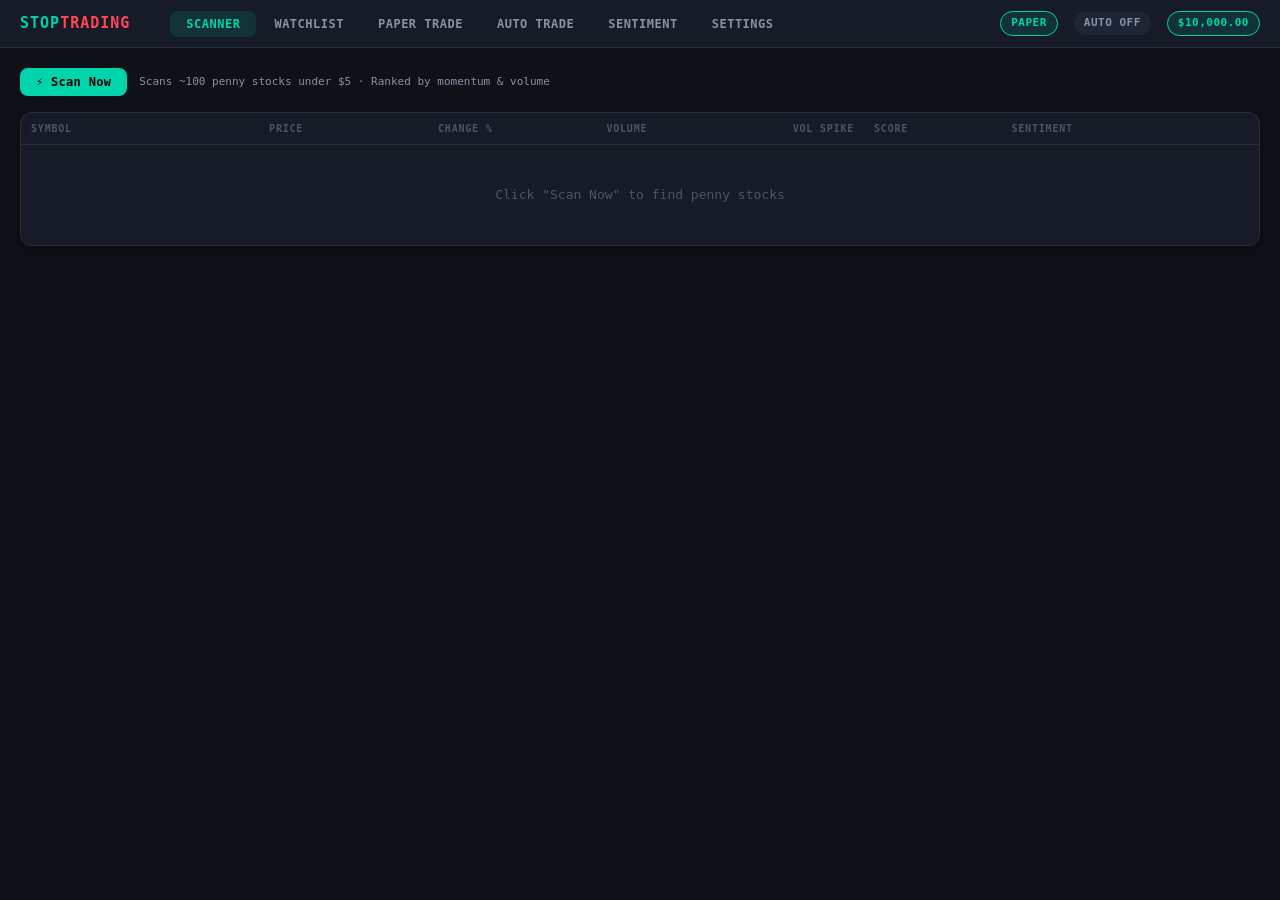
==== index.html @ dddfba0c "Initial StopTrading app — Flask penny stock trading terminal" ====
<!DOCTYPE html>
<html lang="en">
<head>
<meta charset="UTF-8">
<meta name="viewport" content="width=device-width, initial-scale=1.0">
<title>StopTrading — Penny Stock Terminal</title>
<link rel="stylesheet" href="/index.css">
</head>
<body>
<div id="app">

  <!-- Top Bar -->
  <div id="topbar">
    <div class="logo">Stop<span>Trading</span></div>
    <div id="tabs">
      <button class="tab-btn active" onclick="switchTab('scanner')">Scanner</button>
      <button class="tab-btn" onclick="switchTab('watchlist')">Watchlist</button>
      <button class="tab-btn" onclick="switchTab('paper')">Paper Trade</button>
      <button class="tab-btn" onclick="switchTab('autotrade')">Auto Trade</button>
      <button class="tab-btn" onclick="switchTab('sentiment')">Sentiment</button>
      <button class="tab-btn" onclick="switchTab('settings')">Settings</button>
    </div>
    <div class="status-bar">
      <div id="mode-pill" class="status-pill paper">PAPER</div>
      <div id="auto-pill" class="status-pill auto-off">AUTO OFF</div>
      <div id="balance-top" class="status-pill paper">$10,000.00</div>
    </div>
  </div>

  <!-- Content -->
  <div id="content">

    <!-- ── Scanner ── -->
    <div id="scanner-panel" class="tab-panel active">
      <div class="toolbar">
        <button class="btn btn-primary" onclick="runScan()" id="scan-btn">
          <span id="scan-btn-inner">⚡ Scan Now</span>
        </button>
        <span id="scan-meta" class="meta">Scans ~100 penny stocks under $5 · Ranked by momentum &amp; volume</span>
        <span id="scan-ts" class="refresh-tag"></span>
      </div>
      <div class="card" style="padding:0; overflow:hidden;">
        <table class="data-table" id="scanner-table">
          <thead>
            <tr>
              <th>Symbol</th>
              <th class="num">Price</th>
              <th class="num">Change %</th>
              <th class="num">Volume</th>
              <th class="num">Vol Spike</th>
              <th>Score</th>
              <th>Sentiment</th>
              <th></th>
            </tr>
          </thead>
          <tbody id="scanner-body">
            <tr class="empty-row"><td colspan="8">Click "Scan Now" to find penny stocks</td></tr>
          </tbody>
        </table>
      </div>
    </div>

    <!-- ── Watchlist ── -->
    <div id="watchlist-panel" class="tab-panel">
      <div class="add-row">
        <input id="wl-input" class="form-control" type="text" placeholder="Add symbol (e.g. SNDL)" maxlength="10"
          onkeydown="if(event.key==='Enter') addToWatchlist()">
        <button class="btn btn-primary" onclick="addToWatchlist()">+ Add</button>
        <span class="refresh-tag" id="wl-ts"></span>
      </div>
      <div class="card" style="padding:0; overflow:hidden;">
        <table class="data-table" id="watchlist-table">
          <thead>
            <tr>
              <th>Symbol</th>
              <th class="num">Price</th>
              <th class="num">Change %</th>
              <th class="num">Volume</th>
              <th class="num">Position</th>
              <th class="num">P&amp;L</th>
              <th></th>
            </tr>
          </thead>
          <tbody id="watchlist-body">
            <tr class="loading-row"><td colspan="7"><div class="spinner"></div></td></tr>
          </tbody>
        </table>
      </div>
    </div>

    <!-- ── Paper Trade ── -->
    <div id="paper-panel" class="tab-panel">
      <div class="paper-stats" id="paper-stats">
        <div class="stat-box">
          <div class="stat-label">Cash Balance</div>
          <div class="stat-value up" id="pt-balance">$10,000.00</div>
        </div>
        <div class="stat-box">
          <div class="stat-label">Open P&amp;L</div>
          <div class="stat-value" id="pt-pl">$0.00</div>
        </div>
        <div class="stat-box">
          <div class="stat-label">Positions</div>
          <div class="stat-value" id="pt-pos-count">0</div>
        </div>
      </div>

      <div class="trade-form">
        <div class="section-title">Execute Trade</div>
        <div class="form-row">
          <div class="form-group">
            <label>Symbol</label>
            <input id="trade-symbol" class="form-control" type="text" placeholder="SNDL" maxlength="10"
              style="text-transform:uppercase;" oninput="this.value=this.value.toUpperCase()">
          </div>
          <div class="form-group">
            <label>Shares</label>
            <input id="trade-shares" class="form-control" type="number" placeholder="100" min="1">
          </div>
          <button class="btn btn-buy" onclick="executeTrade('buy')">▲ Buy</button>
          <button class="btn btn-sell" onclick="executeTrade('sell')">▼ Sell</button>
          <button class="btn btn-ghost" onclick="resetPaper()" title="Reset paper account">↺ Reset</button>
        </div>
      </div>

      <div class="section-title">Open Positions</div>
      <div class="card" style="padding:0; overflow:hidden; margin-bottom:20px;">
        <table class="data-table" id="positions-table">
          <thead>
            <tr>
              <th>Symbol</th>
              <th class="num">Shares</th>
              <th class="num">Avg Cost</th>
              <th class="num">Current</th>
              <th class="num">Value</th>
              <th class="num">P&amp;L</th>
              <th class="num">P&amp;L %</th>
              <th></th>
            </tr>
          </thead>
          <tbody id="positions-body">
            <tr class="empty-row"><td colspan="8">No open positions</td></tr>
          </tbody>
        </table>
      </div>

      <div class="section-title">Trade History</div>
      <div class="card" style="padding:0; overflow:hidden;">
        <table class="data-table" id="history-table">
          <thead>
            <tr>
              <th>Time</th>
              <th>Action</th>
              <th>Symbol</th>
              <th class="num">Shares</th>
              <th class="num">Price</th>
              <th class="num">Total</th>
              <th class="num">P&amp;L</th>
            </tr>
          </thead>
          <tbody id="history-body">
            <tr class="empty-row"><td colspan="7">No trades yet</td></tr>
          </tbody>
        </table>
      </div>
    </div>

    <!-- ── Auto Trade ── -->
    <div id="autotrade-panel" class="tab-panel">
      <div class="at-header">
        <div class="toggle-wrap">
          <div id="at-toggle" class="toggle" onclick="toggleAutoTrade()"></div>
          <span id="at-toggle-label" class="toggle-label" style="color:var(--text2)">Auto Trade OFF</span>
        </div>
        <span style="color:var(--text2); font-size:12px;">Trades paper account automatically based on momentum signals from your watchlist</span>
      </div>
      <div class="at-settings" id="at-settings-cards">
        <div class="card">
          <div class="card-title">Buy Trigger</div>
          <div style="display:flex; align-items:center; gap:10px;">
            <input id="at-buy-thr" class="form-control" type="number" step="0.5" min="0" style="width:80px;">
            <span style="color:var(--text2);">% momentum (change since prev close)</span>
          </div>
        </div>
        <div class="card">
          <div class="card-title">Sell Target</div>
          <div style="display:flex; align-items:center; gap:10px;">
            <input id="at-sell-tgt" class="form-control" type="number" step="0.5" min="0" style="width:80px;">
            <span style="color:var(--text2);">% profit</span>
          </div>
        </div>
        <div class="card">
          <div class="card-title">Stop Loss</div>
          <div style="display:flex; align-items:center; gap:10px;">
            <input id="at-stop" class="form-control" type="number" step="0.5" min="0" style="width:80px;">
            <span style="color:var(--text2);">% loss</span>
          </div>
        </div>
      </div>
      <button class="btn btn-primary" style="margin-bottom:20px;" onclick="saveAutoSettings()">Save Settings</button>
      <div class="section-title">Activity Log</div>
      <div class="at-log" id="at-log">
        <div style="color:var(--text3); text-align:center; padding:20px;">No activity yet</div>
      </div>
    </div>

    <!-- ── Sentiment ── -->
    <div id="sentiment-panel" class="tab-panel">
      <div class="sent-search">
        <input id="sent-input" class="form-control" type="text" placeholder="Enter symbol (e.g. CLOV)"
          maxlength="10" style="text-transform:uppercase;" oninput="this.value=this.value.toUpperCase()"
          onkeydown="if(event.key==='Enter') lookupSentiment()">
        <button class="btn btn-primary" onclick="lookupSentiment()">Analyze</button>
      </div>
      <div id="sent-result"></div>
    </div>

    <!-- ── Settings ── -->
    <div id="settings-panel" class="tab-panel">
      <div class="settings-section">
        <h3>Alpaca Paper Trading</h3>
        <div class="settings-grid">
          <div class="form-group">
            <label>API Key</label>
            <input id="s-alpaca-paper-key" class="form-control" type="password" placeholder="PK...">
          </div>
          <div class="form-group">
            <label>API Secret</label>
            <input id="s-alpaca-paper-secret" class="form-control" type="password" placeholder="...">
          </div>
        </div>
      </div>
      <div class="settings-section">
        <h3>Alpaca Live Trading</h3>
        <div style="color:var(--red); font-size:11px; margin-bottom:10px; font-weight:600;">
          ⚠ Live trading uses real money. Enable with caution.
        </div>
        <div class="settings-grid">
          <div class="form-group">
            <label>Live API Key</label>
            <input id="s-alpaca-live-key" class="form-control" type="password" placeholder="PK...">
          </div>
          <div class="form-group">
            <label>Live API Secret</label>
            <input id="s-alpaca-live-secret" class="form-control" type="password" placeholder="...">
          </div>
        </div>
        <div style="margin-top:12px; display:flex; align-items:center; gap:12px;">
          <div id="live-toggle" class="toggle" onclick="toggleLiveMode()"></div>
          <span id="live-toggle-label" style="font-size:13px; color:var(--text2);">Live Mode OFF</span>
        </div>
      </div>
      <div class="settings-section">
        <h3>Reddit API</h3>
        <div class="settings-grid">
          <div class="form-group">
            <label>Client ID</label>
            <input id="s-reddit-id" class="form-control" type="password" placeholder="...">
          </div>
          <div class="form-group">
            <label>Client Secret</label>
            <input id="s-reddit-secret" class="form-control" type="password" placeholder="...">
          </div>
          <div class="form-group">
            <label>User Agent</label>
            <input id="s-reddit-ua" class="form-control" type="text" placeholder="StopTrading/1.0">
          </div>
        </div>
      </div>
      <div class="settings-section">
        <h3>Paper Account</h3>
        <div class="settings-grid">
          <div class="form-group">
            <label>Starting Balance ($)</label>
            <input id="s-start-bal" class="form-control" type="number" min="100" step="100">
          </div>
        </div>
      </div>
      <button class="btn btn-primary" onclick="saveSettings()">Save Settings</button>
    </div>

  </div><!-- /content -->
</div><!-- /app -->

<!-- Live Mode Confirmation Modal -->
<div id="live-modal">
  <div class="live-modal-box">
    <div class="warning-icon">⚠️</div>
    <h2>ENABLE LIVE TRADING?</h2>
    <p>
      This will enable <strong>real money trades</strong> via your Alpaca Live account.
      You can lose your entire balance. Paper trading is reset in live mode.
      <br><br>
      <strong style="color:var(--red);">Are you absolutely sure?</strong>
    </p>
    <div class="modal-btns">
      <button class="btn btn-danger" onclick="confirmLiveMode()">Yes, Enable Live</button>
      <button class="btn btn-ghost" onclick="closeLiveModal()">Cancel</button>
    </div>
  </div>
</div>

<!-- Toast container -->
<div class="toast-container" id="toasts"></div>

<script>
// ─── State ────────────────────────────────────────────────────────────────────
var currentTab = 'scanner';
var refreshIntervals = {};
var liveMode = false;

// ─── Tab switching ─────────────────────────────────────────────────────────────
function switchTab(name) {
  document.querySelectorAll('.tab-btn').forEach(function(b) {
    b.classList.toggle('active', b.textContent.toLowerCase().trim() === name ||
      (name === 'paper' && b.textContent.trim() === 'Paper Trade') ||
      (name === 'autotrade' && b.textContent.trim() === 'Auto Trade') ||
      (name === 'sentiment' && b.textContent.trim() === 'Sentiment') ||
      (name === 'settings' && b.textContent.trim() === 'Settings') ||
      (name === 'scanner' && b.textContent.trim() === 'Scanner') ||
      (name === 'watchlist' && b.textContent.trim() === 'Watchlist')
    );
  });
  document.querySelectorAll('.tab-panel').forEach(function(p) { p.classList.remove('active'); });
  document.getElementById(name + '-panel').classList.add('active');
  currentTab = name;
  if (name === 'watchlist') loadWatchlist();
  if (name === 'paper') loadPaper();
  if (name === 'autotrade') loadAutoTrade();
  if (name === 'settings') loadSettings();
}

// ─── Toast ─────────────────────────────────────────────────────────────────────
function toast(msg, type) {
  type = type || 'info';
  var el = document.createElement('div');
  el.className = 'toast ' + type;
  el.textContent = msg;
  document.getElementById('toasts').appendChild(el);
  setTimeout(function() { el.remove(); }, 3500);
}

// ─── Utils ────────────────────────────────────────────────────────────────────
function fmt$(n) { return '$' + (n || 0).toLocaleString('en-US', {minimumFractionDigits:2, maximumFractionDigits:2}); }
function fmtPct(n) { return (n >= 0 ? '+' : '') + (n || 0).toFixed(2) + '%'; }
function fmtVol(n) {
  if (!n) return '—';
  if (n >= 1e9) return (n/1e9).toFixed(1)+'B';
  if (n >= 1e6) return (n/1e6).toFixed(1)+'M';
  if (n >= 1e3) return (n/1e3).toFixed(0)+'K';
  return n.toString();
}
function plClass(n) { return n > 0 ? 'up' : (n < 0 ? 'dn' : 'neutral'); }

// ─── API helper ───────────────────────────────────────────────────────────────
function api(path, opts) {
  opts = opts || {};
  return fetch(path, opts).then(function(r) { return r.json(); });
}
function post(path, body) {
  return api(path, {method:'POST', headers:{'Content-Type':'application/json'}, body:JSON.stringify(body)});
}

// ─── Scanner ──────────────────────────────────────────────────────────────────
function runScan() {
  var btn = document.getElementById('scan-btn');
  var inner = document.getElementById('scan-btn-inner');
  btn.disabled = true;
  inner.innerHTML = '<div class="spinner" style="width:14px;height:14px;border-width:2px;"></div> Scanning...';
  document.getElementById('scanner-body').innerHTML = '<tr class="loading-row"><td colspan="8"><div class="spinner"></div> Fetching ~100 stocks...</td></tr>';
  api('/api/scan').then(function(d) {
    renderScannerTable(d.stocks || []);
    if (d.ts) {
      document.getElementById('scan-ts').textContent = 'Last scan: ' + new Date(d.ts * 1000).toLocaleTimeString();
    }
  }).catch(function(e) {
    toast('Scan failed: ' + e.message, 'error');
    document.getElementById('scanner-body').innerHTML = '<tr class="empty-row"><td colspan="8">Scan failed. Check console.</td></tr>';
  }).finally(function() {
    btn.disabled = false;
    inner.textContent = '⚡ Scan Now';
  });
}

function renderScannerTable(stocks) {
  var body = document.getElementById('scanner-body');
  if (!stocks.length) {
    body.innerHTML = '<tr class="empty-row"><td colspan="8">No results found</td></tr>';
    return;
  }
  body.innerHTML = stocks.map(function(s) {
    var scoreColor = s.score >= 60 ? 'high' : (s.score >= 30 ? 'mid' : 'low');
    var scoreW = Math.max(4, s.score) + 'px';
    var sentLabel = s.sentiment > 10 ? '<span class="badge badge-up">Bullish</span>' :
                    s.sentiment < -10 ? '<span class="badge badge-dn">Bearish</span>' :
                    '<span class="badge badge-neutral">Neutral</span>';
    return '<tr>' +
      '<td><strong>' + s.symbol + '</strong></td>' +
      '<td class="num">' + fmt$(s.price) + '</td>' +
      '<td class="num ' + plClass(s.change_pct) + '">' + fmtPct(s.change_pct) + '</td>' +
      '<td class="num">' + fmtVol(s.volume) + '</td>' +
      '<td class="num">' + s.vol_spike.toFixed(1) + 'x</td>' +
      '<td><div class="score-bar"><div class="score-fill ' + scoreColor + '" style="width:' + scoreW + '"></div><span class="score-val">' + s.score + '</span></div></td>' +
      '<td>' + sentLabel + '</td>' +
      '<td><button class="btn btn-ghost btn-sm" onclick="quickAddWatchlist(\'' + s.symbol + '\')">+ Watch</button></td>' +
    '</tr>';
  }).join('');
}

function quickAddWatchlist(sym) {
  post('/api/watchlist/add', {symbol: sym}).then(function() {
    toast(sym + ' added to watchlist', 'success');
  });
}

// ─── Watchlist ────────────────────────────────────────────────────────────────
function loadWatchlist() {
  api('/api/watchlist').then(function(d) {
    renderWatchlist(d.watchlist || []);
    document.getElementById('wl-ts').textContent = 'Updated ' + new Date().toLocaleTimeString();
  }).catch(function() {
    document.getElementById('watchlist-body').innerHTML = '<tr class="empty-row"><td colspan="7">Failed to load</td></tr>';
  });
}

function renderWatchlist(items) {
  var body = document.getElementById('watchlist-body');
  if (!items.length) {
    body.innerHTML = '<tr class="empty-row"><td colspan="7">No symbols in watchlist. Add one above.</td></tr>';
    return;
  }
  body.innerHTML = items.map(function(s) {
    var posCell = s.shares ? s.shares + ' shares' : '—';
    var plCell = s.pl !== null ? '<span class="' + plClass(s.pl) + '">' + fmt$(s.pl) + ' (' + fmtPct(s.pl_pct) + ')</span>' : '—';
    return '<tr>' +
      '<td><strong>' + s.symbol + '</strong></td>' +
      '<td class="num">' + (s.error ? '<span style="color:var(--text3)">N/A</span>' : fmt$(s.price)) + '</td>' +
      '<td class="num ' + plClass(s.change_pct) + '">' + fmtPct(s.change_pct) + '</td>' +
      '<td class="num">' + fmtVol(s.volume) + '</td>' +
      '<td class="num">' + posCell + '</td>' +
      '<td class="num">' + plCell + '</td>' +
      '<td><button class="btn btn-ghost btn-sm" style="color:var(--red);border-color:var(--red)" onclick="removeFromWatchlist(\'' + s.symbol + '\')">✕</button></td>' +
    '</tr>';
  }).join('');
}

function addToWatchlist() {
  var sym = document.getElementById('wl-input').value.toUpperCase().trim();
  if (!sym) return;
  post('/api/watchlist/add', {symbol: sym}).then(function(d) {
    document.getElementById('wl-input').value = '';
    toast(sym + ' added to watchlist', 'success');
    loadWatchlist();
  }).catch(function() { toast('Failed to add', 'error'); });
}

function removeFromWatchlist(sym) {
  post('/api/watchlist/remove', {symbol: sym}).then(function() {
    toast(sym + ' removed', 'info');
    loadWatchlist();
  });
}

// ─── Paper Trade ──────────────────────────────────────────────────────────────
function loadPaper() {
  api('/api/paper').then(function(d) {
    document.getElementById('pt-balance').textContent = fmt$(d.balance);
    document.getElementById('pt-pl').className = 'stat-value ' + plClass(d.total_pl);
    document.getElementById('pt-pl').textContent = fmt$(d.total_pl);
    document.getElementById('pt-pos-count').textContent = d.positions.length;
    document.getElementById('balance-top').textContent = fmt$(d.balance);
    renderPositions(d.positions || []);
    renderHistory(d.history || []);
  });
}

function renderPositions(positions) {
  var body = document.getElementById('positions-body');
  if (!positions.length) {
    body.innerHTML = '<tr class="empty-row"><td colspan="8">No open positions</td></tr>';
    return;
  }
  body.innerHTML = positions.map(function(p) {
    return '<tr>' +
      '<td><strong>' + p.symbol + '</strong></td>' +
      '<td class="num">' + p.shares + '</td>' +
      '<td class="num">' + fmt$(p.avg_cost) + '</td>' +
      '<td class="num">' + fmt$(p.current_price) + '</td>' +
      '<td class="num">' + fmt$(p.value) + '</td>' +
      '<td class="num ' + plClass(p.pl) + '">' + fmt$(p.pl) + '</td>' +
      '<td class="num ' + plClass(p.pl_pct) + '">' + fmtPct(p.pl_pct) + '</td>' +
      '<td><button class="btn btn-sell btn-sm" onclick="quickSell(\'' + p.symbol + '\',' + p.shares + ')">Sell All</button></td>' +
    '</tr>';
  }).join('');
}

function renderHistory(history) {
  var body = document.getElementById('history-body');
  if (!history.length) {
    body.innerHTML = '<tr class="empty-row"><td colspan="7">No trades yet</td></tr>';
    return;
  }
  body.innerHTML = history.slice(0, 50).map(function(h) {
    return '<tr>' +
      '<td>' + h.ts + '</td>' +
      '<td><span class="badge ' + (h.action === 'BUY' ? 'badge-up' : 'badge-dn') + '">' + h.action + '</span></td>' +
      '<td><strong>' + h.symbol + '</strong></td>' +
      '<td class="num">' + h.shares + '</td>' +
      '<td class="num">' + fmt$(h.price) + '</td>' +
      '<td class="num">' + fmt$(h.total) + '</td>' +
      '<td class="num ' + plClass(h.pl || 0) + '">' + (h.pl !== undefined ? fmt$(h.pl) : '—') + '</td>' +
    '</tr>';
  }).join('');
}

function executeTrade(action) {
  var sym = document.getElementById('trade-symbol').value.toUpperCase().trim();
  var shares = parseInt(document.getElementById('trade-shares').value, 10);
  if (!sym || !shares || shares < 1) { toast('Enter symbol and shares', 'error'); return; }
  post('/api/paper/' + action, {symbol: sym, shares: shares}).then(function(d) {
    if (d.ok) {
      toast(d.msg, 'success');
      loadPaper();
    } else {
      toast(d.error || 'Trade failed', 'error');
    }
  }).catch(function() { toast('Network error', 'error'); });
}

function quickSell(sym, shares) {
  post('/api/paper/sell', {symbol: sym, shares: shares}).then(function(d) {
    if (d.ok) { toast(d.msg, 'success'); loadPaper(); }
    else { toast(d.error, 'error'); }
  });
}

function resetPaper() {
  if (!confirm('Reset paper account to starting balance? All positions and history will be lost.')) return;
  post('/api/paper/reset', {}).then(function() {
    toast('Paper account reset', 'info');
    loadPaper();
  });
}

// ─── Auto Trade ───────────────────────────────────────────────────────────────
function loadAutoTrade() {
  api('/api/autotrade').then(function(d) {
    var tog = document.getElementById('at-toggle');
    tog.classList.toggle('on', d.enabled);
    document.getElementById('at-toggle-label').textContent = d.enabled ? 'Auto Trade ON' : 'Auto Trade OFF';
    document.getElementById('at-toggle-label').style.color = d.enabled ? 'var(--green)' : 'var(--text2)';
    document.getElementById('auto-pill').textContent = d.enabled ? 'AUTO ON' : 'AUTO OFF';
    document.getElementById('auto-pill').className = 'status-pill ' + (d.enabled ? 'auto-on' : 'auto-off');
    document.getElementById('at-buy-thr').value = d.buy_threshold;
    document.getElementById('at-sell-tgt').value = d.sell_target;
    document.getElementById('at-stop').value = d.stop_loss;
    renderAutoLog(d.log || []);
  });
}

function renderAutoLog(log) {
  var el = document.getElementById('at-log');
  if (!log.length) {
    el.innerHTML = '<div style="color:var(--text3); text-align:center; padding:20px;">No activity yet</div>';
    return;
  }
  el.innerHTML = log.map(function(e) {
    return '<div class="log-entry">' +
      '<span class="log-ts">' + e.ts + '</span>' +
      '<span class="log-action ' + e.action + '">' + e.action + '</span>' +
      '<span class="log-msg">' + e.msg + '</span>' +
    '</div>';
  }).join('');
}

function toggleAutoTrade() {
  post('/api/autotrade/toggle', {}).then(function(d) {
    loadAutoTrade();
    toast('Auto trade ' + (d.enabled ? 'ENABLED' : 'DISABLED'), d.enabled ? 'success' : 'info');
  });
}

function saveAutoSettings() {
  var cfg = {
    buy_momentum_threshold: parseFloat(document.getElementById('at-buy-thr').value) || 5,
    sell_profit_target: parseFloat(document.getElementById('at-sell-tgt').value) || 10,
    stop_loss_pct: parseFloat(document.getElementById('at-stop').value) || 5
  };
  post('/api/settings', cfg).then(function() { toast('Settings saved', 'success'); });
}

// ─── Sentiment ────────────────────────────────────────────────────────────────
function lookupSentiment() {
  var sym = document.getElementById('sent-input').value.toUpperCase().trim();
  if (!sym) { toast('Enter a symbol', 'error'); return; }
  document.getElementById('sent-result').innerHTML = '<div style="text-align:center;padding:40px;"><div class="spinner"></div><br><span style="color:var(--text2)">Analyzing ' + sym + '...</span></div>';
  api('/api/sentiment?symbol=' + encodeURIComponent(sym)).then(function(d) {
    renderSentiment(d);
  }).catch(function() {
    document.getElementById('sent-result').innerHTML = '<div style="color:var(--red);padding:20px;">Failed to analyze</div>';
  });
}

function renderSentiment(d) {
  var color = d.score > 10 ? 'var(--green)' : (d.score < -10 ? 'var(--red)' : 'var(--text2)');
  var headlinesHtml = d.headlines && d.headlines.length
    ? d.headlines.map(function(h) { return '<div class="headline-item">• ' + h + '</div>'; }).join('')
    : '<div style="color:var(--text3);">No recent headlines</div>';
  document.getElementById('sent-result').innerHTML =
    '<div class="sent-card">' +
      '<div style="display:flex; align-items:center; gap:24px; flex-wrap:wrap;">' +
        '<div>' +
          '<div class="sent-score-big" style="color:' + color + '">' + (d.score > 0 ? '+' : '') + d.score + '</div>' +
          '<div class="sent-label" style="color:' + color + '">' + d.label + '</div>' +
          '<div style="color:var(--text2); font-size:11px; margin-top:4px;">' + d.symbol + '</div>' +
        '</div>' +
        '<div class="sent-grid">' +
          '<div class="sent-stat"><div class="sent-stat-label">Reddit Mentions</div><div class="sent-stat-val">' + d.reddit_mentions + '</div></div>' +
          '<div class="sent-stat"><div class="sent-stat-label">News Articles</div><div class="sent-stat-val">' + d.news_count + '</div></div>' +
          '<div class="sent-stat"><div class="sent-stat-label" style="color:var(--green)">Bullish Signals</div><div class="sent-stat-val up">' + d.bullish_signals + '</div></div>' +
          '<div class="sent-stat"><div class="sent-stat-label" style="color:var(--red)">Bearish Signals</div><div class="sent-stat-val dn">' + d.bearish_signals + '</div></div>' +
        '</div>' +
      '</div>' +
      '<div class="headlines"><div class="section-title" style="margin-top:16px;">Recent Headlines</div>' + headlinesHtml + '</div>' +
    '</div>';
}

// ─── Settings ─────────────────────────────────────────────────────────────────
function loadSettings() {
  api('/api/settings').then(function(d) {
    document.getElementById('s-start-bal').value = d.starting_balance || 10000;
    document.getElementById('s-reddit-ua').value = d.reddit_user_agent || '';
    var liveOn = d.live_mode || false;
    liveMode = liveOn;
    updateLiveToggle(liveOn);
  });
}

function updateLiveToggle(on) {
  var tog = document.getElementById('live-toggle');
  var lbl = document.getElementById('live-toggle-label');
  tog.classList.toggle('on', on);
  lbl.textContent = on ? 'Live Mode ON — REAL MONEY' : 'Live Mode OFF';
  lbl.style.color = on ? 'var(--red)' : 'var(--text2)';
  document.getElementById('mode-pill').className = 'status-pill ' + (on ? 'live' : 'paper');
  document.getElementById('mode-pill').textContent = on ? 'LIVE' : 'PAPER';
}

function toggleLiveMode() {
  if (!liveMode) {
    document.getElementById('live-modal').classList.add('show');
  } else {
    liveMode = false;
    post('/api/settings', {live_mode: false}).then(function() {
      updateLiveToggle(false);
      toast('Live mode disabled', 'info');
    });
  }
}

function confirmLiveMode() {
  liveMode = true;
  post('/api/settings', {live_mode: true}).then(function() {
    updateLiveToggle(true);
    closeLiveModal();
    toast('LIVE MODE ENABLED — Real money at risk!', 'error');
  });
}

function closeLiveModal() {
  document.getElementById('live-modal').classList.remove('show');
}

function saveSettings() {
  var cfg = {
    alpaca_paper_key: document.getElementById('s-alpaca-paper-key').value,
    alpaca_paper_secret: document.getElementById('s-alpaca-paper-secret').value,
    alpaca_live_key: document.getElementById('s-alpaca-live-key').value,
    alpaca_live_secret: document.getElementById('s-alpaca-live-secret').value,
    reddit_client_id: document.getElementById('s-reddit-id').value,
    reddit_client_secret: document.getElementById('s-reddit-secret').value,
    reddit_user_agent: document.getElementById('s-reddit-ua').value,
    starting_balance: parseFloat(document.getElementById('s-start-bal').value) || 10000
  };
  post('/api/settings', cfg).then(function() {
    toast('Settings saved', 'success');
    document.getElementById('s-alpaca-paper-key').value = '';
    document.getElementById('s-alpaca-paper-secret').value = '';
    document.getElementById('s-alpaca-live-key').value = '';
    document.getElementById('s-alpaca-live-secret').value = '';
    document.getElementById('s-reddit-id').value = '';
    document.getElementById('s-reddit-secret').value = '';
  }).catch(function() { toast('Save failed', 'error'); });
}

// ─── Auto-refresh ─────────────────────────────────────────────────────────────
function startAutoRefresh() {
  setInterval(function() {
    if (currentTab === 'watchlist') loadWatchlist();
    if (currentTab === 'paper') loadPaper();
    if (currentTab === 'autotrade') loadAutoTrade();
  }, 30000);
  // Balance always updates
  setInterval(function() {
    api('/api/paper').then(function(d) {
      document.getElementById('balance-top').textContent = fmt$(d.balance);
    });
  }, 60000);
}

// ─── Init ─────────────────────────────────────────────────────────────────────
(function init() {
  loadSettings();
  startAutoRefresh();
  // Fix tab button active state
  document.querySelectorAll('.tab-btn').forEach(function(b, i) {
    b.addEventListener('click', function() {
      document.querySelectorAll('.tab-btn').forEach(function(x) { x.classList.remove('active'); });
      b.classList.add('active');
    });
  });
})();
</script>
</body>
</html>
---- index.css ----
:root {
  --bg: #0f1117;
  --bg2: #161b27;
  --bg3: #1e2535;
  --bg4: #252d3d;
  --green: #00d4aa;
  --green-dim: rgba(0, 212, 170, 0.12);
  --green-glow: rgba(0, 212, 170, 0.25);
  --red: #ff4757;
  --red-dim: rgba(255, 71, 87, 0.12);
  --yellow: #ffd32a;
  --blue: #1e90ff;
  --text: #e8eaf0;
  --text2: #8892a4;
  --text3: #4a5568;
  --border: rgba(255,255,255,0.07);
  --border2: rgba(255,255,255,0.12);
  --radius: 8px;
  --radius-lg: 12px;
  --shadow: 0 4px 24px rgba(0,0,0,0.4);
  --transition: 150ms ease;
}

*, *::before, *::after { box-sizing: border-box; margin: 0; padding: 0; }

html, body {
  height: 100%;
  font-family: 'SF Mono', 'Fira Code', 'Consolas', monospace;
  background: var(--bg);
  color: var(--text);
  font-size: 13px;
  line-height: 1.5;
  overflow: hidden;
}

/* ── Layout ── */
#app { display: flex; flex-direction: column; height: 100vh; }

#topbar {
  display: flex; align-items: center; gap: 16px;
  padding: 0 20px; height: 48px;
  background: var(--bg2);
  border-bottom: 1px solid var(--border);
  flex-shrink: 0;
}

#topbar .logo {
  font-size: 15px; font-weight: 700;
  color: var(--green); letter-spacing: 1px;
  text-transform: uppercase;
}

#topbar .logo span { color: var(--red); }

#tabs {
  display: flex; gap: 2px; margin-left: 24px; flex: 1;
}

.tab-btn {
  padding: 6px 16px; border: none; background: transparent;
  color: var(--text2); cursor: pointer; border-radius: var(--radius);
  font-family: inherit; font-size: 12px; font-weight: 600;
  letter-spacing: 0.5px; text-transform: uppercase;
  transition: var(--transition);
}
.tab-btn:hover { color: var(--text); background: var(--bg3); }
.tab-btn.active { color: var(--green); background: var(--green-dim); }

#topbar .status-bar {
  display: flex; gap: 16px; margin-left: auto; align-items: center;
}
.status-pill {
  font-size: 11px; padding: 3px 10px; border-radius: 20px;
  font-weight: 600; letter-spacing: 0.5px;
}
.status-pill.live { background: var(--red-dim); color: var(--red); border: 1px solid var(--red); }
.status-pill.paper { background: var(--green-dim); color: var(--green); border: 1px solid var(--green); }
.status-pill.auto-on { background: var(--green-dim); color: var(--green); }
.status-pill.auto-off { background: var(--bg3); color: var(--text2); }

#content { flex: 1; overflow: hidden; position: relative; }
.tab-panel { display: none; height: 100%; overflow-y: auto; padding: 20px; }
.tab-panel.active { display: block; }

/* ── Cards ── */
.card {
  background: var(--bg2); border: 1px solid var(--border);
  border-radius: var(--radius-lg); padding: 16px;
  box-shadow: var(--shadow);
}
.card-title {
  font-size: 11px; font-weight: 700; text-transform: uppercase;
  letter-spacing: 1px; color: var(--text2); margin-bottom: 12px;
}

/* ── Tables ── */
.data-table { width: 100%; border-collapse: collapse; }
.data-table th {
  text-align: left; font-size: 10px; font-weight: 700;
  text-transform: uppercase; letter-spacing: 0.8px;
  color: var(--text3); padding: 8px 10px;
  border-bottom: 1px solid var(--border); white-space: nowrap;
}
.data-table td {
  padding: 9px 10px; border-bottom: 1px solid var(--border);
  vertical-align: middle;
}
.data-table tr:last-child td { border-bottom: none; }
.data-table tr:hover td { background: rgba(255,255,255,0.02); }
.data-table .num { text-align: right; font-variant-numeric: tabular-nums; }

/* ── Colors ── */
.up { color: var(--green); }
.dn { color: var(--red); }
.neutral { color: var(--text2); }

/* ── Buttons ── */
.btn {
  display: inline-flex; align-items: center; gap: 6px;
  padding: 7px 16px; border: none; border-radius: var(--radius);
  font-family: inherit; font-size: 12px; font-weight: 700;
  cursor: pointer; transition: var(--transition); white-space: nowrap;
  letter-spacing: 0.3px;
}
.btn-primary { background: var(--green); color: #000; }
.btn-primary:hover { background: #00f0c0; }
.btn-primary:disabled { opacity: 0.4; cursor: not-allowed; }
.btn-danger { background: var(--red); color: #fff; }
.btn-danger:hover { background: #ff6b78; }
.btn-ghost {
  background: transparent; color: var(--text2);
  border: 1px solid var(--border2);
}
.btn-ghost:hover { border-color: var(--green); color: var(--green); }
.btn-sm { padding: 4px 10px; font-size: 11px; }
.btn-buy { background: var(--green-dim); color: var(--green); border: 1px solid var(--green); }
.btn-buy:hover { background: var(--green); color: #000; }
.btn-sell { background: var(--red-dim); color: var(--red); border: 1px solid var(--red); }
.btn-sell:hover { background: var(--red); color: #fff; }

/* ── Forms ── */
.form-row { display: flex; gap: 10px; align-items: flex-end; flex-wrap: wrap; }
.form-group { display: flex; flex-direction: column; gap: 4px; }
.form-group label { font-size: 10px; font-weight: 600; color: var(--text2); text-transform: uppercase; letter-spacing: 0.5px; }
.form-control {
  background: var(--bg3); border: 1px solid var(--border2);
  color: var(--text); border-radius: var(--radius);
  padding: 7px 12px; font-family: inherit; font-size: 13px;
  outline: none; transition: var(--transition);
}
.form-control:focus { border-color: var(--green); box-shadow: 0 0 0 2px var(--green-dim); }
.form-control::placeholder { color: var(--text3); }
input[type=number].form-control { width: 100px; }
input[type=text].form-control { min-width: 120px; }

/* ── Scanner Tab ── */
#scanner-panel .toolbar {
  display: flex; gap: 12px; align-items: center; margin-bottom: 16px; flex-wrap: wrap;
}
#scanner-panel .meta { color: var(--text2); font-size: 11px; }
.score-bar {
  display: flex; align-items: center; gap: 6px;
}
.score-fill {
  height: 6px; border-radius: 3px; min-width: 4px;
  background: var(--green); transition: width 0.3s;
}
.score-fill.low { background: var(--text3); }
.score-fill.mid { background: var(--yellow); }
.score-fill.high { background: var(--green); }
.score-val { font-size: 11px; color: var(--text2); width: 26px; }

/* ── Watchlist Tab ── */
#watchlist-panel .add-row { display: flex; gap: 8px; margin-bottom: 16px; }
#watchlist-panel .add-row input { flex: 1; max-width: 200px; }

/* ── Paper Trade Tab ── */
.paper-stats {
  display: grid; grid-template-columns: repeat(auto-fit, minmax(160px, 1fr));
  gap: 12px; margin-bottom: 20px;
}
.stat-box {
  background: var(--bg3); border: 1px solid var(--border);
  border-radius: var(--radius); padding: 14px 16px;
}
.stat-label { font-size: 10px; font-weight: 600; color: var(--text2); text-transform: uppercase; letter-spacing: 0.8px; margin-bottom: 4px; }
.stat-value { font-size: 22px; font-weight: 700; font-variant-numeric: tabular-nums; }
.trade-form {
  background: var(--bg2); border: 1px solid var(--border);
  border-radius: var(--radius-lg); padding: 16px; margin-bottom: 20px;
}

/* ── Auto Trade Tab ── */
.at-header {
  display: flex; align-items: center; justify-content: space-between;
  margin-bottom: 20px; flex-wrap: wrap; gap: 12px;
}
.toggle-wrap { display: flex; align-items: center; gap: 12px; }
.toggle {
  width: 48px; height: 26px; background: var(--bg3); border-radius: 13px;
  border: 1px solid var(--border2); cursor: pointer; position: relative;
  transition: var(--transition);
}
.toggle.on { background: var(--green); border-color: var(--green); }
.toggle::after {
  content: ''; position: absolute; top: 3px; left: 3px;
  width: 18px; height: 18px; border-radius: 50%;
  background: var(--text2); transition: var(--transition);
}
.toggle.on::after { left: 25px; background: #000; }
.toggle-label { font-size: 13px; font-weight: 600; }
.at-settings { display: grid; grid-template-columns: repeat(auto-fit, minmax(200px, 1fr)); gap: 12px; margin-bottom: 20px; }
.at-log {
  background: var(--bg); border: 1px solid var(--border);
  border-radius: var(--radius); padding: 12px; max-height: 300px; overflow-y: auto;
  font-size: 12px;
}
.log-entry {
  display: flex; gap: 10px; padding: 5px 0;
  border-bottom: 1px solid var(--border);
}
.log-entry:last-child { border-bottom: none; }
.log-ts { color: var(--text3); white-space: nowrap; }
.log-action { font-weight: 700; min-width: 50px; }
.log-action.BUY { color: var(--green); }
.log-action.SELL { color: var(--red); }
.log-action.STOP { color: var(--yellow); }
.log-action.SYSTEM { color: var(--blue); }
.log-action.ERROR { color: var(--red); }
.log-action.INFO { color: var(--text2); }

/* ── Sentiment Tab ── */
.sent-search { display: flex; gap: 8px; margin-bottom: 20px; }
.sent-search input { flex: 1; max-width: 260px; }
.sent-card {
  background: var(--bg2); border: 1px solid var(--border);
  border-radius: var(--radius-lg); padding: 20px;
}
.sent-score-big {
  font-size: 48px; font-weight: 800; font-variant-numeric: tabular-nums;
  line-height: 1;
}
.sent-label { font-size: 14px; font-weight: 600; margin-top: 4px; }
.sent-grid { display: grid; grid-template-columns: 1fr 1fr; gap: 16px; margin-top: 16px; }
.sent-stat { }
.sent-stat-label { font-size: 10px; color: var(--text2); text-transform: uppercase; font-weight: 600; }
.sent-stat-val { font-size: 18px; font-weight: 700; }
.headlines { margin-top: 16px; }
.headline-item {
  padding: 8px 0; border-bottom: 1px solid var(--border);
  color: var(--text); font-size: 12px;
}
.headline-item:last-child { border-bottom: none; }

/* ── Settings Tab ── */
.settings-section { margin-bottom: 24px; }
.settings-section h3 { font-size: 11px; text-transform: uppercase; letter-spacing: 1px; color: var(--text2); font-weight: 700; margin-bottom: 12px; }
.settings-grid { display: grid; grid-template-columns: repeat(auto-fit, minmax(280px, 1fr)); gap: 12px; }
.settings-grid .form-control { width: 100%; }

/* ── Live Mode Warning ── */
#live-modal {
  display: none; position: fixed; inset: 0;
  background: rgba(0,0,0,0.85); z-index: 1000;
  align-items: center; justify-content: center;
}
#live-modal.show { display: flex; }
.live-modal-box {
  background: var(--bg2); border: 2px solid var(--red);
  border-radius: var(--radius-lg); padding: 32px; max-width: 480px; width: 90%;
  text-align: center;
}
.live-modal-box .warning-icon { font-size: 48px; margin-bottom: 16px; }
.live-modal-box h2 { color: var(--red); font-size: 20px; margin-bottom: 12px; }
.live-modal-box p { color: var(--text2); margin-bottom: 20px; line-height: 1.7; }
.live-modal-box .modal-btns { display: flex; gap: 12px; justify-content: center; }

/* ── Misc ── */
.spinner {
  width: 20px; height: 20px; border: 2px solid var(--border2);
  border-top-color: var(--green); border-radius: 50%;
  animation: spin 0.6s linear infinite; display: inline-block;
}
@keyframes spin { to { transform: rotate(360deg); } }

.loading-row td { text-align: center; padding: 40px; color: var(--text2); }
.empty-row td { text-align: center; padding: 40px; color: var(--text3); }

.badge {
  display: inline-block; padding: 2px 8px; border-radius: 20px;
  font-size: 10px; font-weight: 700; letter-spacing: 0.5px;
}
.badge-up { background: var(--green-dim); color: var(--green); }
.badge-dn { background: var(--red-dim); color: var(--red); }
.badge-neutral { background: var(--bg3); color: var(--text2); }

.toast-container { position: fixed; bottom: 24px; right: 24px; z-index: 999; display: flex; flex-direction: column; gap: 8px; }
.toast {
  background: var(--bg3); border: 1px solid var(--border2);
  border-radius: var(--radius); padding: 12px 16px; min-width: 260px;
  animation: slideIn 0.2s ease; font-size: 13px;
  box-shadow: var(--shadow);
}
.toast.success { border-color: var(--green); }
.toast.error { border-color: var(--red); }
@keyframes slideIn { from { transform: translateX(120%); opacity: 0; } to { transform: translateX(0); opacity: 1; } }

.refresh-tag { font-size: 10px; color: var(--text3); }

::-webkit-scrollbar { width: 6px; height: 6px; }
::-webkit-scrollbar-track { background: transparent; }
::-webkit-scrollbar-thumb { background: var(--bg4); border-radius: 3px; }
::-webkit-scrollbar-thumb:hover { background: var(--text3); }

.symbol-link { color: var(--text); font-weight: 700; cursor: default; }

.section-title {
  font-size: 13px; font-weight: 700; color: var(--text); margin-bottom: 12px;
  padding-bottom: 8px; border-bottom: 1px solid var(--border);
}
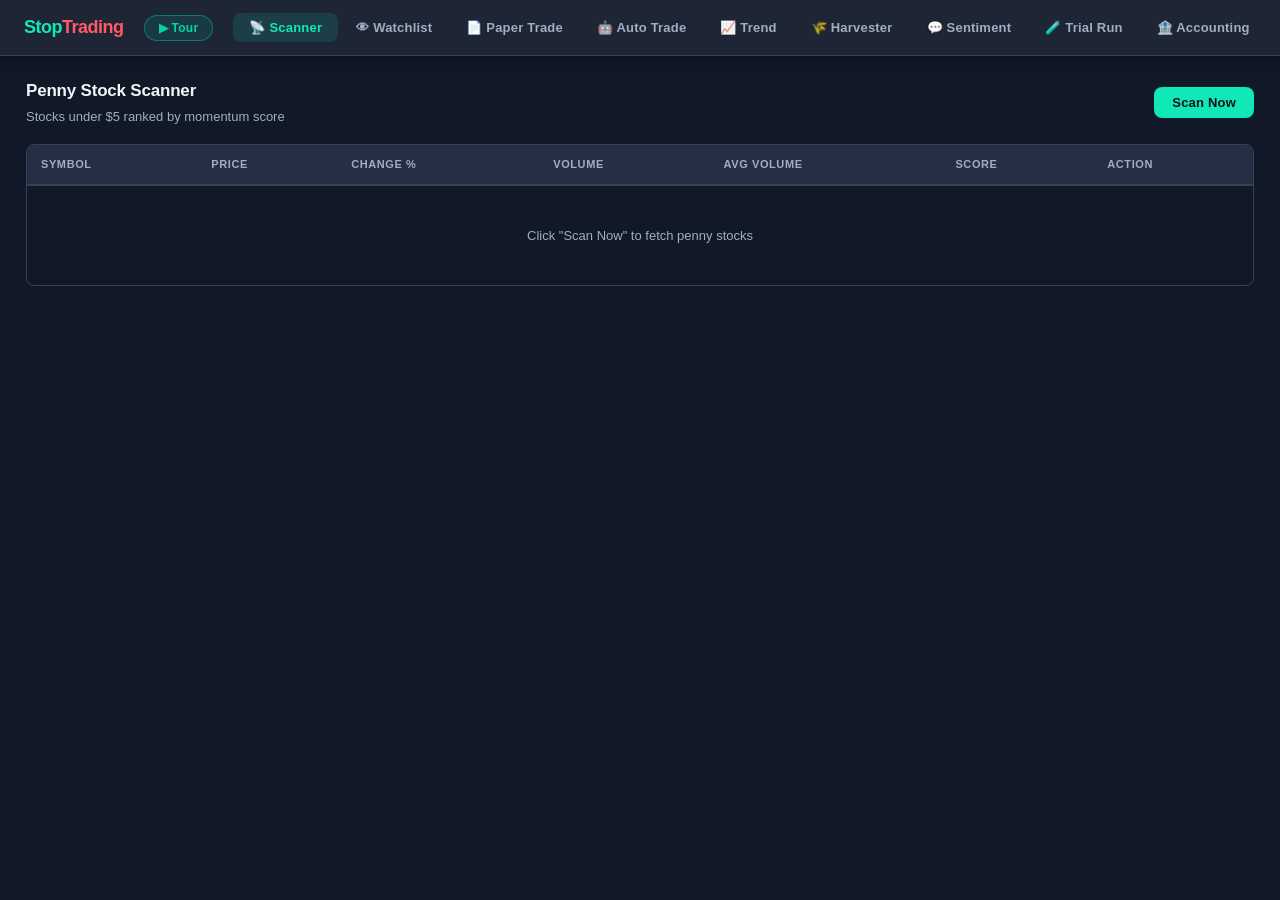
==== commit dd29d40f: "Initial commit — StopTrading automated penny stock trading system Co-Authored-By: Claude Sonnet 4.6 " ====
--- a/index.html
+++ b/index.html
@@ -7,719 +7,2822 @@
 <link rel="stylesheet" href="/index.css">
 </head>
 <body>
-<div id="app">
-
-  <!-- Top Bar -->
-  <div id="topbar">
-    <div class="logo">Stop<span>Trading</span></div>
-    <div id="tabs">
-      <button class="tab-btn active" onclick="switchTab('scanner')">Scanner</button>
-      <button class="tab-btn" onclick="switchTab('watchlist')">Watchlist</button>
-      <button class="tab-btn" onclick="switchTab('paper')">Paper Trade</button>
-      <button class="tab-btn" onclick="switchTab('autotrade')">Auto Trade</button>
-      <button class="tab-btn" onclick="switchTab('sentiment')">Sentiment</button>
-      <button class="tab-btn" onclick="switchTab('settings')">Settings</button>
-    </div>
-    <div class="status-bar">
-      <div id="mode-pill" class="status-pill paper">PAPER</div>
-      <div id="auto-pill" class="status-pill auto-off">AUTO OFF</div>
-      <div id="balance-top" class="status-pill paper">$10,000.00</div>
+
+<header class="header">
+  <div class="logo">Stop<span>Trading</span></div>
+  <button onclick="startTour()" style="background:rgba(0,212,170,0.12);border:1px solid rgba(0,212,170,0.4);color:#00d4aa;border-radius:20px;padding:5px 14px;font-size:12px;font-weight:700;cursor:pointer;letter-spacing:0.3px;flex-shrink:0;white-space:nowrap">▶ Tour</button>
+  <nav class="tabs">
+    <button class="tab-btn active" data-tab="scanner">📡 Scanner</button>
+    <button class="tab-btn" data-tab="watchlist">👁 Watchlist</button>
+    <button class="tab-btn" data-tab="paper">📄 Paper Trade</button>
+    <button class="tab-btn" data-tab="autotrade">🤖 Auto Trade</button>
+    <button class="tab-btn" data-tab="trend">📈 Trend</button>
+    <button class="tab-btn" data-tab="harvester">🌾 Harvester</button>
+    <button class="tab-btn" data-tab="sentiment">💬 Sentiment</button>
+    <button class="tab-btn" data-tab="trial">🧪 Trial Run</button>
+    <button class="tab-btn" data-tab="accounting">🏦 Accounting</button>
+    <button class="tab-btn" data-tab="catalyst">⚡ Catalyst</button>
+    <button class="tab-btn" data-tab="settings">⚙ Settings</button>
+  </nav>
+  <!-- ── User menu ── -->
+  <div class="user-menu" id="userMenu">
+    <button class="user-btn" id="userBtn" onclick="toggleUserMenu(event)" title="Account">
+      <svg width="18" height="18" viewBox="0 0 24 24" fill="none" stroke="currentColor" stroke-width="2" stroke-linecap="round" stroke-linejoin="round"><circle cx="12" cy="8" r="4"/><path d="M4 20c0-4 3.6-7 8-7s8 3 8 7"/></svg>
+    </button>
+    <div class="user-dropdown" id="userDropdown">
+      <div class="user-dropdown-header">Logged in</div>
+      <a class="user-dropdown-item" href="/change-password">🔑 Change Password</a>
+      <div class="user-dropdown-divider"></div>
+      <button class="user-dropdown-item user-dropdown-logout" onclick="doLogout()">↪ Log Out</button>
     </div>
   </div>
-
-  <!-- Content -->
-  <div id="content">
-
-    <!-- ── Scanner ── -->
-    <div id="scanner-panel" class="tab-panel active">
-      <div class="toolbar">
-        <button class="btn btn-primary" onclick="runScan()" id="scan-btn">
-          <span id="scan-btn-inner">⚡ Scan Now</span>
-        </button>
-        <span id="scan-meta" class="meta">Scans ~100 penny stocks under $5 · Ranked by momentum &amp; volume</span>
-        <span id="scan-ts" class="refresh-tag"></span>
-      </div>
-      <div class="card" style="padding:0; overflow:hidden;">
-        <table class="data-table" id="scanner-table">
+</header>
+
+<main class="main">
+
+  <!-- ── SCANNER ── -->
+  <div id="tab-scanner" class="tab-panel active">
+    <div class="section-header">
+      <div>
+        <div class="section-title">Penny Stock Scanner</div>
+        <div class="section-sub">Stocks under $5 ranked by momentum score</div>
+      </div>
+      <button class="btn btn-primary" id="scan-btn" onclick="runScan()">Scan Now</button>
+    </div>
+    <div id="scan-loading" class="loading-row" style="display:none;">
+      <span class="spinner"></span> Scanning ~60 penny stocks…
+    </div>
+    <div class="table-wrap">
+      <table>
+        <thead>
+          <tr>
+            <th>Symbol</th>
+            <th>Price</th>
+            <th>Change %</th>
+            <th>Volume</th>
+            <th>Avg Volume</th>
+            <th>Score</th>
+            <th>Action</th>
+          </tr>
+        </thead>
+        <tbody id="scan-tbody">
+          <tr><td colspan="7" class="empty-state">Click "Scan Now" to fetch penny stocks</td></tr>
+        </tbody>
+      </table>
+    </div>
+  </div>
+
+  <!-- ── WATCHLIST ── -->
+  <div id="tab-watchlist" class="tab-panel">
+    <div class="section-header">
+      <div>
+        <div class="section-title">Watchlist</div>
+        <div class="section-sub" id="watchlist-refresh-label">Auto-refreshes every 30s</div>
+      </div>
+      <span class="refresh-badge" id="watchlist-countdown">30s</span>
+    </div>
+    <div class="table-wrap">
+      <table>
+        <thead>
+          <tr>
+            <th>Symbol</th>
+            <th>Price</th>
+            <th>Change %</th>
+            <th>Volume</th>
+            <th>Action</th>
+          </tr>
+        </thead>
+        <tbody id="watchlist-tbody">
+          <tr><td colspan="5" class="empty-state">No symbols in watchlist</td></tr>
+        </tbody>
+      </table>
+    </div>
+  </div>
+
+  <!-- ── PAPER TRADE ── -->
+  <div id="tab-paper" class="tab-panel">
+    <div class="section-header">
+      <div>
+        <div class="section-title">Paper Trading</div>
+        <div class="section-sub">Simulated trades — no real money</div>
+      </div>
+      <div class="balance-card">
+        <span class="balance-label">Paper Balance</span>
+        <span class="balance-value" id="paper-balance">$—</span>
+      </div>
+    </div>
+
+    <div class="trade-forms">
+      <div class="trade-form-card">
+        <div class="trade-form-title buy">▲ Buy</div>
+        <div class="form-row">
+          <div class="form-group" style="flex:1">
+            <label class="form-label">Symbol</label>
+            <input type="text" id="buy-symbol" placeholder="SNDL" maxlength="10">
+          </div>
+          <div class="form-group" style="width:80px">
+            <label class="form-label">Shares</label>
+            <input type="number" id="buy-shares" placeholder="100" min="1">
+          </div>
+          <button class="btn btn-primary" onclick="doBuy()">Buy</button>
+        </div>
+      </div>
+      <div class="trade-form-card">
+        <div class="trade-form-title sell">▼ Sell</div>
+        <div class="form-row">
+          <div class="form-group" style="flex:1">
+            <label class="form-label">Symbol</label>
+            <input type="text" id="sell-symbol" placeholder="SNDL" maxlength="10">
+          </div>
+          <div class="form-group" style="width:80px">
+            <label class="form-label">Shares</label>
+            <input type="number" id="sell-shares" placeholder="100" min="1">
+          </div>
+          <button class="btn btn-danger" onclick="doSell()">Sell</button>
+        </div>
+      </div>
+    </div>
+
+    <div class="card">
+      <div class="section-title" style="margin-bottom:12px">Positions</div>
+      <div class="table-wrap">
+        <table>
           <thead>
             <tr>
               <th>Symbol</th>
-              <th class="num">Price</th>
-              <th class="num">Change %</th>
-              <th class="num">Volume</th>
-              <th class="num">Vol Spike</th>
-              <th>Score</th>
-              <th>Sentiment</th>
-              <th></th>
+              <th>Shares</th>
+              <th>Avg Cost</th>
+              <th>Current</th>
+              <th>P&L</th>
+              <th>P&L %</th>
+              <th>Action</th>
             </tr>
           </thead>
-          <tbody id="scanner-body">
-            <tr class="empty-row"><td colspan="8">Click "Scan Now" to find penny stocks</td></tr>
+          <tbody id="positions-tbody">
+            <tr><td colspan="7" class="empty-state">No open positions</td></tr>
           </tbody>
         </table>
       </div>
     </div>
 
-    <!-- ── Watchlist ── -->
-    <div id="watchlist-panel" class="tab-panel">
-      <div class="add-row">
-        <input id="wl-input" class="form-control" type="text" placeholder="Add symbol (e.g. SNDL)" maxlength="10"
-          onkeydown="if(event.key==='Enter') addToWatchlist()">
-        <button class="btn btn-primary" onclick="addToWatchlist()">+ Add</button>
-        <span class="refresh-tag" id="wl-ts"></span>
-      </div>
-      <div class="card" style="padding:0; overflow:hidden;">
-        <table class="data-table" id="watchlist-table">
-          <thead>
-            <tr>
-              <th>Symbol</th>
-              <th class="num">Price</th>
-              <th class="num">Change %</th>
-              <th class="num">Volume</th>
-              <th class="num">Position</th>
-              <th class="num">P&amp;L</th>
-              <th></th>
-            </tr>
-          </thead>
-          <tbody id="watchlist-body">
-            <tr class="loading-row"><td colspan="7"><div class="spinner"></div></td></tr>
-          </tbody>
-        </table>
-      </div>
-    </div>
-
-    <!-- ── Paper Trade ── -->
-    <div id="paper-panel" class="tab-panel">
-      <div class="paper-stats" id="paper-stats">
-        <div class="stat-box">
-          <div class="stat-label">Cash Balance</div>
-          <div class="stat-value up" id="pt-balance">$10,000.00</div>
-        </div>
-        <div class="stat-box">
-          <div class="stat-label">Open P&amp;L</div>
-          <div class="stat-value" id="pt-pl">$0.00</div>
-        </div>
-        <div class="stat-box">
-          <div class="stat-label">Positions</div>
-          <div class="stat-value" id="pt-pos-count">0</div>
-        </div>
-      </div>
-
-      <div class="trade-form">
-        <div class="section-title">Execute Trade</div>
-        <div class="form-row">
-          <div class="form-group">
-            <label>Symbol</label>
-            <input id="trade-symbol" class="form-control" type="text" placeholder="SNDL" maxlength="10"
-              style="text-transform:uppercase;" oninput="this.value=this.value.toUpperCase()">
-          </div>
-          <div class="form-group">
-            <label>Shares</label>
-            <input id="trade-shares" class="form-control" type="number" placeholder="100" min="1">
-          </div>
-          <button class="btn btn-buy" onclick="executeTrade('buy')">▲ Buy</button>
-          <button class="btn btn-sell" onclick="executeTrade('sell')">▼ Sell</button>
-          <button class="btn btn-ghost" onclick="resetPaper()" title="Reset paper account">↺ Reset</button>
-        </div>
-      </div>
-
-      <div class="section-title">Open Positions</div>
-      <div class="card" style="padding:0; overflow:hidden; margin-bottom:20px;">
-        <table class="data-table" id="positions-table">
-          <thead>
-            <tr>
-              <th>Symbol</th>
-              <th class="num">Shares</th>
-              <th class="num">Avg Cost</th>
-              <th class="num">Current</th>
-              <th class="num">Value</th>
-              <th class="num">P&amp;L</th>
-              <th class="num">P&amp;L %</th>
-              <th></th>
-            </tr>
-          </thead>
-          <tbody id="positions-body">
-            <tr class="empty-row"><td colspan="8">No open positions</td></tr>
-          </tbody>
-        </table>
-      </div>
-
-      <div class="section-title">Trade History</div>
-      <div class="card" style="padding:0; overflow:hidden;">
-        <table class="data-table" id="history-table">
+    <div class="card">
+      <div class="section-title" style="margin-bottom:12px">Trade History</div>
+      <div class="table-wrap">
+        <table>
           <thead>
             <tr>
               <th>Time</th>
+              <th>Symbol</th>
               <th>Action</th>
-              <th>Symbol</th>
-              <th class="num">Shares</th>
-              <th class="num">Price</th>
-              <th class="num">Total</th>
-              <th class="num">P&amp;L</th>
+              <th>Shares</th>
+              <th>Price</th>
+              <th>Total</th>
             </tr>
           </thead>
-          <tbody id="history-body">
-            <tr class="empty-row"><td colspan="7">No trades yet</td></tr>
+          <tbody id="history-tbody">
+            <tr><td colspan="6" class="empty-state">No trade history</td></tr>
           </tbody>
         </table>
       </div>
     </div>
-
-    <!-- ── Auto Trade ── -->
-    <div id="autotrade-panel" class="tab-panel">
-      <div class="at-header">
-        <div class="toggle-wrap">
-          <div id="at-toggle" class="toggle" onclick="toggleAutoTrade()"></div>
-          <span id="at-toggle-label" class="toggle-label" style="color:var(--text2)">Auto Trade OFF</span>
-        </div>
-        <span style="color:var(--text2); font-size:12px;">Trades paper account automatically based on momentum signals from your watchlist</span>
-      </div>
-      <div class="at-settings" id="at-settings-cards">
-        <div class="card">
-          <div class="card-title">Buy Trigger</div>
-          <div style="display:flex; align-items:center; gap:10px;">
-            <input id="at-buy-thr" class="form-control" type="number" step="0.5" min="0" style="width:80px;">
-            <span style="color:var(--text2);">% momentum (change since prev close)</span>
-          </div>
-        </div>
-        <div class="card">
-          <div class="card-title">Sell Target</div>
-          <div style="display:flex; align-items:center; gap:10px;">
-            <input id="at-sell-tgt" class="form-control" type="number" step="0.5" min="0" style="width:80px;">
-            <span style="color:var(--text2);">% profit</span>
-          </div>
-        </div>
-        <div class="card">
-          <div class="card-title">Stop Loss</div>
-          <div style="display:flex; align-items:center; gap:10px;">
-            <input id="at-stop" class="form-control" type="number" step="0.5" min="0" style="width:80px;">
-            <span style="color:var(--text2);">% loss</span>
-          </div>
-        </div>
-      </div>
-      <button class="btn btn-primary" style="margin-bottom:20px;" onclick="saveAutoSettings()">Save Settings</button>
-      <div class="section-title">Activity Log</div>
-      <div class="at-log" id="at-log">
-        <div style="color:var(--text3); text-align:center; padding:20px;">No activity yet</div>
-      </div>
-    </div>
-
-    <!-- ── Sentiment ── -->
-    <div id="sentiment-panel" class="tab-panel">
-      <div class="sent-search">
-        <input id="sent-input" class="form-control" type="text" placeholder="Enter symbol (e.g. CLOV)"
-          maxlength="10" style="text-transform:uppercase;" oninput="this.value=this.value.toUpperCase()"
-          onkeydown="if(event.key==='Enter') lookupSentiment()">
-        <button class="btn btn-primary" onclick="lookupSentiment()">Analyze</button>
-      </div>
-      <div id="sent-result"></div>
-    </div>
-
-    <!-- ── Settings ── -->
-    <div id="settings-panel" class="tab-panel">
-      <div class="settings-section">
-        <h3>Alpaca Paper Trading</h3>
-        <div class="settings-grid">
+  </div>
+
+  <!-- ── AUTO TRADE ── -->
+  <div id="tab-autotrade" class="tab-panel">
+    <div class="section-header">
+      <div>
+        <div class="section-title">Auto Trader</div>
+        <div class="section-sub">Automatically buys/sells watchlist symbols based on momentum</div>
+      </div>
+    </div>
+
+    <div class="toggle-section">
+      <button class="toggle-btn disabled" id="autotrade-toggle" onclick="toggleAutoTrade()">⬤ DISABLED</button>
+      <div class="toggle-status" id="autotrade-status">Auto trading is off. Enable to start monitoring watchlist.</div>
+    </div>
+
+    <div class="autotrade-settings card" style="margin-bottom:20px">
+      <div class="settings-section-title" style="margin-bottom:12px">Trigger Settings</div>
+      <div class="autotrade-settings" style="margin-bottom:0">
+        <div class="form-group">
+          <label class="form-label">Buy Trigger %</label>
+          <input type="number" id="at-buy-trigger" placeholder="3.0" step="0.5" min="0.1">
+        </div>
+        <div class="form-group">
+          <label class="form-label">Sell Target %</label>
+          <input type="number" id="at-sell-target" placeholder="10.0" step="0.5" min="0.1">
+        </div>
+        <div class="form-group">
+          <label class="form-label">Stop Loss %</label>
+          <input type="number" id="at-stop-loss" placeholder="5.0" step="0.5" min="0.1">
+        </div>
+        <div class="form-group" style="justify-content:flex-end">
+          <button class="btn btn-outline" onclick="saveAutoTradeSettings()">Save Settings</button>
+        </div>
+      </div>
+    </div>
+
+    <div class="card">
+      <div class="section-title" style="margin-bottom:12px">Activity Log</div>
+      <div class="table-wrap">
+        <table>
+          <thead>
+            <tr>
+              <th>Time</th>
+              <th>Symbol</th>
+              <th>Action</th>
+              <th>Price</th>
+              <th>Reason</th>
+            </tr>
+          </thead>
+          <tbody id="autotrade-log-tbody">
+            <tr><td colspan="5" class="empty-state">No activity yet</td></tr>
+          </tbody>
+        </table>
+      </div>
+    </div>
+  </div>
+
+  <!-- ── HARVESTER ── -->
+  <div id="tab-harvester" class="tab-panel">
+    <div class="section-header">
+      <div>
+        <div class="section-title">🌾 Stock Harvester</div>
+        <div class="section-sub">Buy → harvest profit at 10%+ → reinvest → exit when margin ≤ 5%</div>
+      </div>
+      <div style="display:flex;gap:8px;align-items:center">
+        <input type="number" id="harvest-capital" class="input" value="500" min="50" max="10000" step="50" style="width:100px" title="Capital per harvest ($)">
+        <label style="font-size:12px;color:#a0aec0">$ per position</label>
+        <button class="btn btn-primary" onclick="harvestScan()">Scan Top 50 Movers</button>
+      </div>
+    </div>
+
+    <!-- ── COMMAND CENTER ── -->
+    <div class="card" style="margin-bottom:16px;border:2px solid #00d4aa44;background:linear-gradient(135deg,rgba(0,212,170,0.04),rgba(0,0,0,0))">
+
+      <!-- Title + status row -->
+      <div style="display:flex;justify-content:space-between;align-items:center;margin-bottom:16px">
+        <div>
+          <div style="font-size:17px;font-weight:800;color:#f1f5f9;letter-spacing:-0.3px">🤖 AutoPilot Command Center</div>
+          <div style="font-size:12px;color:#a0aec0;margin-top:3px">
+            Fully autonomous · scans every 5 min · trailing stop · VWAP filter · market regime · max 5 positions
+          </div>
+        </div>
+        <div style="display:flex;gap:8px;align-items:center">
+          <span id="ap-et-time" style="font-size:11px;color:#64748b;font-family:monospace"></span>
+          <span id="ap-status-badge" style="font-size:11px;padding:3px 12px;border-radius:20px;background:#64748b22;color:#64748b;font-weight:700">STOPPED</span>
+        </div>
+      </div>
+
+      <!-- Config row -->
+      <div style="display:flex;gap:12px;align-items:flex-end;margin-bottom:14px;flex-wrap:wrap">
+        <div>
+          <div style="font-size:11px;color:#a0aec0;text-transform:uppercase;letter-spacing:0.5px;margin-bottom:4px">Starting Balance</div>
+          <div style="display:flex;align-items:center;gap:4px">
+            <span style="color:#a0aec0;font-size:14px">$</span>
+            <input type="number" id="ap-start-balance" class="input" value="500" min="50" max="100000" step="50"
+              style="width:100px;font-size:15px;font-weight:700;color:#f1f5f9" placeholder="500">
+          </div>
+        </div>
+        <div>
+          <div style="font-size:11px;color:#a0aec0;text-transform:uppercase;letter-spacing:0.5px;margin-bottom:4px">Daily Spend Limit</div>
+          <div style="display:flex;align-items:center;gap:4px">
+            <span style="color:#a0aec0;font-size:14px">$</span>
+            <input type="number" id="ap-daily-limit" class="input" value="100" min="10" max="10000" step="10"
+              style="width:90px;font-size:15px;font-weight:700;color:#f1f5f9" placeholder="100">
+          </div>
+        </div>
+        <div style="display:flex;align-items:center;gap:8px;padding-bottom:2px">
+          <label style="display:flex;align-items:center;gap:6px;cursor:pointer;user-select:none">
+            <input type="checkbox" id="ap-auto-start" onchange="saveSchedulerConfig()"
+              style="width:16px;height:16px;accent-color:#00d4aa;cursor:pointer">
+            <span style="font-size:13px;color:#f1f5f9;font-weight:600">Auto-start at market open (9:30 AM ET)</span>
+          </label>
+        </div>
+        <div style="margin-left:auto;display:flex;gap:8px">
+          <button id="ap-toggle-btn" class="btn btn-primary" onclick="toggleAutoPilot()"
+            style="font-size:14px;font-weight:700;padding:8px 22px;min-width:160px">▶ Launch AutoPilot</button>
+          <button class="btn btn-secondary" onclick="showReport()" style="font-size:13px;padding:8px 14px">📊 Report</button>
+        </div>
+      </div>
+
+      <!-- Scheduler status bar -->
+      <div id="ap-sched-bar" style="font-size:12px;color:#60a5fa;background:rgba(96,165,250,0.08);border:1px solid rgba(96,165,250,0.2);border-radius:6px;padding:6px 12px;margin-bottom:8px">
+        Loading scheduler status...
+      </div>
+
+      <!-- Notifications config (collapsible) -->
+      <details style="margin-bottom:12px;border:1px solid #1e293b;border-radius:6px;overflow:hidden">
+        <summary style="padding:7px 12px;font-size:12px;font-weight:700;color:#a0aec0;cursor:pointer;background:#0b1120;user-select:none;list-style:none">
+          🔔 Notifications &nbsp;<span id="ap-notify-status" style="font-size:11px;color:#64748b">not configured</span>
+        </summary>
+        <div style="padding:12px;background:#0b1120;border-top:1px solid #1e293b;display:grid;grid-template-columns:1fr 1fr;gap:10px">
+          <div>
+            <div style="font-size:11px;color:#a0aec0;margin-bottom:4px;text-transform:uppercase;letter-spacing:0.5px">Phone Number (E.164 format)</div>
+            <input type="text" id="cfg-notify-phone" class="input" placeholder="+15551234567" style="width:100%;font-size:13px">
+          </div>
+          <div>
+            <div style="font-size:11px;color:#a0aec0;margin-bottom:4px;text-transform:uppercase;letter-spacing:0.5px">ntfy.sh Topic (free — no account needed)</div>
+            <input type="text" id="cfg-ntfy-topic" class="input" placeholder="my-trading-alerts" style="width:100%;font-size:13px">
+          </div>
+          <div>
+            <div style="font-size:11px;color:#a0aec0;margin-bottom:4px;text-transform:uppercase;letter-spacing:0.5px">Twilio Account SID</div>
+            <input type="text" id="cfg-twilio-sid" class="input" placeholder="ACxxxxxxxx" style="width:100%;font-size:13px">
+          </div>
+          <div>
+            <div style="font-size:11px;color:#a0aec0;margin-bottom:4px;text-transform:uppercase;letter-spacing:0.5px">Twilio Auth Token</div>
+            <input type="password" id="cfg-twilio-tok" class="input" placeholder="••••••••" style="width:100%;font-size:13px">
+          </div>
+          <div>
+            <div style="font-size:11px;color:#a0aec0;margin-bottom:4px;text-transform:uppercase;letter-spacing:0.5px">Twilio From Number</div>
+            <input type="text" id="cfg-twilio-from" class="input" placeholder="+15559876543" style="width:100%;font-size:13px">
+          </div>
+          <div style="grid-column:1/-1;border-top:1px solid #1e293b;margin:4px 0"></div>
+          <div style="grid-column:1/-1;font-size:11px;color:#64748b;text-transform:uppercase;letter-spacing:0.5px">Email (for verification codes)</div>
+          <div>
+            <div style="font-size:11px;color:#a0aec0;margin-bottom:4px;text-transform:uppercase;letter-spacing:0.5px">Send Codes To (email)</div>
+            <input type="email" id="cfg-notify-email" class="input" placeholder="you@gmail.com" style="width:100%;font-size:13px">
+          </div>
+          <div>
+            <div style="font-size:11px;color:#a0aec0;margin-bottom:4px;text-transform:uppercase;letter-spacing:0.5px">SMTP Host</div>
+            <input type="text" id="cfg-smtp-host" class="input" placeholder="smtp.gmail.com" style="width:100%;font-size:13px">
+          </div>
+          <div>
+            <div style="font-size:11px;color:#a0aec0;margin-bottom:4px;text-transform:uppercase;letter-spacing:0.5px">SMTP Port</div>
+            <input type="text" id="cfg-smtp-port" class="input" placeholder="587" style="width:100%;font-size:13px">
+          </div>
+          <div>
+            <div style="font-size:11px;color:#a0aec0;margin-bottom:4px;text-transform:uppercase;letter-spacing:0.5px">SMTP Username</div>
+            <input type="text" id="cfg-smtp-user" class="input" placeholder="you@gmail.com" style="width:100%;font-size:13px">
+          </div>
+          <div>
+            <div style="font-size:11px;color:#a0aec0;margin-bottom:4px;text-transform:uppercase;letter-spacing:0.5px">SMTP Password / App Password</div>
+            <input type="password" id="cfg-smtp-password" class="input" placeholder="Gmail app password" style="width:100%;font-size:13px">
+          </div>
+          <div style="display:flex;align-items:flex-end;gap:8px">
+            <button class="btn btn-secondary" onclick="saveNotifyConfig()" style="font-size:12px;padding:6px 14px">💾 Save</button>
+            <button class="btn btn-secondary" onclick="testNotify()" style="font-size:12px;padding:6px 14px">📤 Test</button>
+          </div>
+        </div>
+      </details>
+
+      <!-- Metrics row -->
+      <div style="display:grid;grid-template-columns:repeat(8,1fr);gap:8px;margin-bottom:10px">
+        <div class="metric-card"><div class="metric-label">Balance</div><div class="metric-value" id="ap-balance">$—</div></div>
+        <div class="metric-card"><div class="metric-label">Unrealized P&amp;L</div><div class="metric-value" id="ap-unrealized">$—</div></div>
+        <div class="metric-card"><div class="metric-label">Realized P&amp;L</div><div class="metric-value" id="ap-profit">$—</div></div>
+        <div class="metric-card"><div class="metric-label">Positions</div><div class="metric-value" id="ap-pos-count">0</div></div>
+        <div class="metric-card"><div class="metric-label">Spent Today</div><div class="metric-value" id="ap-spent">$—</div></div>
+        <div class="metric-card"><div class="metric-label">Trades</div><div class="metric-value" id="ap-trades">0</div></div>
+        <div class="metric-card"><div class="metric-label">Win Rate</div><div class="metric-value" id="ap-winrate">—%</div></div>
+        <div class="metric-card"><div class="metric-label">Loss Streak</div><div class="metric-value" id="ap-consec-losses" style="color:#00d4aa">0</div></div>
+      </div>
+
+      <!-- Guardrails alert banner — hidden when all clear -->
+      <div id="ap-guardrails-bar" style="display:none;margin-bottom:10px;padding:7px 12px;border-radius:6px;font-size:12px;font-weight:600;background:rgba(220,38,38,0.1);border:1px solid rgba(220,38,38,0.35);color:#ff4757"></div>
+
+      <!-- Live Positions -->
+      <div style="margin-bottom:12px">
+        <div style="font-size:12px;font-weight:700;color:#a0aec0;text-transform:uppercase;letter-spacing:0.5px;margin-bottom:6px">Live Positions</div>
+        <div style="overflow-x:auto">
+          <table class="data-table" id="ap-positions-table">
+            <thead><tr><th>Symbol</th><th>Shares</th><th>Entry</th><th>Current</th><th>Gain%</th><th>HWM</th><th>Unrealized</th><th>Days Open</th><th>Status</th></tr></thead>
+            <tbody id="ap-positions-body"><tr><td colspan="9" class="empty-state">No open positions</td></tr></tbody>
+          </table>
+        </div>
+      </div>
+
+      <!-- Activity log -->
+      <div style="font-size:12px;font-weight:700;color:#a0aec0;text-transform:uppercase;letter-spacing:0.5px;margin-bottom:6px">Activity Log</div>
+      <div style="overflow-y:auto;max-height:220px;background:#0b1120;border-radius:8px;padding:10px;font-family:monospace;font-size:12px;border:1px solid #1e293b" id="ap-log">
+        <div style="color:#a0aec0">AutoPilot not started. Click Launch to begin.</div>
+      </div>
+    </div>
+
+    <!-- ── REPORT MODAL ── -->
+    <div id="report-modal" style="display:none;position:fixed;inset:0;background:rgba(0,0,0,0.75);z-index:9999;overflow-y:auto;padding:20px">
+      <div style="max-width:900px;margin:0 auto;background:#0f172a;border:1px solid #1e293b;border-radius:16px;padding:28px">
+        <div style="display:flex;justify-content:space-between;align-items:center;margin-bottom:20px">
+          <div style="font-size:20px;font-weight:800;color:#f1f5f9">📊 Trading Report</div>
+          <button class="btn btn-secondary" onclick="document.getElementById('report-modal').style.display='none'" style="font-size:18px;padding:4px 12px">✕</button>
+        </div>
+        <div id="report-content" style="color:#a0aec0;font-size:14px">Loading...</div>
+      </div>
+    </div>
+
+    <div style="display:grid;grid-template-columns:1fr 1fr;gap:16px;margin-bottom:16px">
+      <div class="card">
+        <div class="card-title" style="margin-bottom:10px">⚙️ Harvest Parameters</div>
+        <div style="display:grid;grid-template-columns:1fr 1fr;gap:8px">
+          <div><label class="form-label">Harvest Trigger %</label><input type="number" id="h-trigger" class="input" value="10" min="1" max="50"></div>
+          <div><label class="form-label">Exit When ≤ %</label><input type="number" id="h-exit" class="input" value="5" min="1" max="20"></div>
+          <div><label class="form-label">Transaction Cost %</label><input type="number" id="h-txcost" class="input" value="0.5" min="0" max="5" step="0.1"></div>
+          <div><label class="form-label">Stop Loss %</label><input type="number" id="h-stoploss" class="input" value="15" min="5" max="50"></div>
+        </div>
+        <button class="btn btn-outline" style="margin-top:10px;width:100%" onclick="saveHarvestSettings()">Save Parameters</button>
+      </div>
+      <div class="card">
+        <div class="card-title" style="margin-bottom:10px">📊 Harvest Summary</div>
+        <div id="harvest-summary" style="color:#a0aec0;font-size:13px">Loading...</div>
+      </div>
+    </div>
+
+    <div style="display:grid;grid-template-columns:1fr 1fr;gap:16px">
+      <div class="card">
+        <div class="card-title" style="margin-bottom:10px">🔥 Top Movers <span id="harvest-scan-count" style="font-size:11px;color:#a0aec0"></span></div>
+        <div id="harvest-scan-loading" style="display:none;color:#a0aec0;font-size:13px;padding:8px">Scanning top 50 penny stocks...</div>
+        <div style="overflow-y:auto;max-height:320px">
+          <table class="data-table" id="harvest-movers-table">
+            <thead><tr><th>Symbol</th><th>Price</th><th>1h%</th><th>5d%</th><th>Vol</th><th>Signal</th><th>Score</th><th>Action</th></tr></thead>
+            <tbody id="harvest-movers-body"><tr><td colspan="8" class="empty-state">Click "Scan Top 50 Movers" to begin</td></tr></tbody>
+          </table>
+        </div>
+      </div>
+      <div class="card">
+        <div class="card-title" style="margin-bottom:10px">🌱 Active Harvests</div>
+        <div style="overflow-y:auto;max-height:320px">
+          <table class="data-table">
+            <thead><tr><th>Symbol</th><th>Shares</th><th>Gain%</th><th>Harvests</th><th>Harvested $</th><th>Status</th><th></th></tr></thead>
+            <tbody id="harvest-positions-body"><tr><td colspan="7" class="empty-state">No active harvests</td></tr></tbody>
+          </table>
+        </div>
+      </div>
+    </div>
+
+    <div class="card" style="margin-top:16px">
+      <div class="card-title" style="margin-bottom:10px">📋 Harvest Activity Log</div>
+      <div style="overflow-y:auto;max-height:200px">
+        <table class="data-table">
+          <thead><tr><th>Time</th><th>Symbol</th><th>Action</th><th>Shares</th><th>Price</th><th>Value $</th><th>Note</th></tr></thead>
+          <tbody id="harvest-log-body"><tr><td colspan="7" class="empty-state">No activity yet</td></tr></tbody>
+        </table>
+      </div>
+    </div>
+
+    <!-- ── Live Real-Time Signals Panel ── -->
+    <div class="card" style="margin-top:16px">
+      <div style="display:flex;justify-content:space-between;align-items:center;margin-bottom:12px">
+        <div class="card-title">📡 Live Signal Feed <span id="rt-update-time" style="font-size:11px;color:#a0aec0;font-weight:400;margin-left:8px"></span></div>
+        <button class="btn btn-secondary" onclick="refreshRealtimeScores()" style="font-size:12px;padding:4px 10px">Refresh</button>
+      </div>
+      <div style="font-size:12px;color:#a0aec0;margin-bottom:10px">
+        Composite score from live feeds: velocity + order flow + options flow + insider filings + StockTwits sentiment + news. Updates every 30s.
+      </div>
+      <div style="overflow-y:auto;max-height:280px">
+        <table class="data-table">
+          <thead>
+            <tr>
+              <th>Symbol</th><th>Price</th><th>Signal</th><th>Score</th>
+              <th>Velocity</th><th>Options</th><th>Insider</th><th>Sentiment</th><th>News</th><th>Rec</th>
+            </tr>
+          </thead>
+          <tbody id="rt-scores-body">
+            <tr><td colspan="10" class="empty-state">Feeds starting up — scores appear within ~60s</td></tr>
+          </tbody>
+        </table>
+      </div>
+    </div>
+  </div>
+
+  <!-- ── TREND ── -->
+  <div id="tab-trend" class="tab-panel">
+    <div class="section-header">
+      <div>
+        <div class="section-title">5-Hour Trend Analyzer</div>
+        <div class="section-sub">Buy/Sell signal based on 5-minute price bars over the last 5 hours</div>
+      </div>
+    </div>
+    <div class="card" style="margin-bottom:16px">
+      <div style="display:flex;gap:10px;align-items:center">
+        <input type="text" id="trend-symbol" class="input" placeholder="Enter symbol e.g. SNDL" maxlength="10" style="width:180px;text-transform:uppercase" onkeydown="if(event.key==='Enter') analyzeTrend()">
+        <button class="btn btn-primary" onclick="analyzeTrend()">Analyze Trend</button>
+        <span id="trend-loading" style="display:none;color:#a0aec0;font-size:13px">Fetching intraday data...</span>
+      </div>
+    </div>
+    <div id="trend-result" style="display:none">
+      <div class="card" style="margin-bottom:16px">
+        <div style="display:flex;justify-content:space-between;align-items:center;margin-bottom:16px">
+          <div>
+            <span id="trend-sym-label" style="font-size:22px;font-weight:700;color:#f1f5f9"></span>
+            <span id="trend-price-label" style="font-size:18px;color:#f1f5f9;margin-left:12px"></span>
+            <span id="trend-change-label" style="font-size:14px;margin-left:8px"></span>
+          </div>
+          <div id="trend-signal-badge" style="font-size:18px;font-weight:700;padding:10px 24px;border-radius:8px"></div>
+        </div>
+        <div style="display:grid;grid-template-columns:repeat(4,1fr);gap:12px;margin-bottom:16px">
+          <div class="metric-card"><div class="metric-label">5h Change</div><div class="metric-value" id="trend-5h-change">—</div></div>
+          <div class="metric-card"><div class="metric-label">Trend Slope</div><div class="metric-value" id="trend-slope">—</div></div>
+          <div class="metric-card"><div class="metric-label">Support</div><div class="metric-value" id="trend-support">—</div></div>
+          <div class="metric-card"><div class="metric-label">Resistance</div><div class="metric-value" id="trend-resistance">—</div></div>
+        </div>
+        <div style="background:#111827;border-radius:8px;padding:12px;margin-bottom:12px">
+          <canvas id="trend-chart" height="120" style="width:100%"></canvas>
+        </div>
+        <div id="trend-reason" style="font-size:13px;color:#a0aec0;padding:10px;background:rgba(255,255,255,0.03);border-radius:6px"></div>
+      </div>
+    </div>
+  </div>
+
+  <!-- ── SENTIMENT ── -->
+  <div id="tab-sentiment" class="tab-panel">
+    <div class="section-header">
+      <div>
+        <div class="section-title">Sentiment Analyzer</div>
+        <div class="section-sub">Reddit mentions + news headline scoring</div>
+      </div>
+    </div>
+
+    <div class="card">
+      <div class="form-row" style="margin-bottom:0">
+        <div class="form-group" style="flex:1; max-width:300px">
+          <label class="form-label">Stock Symbol</label>
+          <input type="text" id="sentiment-symbol" placeholder="SNDL" maxlength="10" onkeydown="if(event.key==='Enter') analyzeSentiment()">
+        </div>
+        <button class="btn btn-primary" onclick="analyzeSentiment()">Analyze</button>
+      </div>
+    </div>
+
+    <div id="sentiment-loading" class="loading-row" style="display:none;">
+      <span class="spinner"></span> Fetching Reddit & news data…
+    </div>
+
+    <div id="sentiment-result" class="sentiment-result">
+      <div class="card">
+        <div class="section-header" style="margin-bottom:16px">
+          <div>
+            <div class="section-title" id="sentiment-symbol-display">—</div>
+            <div class="section-sub">Sentiment Analysis</div>
+          </div>
+          <span class="sentiment-badge Neutral" id="sentiment-badge">Neutral</span>
+        </div>
+        <div class="sentiment-metrics">
+          <div class="metric-card">
+            <div class="metric-value" id="s-reddit-mentions">—</div>
+            <div class="metric-label">Reddit Mentions</div>
+          </div>
+          <div class="metric-card">
+            <div class="metric-value" id="s-reddit-score">—</div>
+            <div class="metric-label">Reddit Score</div>
+          </div>
+          <div class="metric-card">
+            <div class="metric-value" id="s-news-score">—</div>
+            <div class="metric-label">News Score</div>
+          </div>
+          <div class="metric-card">
+            <div class="metric-value" id="s-combined">—</div>
+            <div class="metric-label">Combined Score</div>
+          </div>
+        </div>
+
+        <div class="settings-section-title" style="margin-bottom:10px">News Headlines</div>
+        <ul class="headlines-list" id="s-headlines">
+          <li class="muted">No headlines available</li>
+        </ul>
+      </div>
+    </div>
+  </div>
+
+  <!-- ── CATALYST ── -->
+  <div id="tab-catalyst" class="tab-panel">
+    <div class="section-header">
+      <div>
+        <div class="section-title">Catalyst Feed</div>
+        <div class="section-sub">Live SEC EDGAR filings · 8-K · S-3 · 424B5 · dilution alerts</div>
+      </div>
+      <div style="display:flex;gap:8px;align-items:center;">
+        <span id="catalyst-universe-badge" class="refresh-badge" style="cursor:default;">Universe: —</span>
+        <button class="btn btn-secondary" onclick="loadCatalyst()">Refresh</button>
+        <button class="btn btn-primary" onclick="runBacktest()">Run Backtest</button>
+      </div>
+    </div>
+
+    <!-- Universe status strip -->
+    <div id="catalyst-universe-strip" style="margin-bottom:12px;padding:8px 12px;background:rgba(30,41,59,0.6);border-radius:6px;font-size:12px;color:var(--text-secondary);display:flex;gap:16px;flex-wrap:wrap;"></div>
+
+    <!-- Backtest result panel -->
+    <div id="catalyst-backtest-panel" style="display:none;margin-bottom:16px;padding:14px;background:rgba(16,232,184,0.06);border:1px solid rgba(16,232,184,0.2);border-radius:8px;">
+      <div style="font-size:13px;font-weight:600;color:var(--text-primary);margin-bottom:10px;">Backtest Results</div>
+      <div id="catalyst-backtest-metrics" style="display:flex;gap:20px;flex-wrap:wrap;"></div>
+    </div>
+
+    <!-- Dilution Alert Banner -->
+    <div id="catalyst-dilution-banner" style="display:none;margin-bottom:12px;padding:10px 14px;background:rgba(239,68,68,0.12);border:1px solid rgba(239,68,68,0.4);border-radius:6px;font-size:12px;color:#f87171;"></div>
+
+    <!-- Filing feed table -->
+    <div class="table-wrap">
+      <table>
+        <thead>
+          <tr>
+            <th>Time</th>
+            <th>Ticker</th>
+            <th>Filing</th>
+            <th>Score</th>
+            <th>Title</th>
+            <th>Status</th>
+          </tr>
+        </thead>
+        <tbody id="catalyst-tbody">
+          <tr><td colspan="6" class="empty-state">Click "Refresh" to load SEC filings</td></tr>
+        </tbody>
+      </table>
+    </div>
+  </div>
+
+  <!-- ── SETTINGS ── -->
+  <div id="tab-settings" class="tab-panel">
+    <div class="section-header">
+      <div>
+        <div class="section-title">Settings</div>
+        <div class="section-sub">API keys and trading parameters</div>
+      </div>
+      <button class="btn btn-primary" onclick="saveSettings()">Save Settings</button>
+    </div>
+
+    <div class="settings-grid">
+      <div class="card">
+        <div class="settings-section-title">Alpaca Paper Trading</div>
+        <div class="settings-fields">
           <div class="form-group">
-            <label>API Key</label>
-            <input id="s-alpaca-paper-key" class="form-control" type="password" placeholder="PK...">
+            <label class="form-label">Paper API Key</label>
+            <input type="password" id="cfg-alpaca-paper-key" placeholder="PK...">
           </div>
           <div class="form-group">
-            <label>API Secret</label>
-            <input id="s-alpaca-paper-secret" class="form-control" type="password" placeholder="...">
-          </div>
-        </div>
-      </div>
-      <div class="settings-section">
-        <h3>Alpaca Live Trading</h3>
-        <div style="color:var(--red); font-size:11px; margin-bottom:10px; font-weight:600;">
-          ⚠ Live trading uses real money. Enable with caution.
-        </div>
-        <div class="settings-grid">
+            <label class="form-label">Paper Secret Key</label>
+            <input type="password" id="cfg-alpaca-paper-secret" placeholder="secret...">
+          </div>
+        </div>
+      </div>
+
+      <div class="card">
+        <div class="settings-section-title">Alpaca Live Trading</div>
+        <div class="settings-fields">
           <div class="form-group">
-            <label>Live API Key</label>
-            <input id="s-alpaca-live-key" class="form-control" type="password" placeholder="PK...">
+            <label class="form-label">Live API Key</label>
+            <input type="password" id="cfg-alpaca-live-key" placeholder="AK...">
           </div>
           <div class="form-group">
-            <label>Live API Secret</label>
-            <input id="s-alpaca-live-secret" class="form-control" type="password" placeholder="...">
-          </div>
-        </div>
-        <div style="margin-top:12px; display:flex; align-items:center; gap:12px;">
-          <div id="live-toggle" class="toggle" onclick="toggleLiveMode()"></div>
-          <span id="live-toggle-label" style="font-size:13px; color:var(--text2);">Live Mode OFF</span>
-        </div>
-      </div>
-      <div class="settings-section">
-        <h3>Reddit API</h3>
-        <div class="settings-grid">
+            <label class="form-label">Live Secret Key</label>
+            <input type="password" id="cfg-alpaca-live-secret" placeholder="secret...">
+          </div>
+        </div>
+      </div>
+
+      <div class="card">
+        <div class="settings-section-title">Reddit API</div>
+        <div class="settings-fields">
           <div class="form-group">
-            <label>Client ID</label>
-            <input id="s-reddit-id" class="form-control" type="password" placeholder="...">
+            <label class="form-label">Client ID</label>
+            <input type="password" id="cfg-reddit-id" placeholder="reddit client id...">
           </div>
           <div class="form-group">
-            <label>Client Secret</label>
-            <input id="s-reddit-secret" class="form-control" type="password" placeholder="...">
-          </div>
+            <label class="form-label">Client Secret</label>
+            <input type="password" id="cfg-reddit-secret" placeholder="reddit secret...">
+          </div>
+        </div>
+      </div>
+
+      <div class="card">
+        <div class="settings-section-title">Live Data Feeds (optional)</div>
+        <div style="font-size:12px;color:#a0aec0;margin-bottom:12px">Free keys boost real-time signal accuracy. Get Finnhub key at finnhub.io — polygon.io for news.</div>
+        <div class="settings-fields">
           <div class="form-group">
-            <label>User Agent</label>
-            <input id="s-reddit-ua" class="form-control" type="text" placeholder="StopTrading/1.0">
-          </div>
-        </div>
-      </div>
-      <div class="settings-section">
-        <h3>Paper Account</h3>
-        <div class="settings-grid">
+            <label class="form-label">Finnhub API Key <span style="color:#a0aec0;font-weight:400">(real-time WebSocket trades)</span></label>
+            <input type="password" id="cfg-finnhub-key" placeholder="finnhub key...">
+          </div>
           <div class="form-group">
-            <label>Starting Balance ($)</label>
-            <input id="s-start-bal" class="form-control" type="number" min="100" step="100">
-          </div>
-        </div>
-      </div>
-      <button class="btn btn-primary" onclick="saveSettings()">Save Settings</button>
-    </div>
-
-  </div><!-- /content -->
-</div><!-- /app -->
-
-<!-- Live Mode Confirmation Modal -->
-<div id="live-modal">
-  <div class="live-modal-box">
-    <div class="warning-icon">⚠️</div>
-    <h2>ENABLE LIVE TRADING?</h2>
-    <p>
-      This will enable <strong>real money trades</strong> via your Alpaca Live account.
-      You can lose your entire balance. Paper trading is reset in live mode.
-      <br><br>
-      <strong style="color:var(--red);">Are you absolutely sure?</strong>
-    </p>
-    <div class="modal-btns">
-      <button class="btn btn-danger" onclick="confirmLiveMode()">Yes, Enable Live</button>
-      <button class="btn btn-ghost" onclick="closeLiveModal()">Cancel</button>
-    </div>
+            <label class="form-label">Polygon.io API Key <span style="color:#a0aec0;font-weight:400">(news headlines)</span></label>
+            <input type="password" id="cfg-polygon-key" placeholder="polygon key...">
+          </div>
+        </div>
+      </div>
+
+      <div class="card">
+        <div class="settings-section-title">Paper Trading</div>
+        <div class="settings-fields">
+          <div class="form-group">
+            <label class="form-label">Starting Balance ($)</label>
+            <input type="number" id="cfg-paper-balance" placeholder="10000" min="100" step="100">
+          </div>
+        </div>
+      </div>
+    </div>
+  </div>
+
+  <!-- ── TRIAL RUN ── -->
+  <div id="tab-trial" class="tab-panel">
+    <div class="section-header">
+      <div>
+        <div class="section-title">🧪 10-Hour Trial Run</div>
+        <div class="section-sub">Autonomous paper trading session with flaw detection, strategy analysis, and community comparison</div>
+      </div>
+      <div style="display:flex;gap:10px;align-items:center">
+        <span id="trial-status-badge" style="font-size:12px;padding:4px 14px;border-radius:20px;background:rgba(160,174,192,0.15);color:#a0aec0;font-weight:700">IDLE</span>
+        <button id="trial-start-btn" class="btn btn-primary" onclick="startTrial()">▶ Start 10-Hour Trial</button>
+        <button id="trial-stop-btn" class="btn btn-danger" onclick="stopTrial()" style="display:none">■ Stop Trial</button>
+      </div>
+    </div>
+
+    <!-- Timer + Balance Row -->
+    <div style="display:grid;grid-template-columns:repeat(auto-fit,minmax(170px,1fr));gap:14px;margin-bottom:18px">
+      <div class="card" style="border-color:rgba(16,232,184,0.35);text-align:center">
+        <div style="font-size:11px;font-weight:700;text-transform:uppercase;letter-spacing:0.6px;color:#a0aec0;margin-bottom:6px">⏱ Time Remaining</div>
+        <div id="trial-timer" style="font-size:28px;font-weight:800;color:#10e8b8;font-variant-numeric:tabular-nums">—:——</div>
+        <div id="trial-progress-bar" style="margin-top:8px;height:5px;background:#2d3748;border-radius:3px;overflow:hidden">
+          <div id="trial-progress-fill" style="height:100%;background:#10e8b8;width:0%;transition:width 1s"></div>
+        </div>
+      </div>
+      <div class="card" style="text-align:center">
+        <div style="font-size:11px;font-weight:700;text-transform:uppercase;letter-spacing:0.6px;color:#a0aec0;margin-bottom:6px">💼 Balance</div>
+        <div id="trial-balance" style="font-size:28px;font-weight:800;color:#f1f5f9">$—</div>
+      </div>
+      <div class="card" style="text-align:center">
+        <div style="font-size:11px;font-weight:700;text-transform:uppercase;letter-spacing:0.6px;color:#a0aec0;margin-bottom:6px">📈 P&amp;L</div>
+        <div id="trial-pnl" style="font-size:28px;font-weight:800;color:#a0aec0">$—</div>
+        <div id="trial-pnl-pct" style="font-size:13px;color:#a0aec0;margin-top:2px"></div>
+      </div>
+      <div class="card" style="text-align:center">
+        <div style="font-size:11px;font-weight:700;text-transform:uppercase;letter-spacing:0.6px;color:#a0aec0;margin-bottom:6px">🏪 Open Positions</div>
+        <div id="trial-positions" style="font-size:28px;font-weight:800;color:#60a5fa">—</div>
+      </div>
+      <div class="card" style="text-align:center">
+        <div style="font-size:11px;font-weight:700;text-transform:uppercase;letter-spacing:0.6px;color:#a0aec0;margin-bottom:6px">💸 Spent Today</div>
+        <div id="trial-spent" style="font-size:28px;font-weight:800;color:#fbbf24">$—</div>
+        <div style="font-size:11px;color:#a0aec0;margin-top:2px">of $100 daily limit</div>
+      </div>
+    </div>
+
+    <div style="display:grid;grid-template-columns:1fr 1fr;gap:16px;margin-bottom:18px">
+
+      <!-- Flaw Alerts -->
+      <div class="card" style="border-color:rgba(255,90,104,0.3)">
+        <div style="display:flex;justify-content:space-between;align-items:center;margin-bottom:12px">
+          <div class="card-title" style="color:#ff5a68;margin-bottom:0">⚠ Strategy Flaws Detected</div>
+          <span id="trial-flaw-count" style="font-size:12px;color:#a0aec0"></span>
+        </div>
+        <div id="trial-flaws" style="display:flex;flex-direction:column;gap:10px;max-height:320px;overflow-y:auto">
+          <div style="color:#a0aec0;font-size:13px;padding:20px;text-align:center">No flaws detected yet — first check runs at 30 min</div>
+        </div>
+      </div>
+
+      <!-- Community Comparison -->
+      <div class="card" style="border-color:rgba(96,165,250,0.3)">
+        <div style="display:flex;justify-content:space-between;align-items:center;margin-bottom:12px">
+          <div class="card-title" style="margin-bottom:0">👥 vs Community Consensus</div>
+          <span id="trial-compare-time" style="font-size:11px;color:#a0aec0"></span>
+        </div>
+        <div style="font-size:12px;color:#a0aec0;margin-bottom:12px">Reddit r/pennystocks + StockTwits trending — checked every 30 min</div>
+        <div id="trial-compare-body">
+          <div style="color:#a0aec0;font-size:13px;padding:20px;text-align:center">Comparison loads at first checkpoint (~30 min)</div>
+        </div>
+      </div>
+    </div>
+
+    <!-- Hourly Checkpoints -->
+    <div class="card" style="margin-bottom:16px">
+      <div class="card-title">📊 Hourly Checkpoints</div>
+      <div style="overflow-x:auto">
+        <table class="data-table">
+          <thead>
+            <tr><th>Time</th><th>Elapsed</th><th>Balance</th><th>P&amp;L</th><th>P&amp;L %</th><th>Positions</th><th>Buys</th><th>Sells</th><th>Spent</th></tr>
+          </thead>
+          <tbody id="trial-checkpoints">
+            <tr><td colspan="9" class="empty-state">Checkpoints appear every 30 minutes once trial starts</td></tr>
+          </tbody>
+        </table>
+      </div>
+    </div>
+
+    <!-- Trial Log -->
+    <div class="card">
+      <div class="card-title">📋 Trial Activity Log</div>
+      <div id="trial-log" style="overflow-y:auto;max-height:480px;background:#0d1117;border-radius:6px;padding:14px;font-family:'SF Mono','Consolas',monospace;font-size:12px;line-height:1.7">
+        <div style="color:#a0aec0">Trial not started. Click ▶ Start 10-Hour Trial above.</div>
+      </div>
+    </div>
+  </div>
+
+  <!-- ── ACCOUNTING ── -->
+  <div id="tab-accounting" class="tab-panel">
+    <div class="section-header">
+      <div>
+        <div class="section-title">🏦 Internal Accounting Ledger</div>
+        <div class="section-sub">Two-account system — Trading Capital and Profit Reserve. Profits are automatically siphoned into the reserve after each winning trade.</div>
+      </div>
+      <button class="btn btn-secondary" onclick="refreshAccounting()">Refresh</button>
+    </div>
+
+    <!-- Account Balance Cards -->
+    <div style="display:grid;grid-template-columns:repeat(auto-fit,minmax(200px,1fr));gap:16px;margin-bottom:18px">
+      <div class="card" style="border-color:rgba(16,232,184,0.4);background:linear-gradient(135deg,rgba(16,232,184,0.1),rgba(16,232,184,0.04))">
+        <div style="font-size:11px;font-weight:700;letter-spacing:0.6px;text-transform:uppercase;color:#a0aec0;margin-bottom:6px">💼 Trading Capital</div>
+        <div id="acct-trading" style="font-size:32px;font-weight:800;color:#10e8b8">$—</div>
+        <div style="font-size:12px;color:#a0aec0;margin-top:4px">Available for buying stocks</div>
+      </div>
+      <div class="card" style="border-color:rgba(251,191,36,0.4);background:linear-gradient(135deg,rgba(251,191,36,0.1),rgba(251,191,36,0.04))">
+        <div style="font-size:11px;font-weight:700;letter-spacing:0.6px;text-transform:uppercase;color:#a0aec0;margin-bottom:6px">💰 Profit Reserve</div>
+        <div id="acct-reserve" style="font-size:32px;font-weight:800;color:#fbbf24">$—</div>
+        <div style="font-size:12px;color:#a0aec0;margin-top:4px">Siphoned profit — locked away</div>
+      </div>
+      <div class="card" style="border-color:rgba(96,165,250,0.4);background:linear-gradient(135deg,rgba(96,165,250,0.1),rgba(96,165,250,0.04))">
+        <div style="font-size:11px;font-weight:700;letter-spacing:0.6px;text-transform:uppercase;color:#a0aec0;margin-bottom:6px">📈 Net P&amp;L</div>
+        <div id="acct-pnl" style="font-size:32px;font-weight:800;color:#60a5fa">$—</div>
+        <div style="font-size:12px;color:#a0aec0;margin-top:4px">All realized gains minus losses</div>
+      </div>
+      <div class="card" style="border-color:rgba(160,174,192,0.3)">
+        <div style="font-size:11px;font-weight:700;letter-spacing:0.6px;text-transform:uppercase;color:#a0aec0;margin-bottom:6px">🏆 Win Rate</div>
+        <div id="acct-winrate" style="font-size:32px;font-weight:800;color:#f1f5f9">—%</div>
+        <div id="acct-winloss" style="font-size:12px;color:#a0aec0;margin-top:4px">— wins / — losses</div>
+      </div>
+    </div>
+
+    <!-- Stats Row -->
+    <div class="card" style="margin-bottom:18px">
+      <div class="card-title">Performance Summary</div>
+      <div style="display:grid;grid-template-columns:repeat(auto-fit,minmax(160px,1fr));gap:12px">
+        <div>
+          <div style="font-size:11px;color:#a0aec0;text-transform:uppercase;letter-spacing:0.5px;margin-bottom:3px">Total Trades</div>
+          <div id="acct-total-trades" style="font-size:20px;font-weight:700;color:#f1f5f9">—</div>
+        </div>
+        <div>
+          <div style="font-size:11px;color:#a0aec0;text-transform:uppercase;letter-spacing:0.5px;margin-bottom:3px">Total Profit</div>
+          <div id="acct-total-profit" style="font-size:20px;font-weight:700;color:#10e8b8">$—</div>
+        </div>
+        <div>
+          <div style="font-size:11px;color:#a0aec0;text-transform:uppercase;letter-spacing:0.5px;margin-bottom:3px">Total Loss</div>
+          <div id="acct-total-loss" style="font-size:20px;font-weight:700;color:#ff5a68">$—</div>
+        </div>
+        <div>
+          <div style="font-size:11px;color:#a0aec0;text-transform:uppercase;letter-spacing:0.5px;margin-bottom:3px">Total Siphoned</div>
+          <div id="acct-total-siphoned" style="font-size:20px;font-weight:700;color:#fbbf24">$—</div>
+        </div>
+        <div>
+          <div style="font-size:11px;color:#a0aec0;text-transform:uppercase;letter-spacing:0.5px;margin-bottom:3px">Best Trade</div>
+          <div id="acct-best" style="font-size:16px;font-weight:700;color:#10e8b8">—</div>
+        </div>
+        <div>
+          <div style="font-size:11px;color:#a0aec0;text-transform:uppercase;letter-spacing:0.5px;margin-bottom:3px">Worst Trade</div>
+          <div id="acct-worst" style="font-size:16px;font-weight:700;color:#ff5a68">—</div>
+        </div>
+      </div>
+    </div>
+
+    <!-- Siphon Controls -->
+    <div class="card" style="margin-bottom:18px">
+      <div class="card-title">Siphon Controls</div>
+      <div style="font-size:13px;color:#a0aec0;margin-bottom:14px">
+        When auto-siphon is on, a percentage of every profitable sale is automatically moved to the Profit Reserve — locking in gains and keeping them separate from trading capital.
+      </div>
+      <div style="display:flex;gap:20px;align-items:flex-end;flex-wrap:wrap">
+        <div class="form-group">
+          <label class="form-label">Auto-Siphon Rate (% of profit per trade)</label>
+          <div style="display:flex;gap:8px;align-items:center">
+            <input type="number" id="siphon-rate-input" style="width:90px" min="0" max="100" step="5" placeholder="50">
+            <span style="color:#a0aec0;font-size:13px">%</span>
+            <button class="btn btn-outline btn-sm" onclick="saveSiphonRate()">Save Rate</button>
+            <span id="auto-siphon-status" style="font-size:12px;color:#a0aec0;margin-left:8px"></span>
+          </div>
+        </div>
+        <div class="form-group">
+          <label class="form-label">Manual Transfer to Reserve</label>
+          <div style="display:flex;gap:8px;align-items:center">
+            <input type="number" id="manual-siphon-amt" style="width:110px" min="1" step="10" placeholder="Amount $">
+            <button class="btn btn-primary btn-sm" onclick="doManualSiphon()">→ Siphon</button>
+          </div>
+        </div>
+        <div class="form-group">
+          <label class="form-label">Return Funds to Trading</label>
+          <div style="display:flex;gap:8px;align-items:center">
+            <input type="number" id="return-amt" style="width:110px" min="1" step="10" placeholder="Amount $">
+            <button class="btn btn-secondary btn-sm" onclick="doReturnToTrading()">← Return</button>
+          </div>
+        </div>
+      </div>
+    </div>
+
+    <!-- Transaction Ledger -->
+    <div class="card">
+      <div class="card-title">Transaction Ledger</div>
+      <div style="overflow-x:auto">
+        <table class="data-table">
+          <thead>
+            <tr>
+              <th>#</th><th>Date / Time</th><th>Symbol</th><th>Action</th>
+              <th>Shares</th><th>Price</th><th>Amount</th><th>P&amp;L</th>
+              <th>Trigger / Note</th><th>Account</th><th>Reserve Bal</th>
+            </tr>
+          </thead>
+          <tbody id="acct-ledger-body">
+            <tr><td colspan="11" class="empty-state">No transactions yet — make a trade to start recording</td></tr>
+          </tbody>
+        </table>
+      </div>
+    </div>
+  </div>
+
+</main>
+
+<div class="toast-container" id="toast-container"></div>
+
+<script>
+// ── Tab navigation ──
+document.querySelectorAll('.tab-btn').forEach(function(btn) {
+  btn.addEventListener('click', function() {
+    var tab = btn.getAttribute('data-tab');
+    document.querySelectorAll('.tab-btn').forEach(function(b) { b.classList.remove('active'); });
+    document.querySelectorAll('.tab-panel').forEach(function(p) { p.classList.remove('active'); });
+    btn.classList.add('active');
+    document.getElementById('tab-' + tab).classList.add('active');
+
+    if (tab === 'watchlist') loadWatchlist();
+    if (tab === 'paper') loadPaper();
+    if (tab === 'autotrade') loadAutoTrade();
+    if (tab === 'settings') loadSettings();
+  });
+});
+
+// ── Toast ──
+function toast(msg, type) {
+  type = type || 'info';
+  var icons = { success: '✓', error: '✕', info: 'ℹ' };
+  var container = document.getElementById('toast-container');
+  var el = document.createElement('div');
+  el.className = 'toast ' + type;
+  el.innerHTML = '<span class="toast-icon">' + icons[type] + '</span><span class="toast-msg">' + msg + '</span>';
+  container.appendChild(el);
+  setTimeout(function() {
+    el.style.animation = 'fadeOut 0.3s ease forwards';
+    setTimeout(function() { el.remove(); }, 300);
+  }, 3500);
+}
+
+// ── Formatters ──
+function fmtPrice(n) { return '$' + parseFloat(n).toFixed(4); }
+function fmtPct(n) {
+  var v = parseFloat(n);
+  var cls = v >= 0 ? 'green' : 'red';
+  var sign = v >= 0 ? '+' : '';
+  return '<span class="' + cls + '">' + sign + v.toFixed(2) + '%</span>';
+}
+function fmtMoney(n) {
+  var v = parseFloat(n);
+  var cls = v >= 0 ? 'green' : 'red';
+  var sign = v >= 0 ? '+' : '';
+  return '<span class="' + cls + '">' + sign + '$' + Math.abs(v).toFixed(2) + '</span>';
+}
+function fmtVol(n) {
+  var v = parseInt(n);
+  if (v >= 1000000) return (v/1000000).toFixed(1) + 'M';
+  if (v >= 1000) return (v/1000).toFixed(0) + 'K';
+  return v.toString();
+}
+function fmtScore(n) {
+  var v = parseFloat(n);
+  return '<div class="score-bar"><div class="score-track"><div class="score-fill" style="width:' + v + '%"></div></div><span class="score-num">' + v.toFixed(0) + '</span></div>';
+}
+
+// ── SCANNER ──
+function runScan() {
+  var btn = document.getElementById('scan-btn');
+  var loading = document.getElementById('scan-loading');
+  var tbody = document.getElementById('scan-tbody');
+  btn.disabled = true;
+  btn.textContent = 'Scanning…';
+  loading.style.display = 'flex';
+  tbody.innerHTML = '';
+
+  fetch('/api/scan')
+    .then(function(r) { return r.json(); })
+    .then(function(data) {
+      loading.style.display = 'none';
+      btn.disabled = false;
+      btn.textContent = 'Scan Now';
+      if (!data || data.length === 0) {
+        tbody.innerHTML = '<tr><td colspan="7" class="empty-state">No penny stocks found under $5</td></tr>';
+        return;
+      }
+      tbody.innerHTML = data.map(function(s) {
+        return '<tr>' +
+          '<td class="mono" style="font-weight:600">' + s.symbol + '</td>' +
+          '<td class="mono">' + fmtPrice(s.price) + '</td>' +
+          '<td>' + fmtPct(s.change_pct) + '</td>' +
+          '<td class="mono muted">' + fmtVol(s.volume) + '</td>' +
+          '<td class="mono muted">' + fmtVol(s.avg_volume) + '</td>' +
+          '<td>' + fmtScore(s.score) + '</td>' +
+          '<td><button class="btn btn-outline btn-xs" onclick="addToWatchlist(\'' + s.symbol + '\')">+ Watch</button></td>' +
+          '</tr>';
+      }).join('');
+    })
+    .catch(function(e) {
+      loading.style.display = 'none';
+      btn.disabled = false;
+      btn.textContent = 'Scan Now';
+      toast('Scan failed: ' + e.message, 'error');
+    });
+}
+
+function addToWatchlist(symbol) {
+  fetch('/api/watchlist/add', {
+    method: 'POST',
+    headers: { 'Content-Type': 'application/json' },
+    body: JSON.stringify({ symbol: symbol })
+  })
+    .then(function(r) { return r.json(); })
+    .then(function(d) {
+      if (d.success) toast(symbol + ' added to watchlist', 'success');
+      else toast(d.error || 'Error', 'error');
+    })
+    .catch(function() { toast('Network error', 'error'); });
+}
+
+// ── WATCHLIST ──
+var watchlistTimer = null;
+var watchlistCountdown = 30;
+
+function loadWatchlist() {
+  fetch('/api/watchlist')
+    .then(function(r) { return r.json(); })
+    .then(function(data) {
+      var tbody = document.getElementById('watchlist-tbody');
+      if (!data || data.length === 0) {
+        tbody.innerHTML = '<tr><td colspan="5" class="empty-state">No symbols in watchlist. Add from Scanner.</td></tr>';
+        return;
+      }
+      tbody.innerHTML = data.map(function(s) {
+        return '<tr>' +
+          '<td class="mono" style="font-weight:600">' + s.symbol + '</td>' +
+          '<td class="mono">' + fmtPrice(s.price) + '</td>' +
+          '<td>' + fmtPct(s.change_pct) + '</td>' +
+          '<td class="mono muted">' + fmtVol(s.volume) + '</td>' +
+          '<td><button class="btn btn-danger btn-xs" onclick="removeFromWatchlist(\'' + s.symbol + '\')">Remove</button></td>' +
+          '</tr>';
+      }).join('');
+    });
+}
+
+function removeFromWatchlist(symbol) {
+  fetch('/api/watchlist/remove', {
+    method: 'POST',
+    headers: { 'Content-Type': 'application/json' },
+    body: JSON.stringify({ symbol: symbol })
+  })
+    .then(function(r) { return r.json(); })
+    .then(function(d) {
+      if (d.success) { toast(symbol + ' removed', 'success'); loadWatchlist(); }
+      else toast(d.error || 'Error', 'error');
+    });
+}
+
+function startWatchlistRefresh() {
+  watchlistCountdown = 30;
+  clearInterval(watchlistTimer);
+  watchlistTimer = setInterval(function() {
+    watchlistCountdown--;
+    document.getElementById('watchlist-countdown').textContent = watchlistCountdown + 's';
+    if (watchlistCountdown <= 0) {
+      loadWatchlist();
+      watchlistCountdown = 30;
+    }
+  }, 1000);
+}
+
+// ── PAPER TRADE ──
+function loadPaper() {
+  fetch('/api/paper')
+    .then(function(r) { return r.json(); })
+    .then(function(data) {
+      document.getElementById('paper-balance').textContent = '$' + parseFloat(data.balance).toFixed(2);
+
+      var ptbody = document.getElementById('positions-tbody');
+      if (!data.positions || data.positions.length === 0) {
+        ptbody.innerHTML = '<tr><td colspan="7" class="empty-state">No open positions</td></tr>';
+      } else {
+        ptbody.innerHTML = data.positions.map(function(p) {
+          return '<tr>' +
+            '<td class="mono" style="font-weight:600">' + p.symbol + '</td>' +
+            '<td class="mono">' + p.shares + '</td>' +
+            '<td class="mono">' + fmtPrice(p.avg_cost) + '</td>' +
+            '<td class="mono">' + fmtPrice(p.current_price) + '</td>' +
+            '<td>' + fmtMoney(p.pnl) + '</td>' +
+            '<td>' + fmtPct(p.pnl_pct) + '</td>' +
+            '<td><button class="btn btn-danger btn-xs" onclick="sellAll(\'' + p.symbol + '\',' + p.shares + ')">Sell All</button></td>' +
+            '</tr>';
+        }).join('');
+      }
+
+      var htbody = document.getElementById('history-tbody');
+      if (!data.history || data.history.length === 0) {
+        htbody.innerHTML = '<tr><td colspan="6" class="empty-state">No trade history</td></tr>';
+      } else {
+        htbody.innerHTML = data.history.map(function(h) {
+          var cls = h.action === 'BUY' ? 'green' : 'red';
+          return '<tr>' +
+            '<td class="muted" style="font-size:11px">' + h.time + '</td>' +
+            '<td class="mono" style="font-weight:600">' + h.symbol + '</td>' +
+            '<td class="' + cls + '" style="font-weight:600">' + h.action + '</td>' +
+            '<td class="mono">' + h.shares + '</td>' +
+            '<td class="mono">' + fmtPrice(h.price) + '</td>' +
+            '<td class="mono">$' + parseFloat(h.total).toFixed(2) + '</td>' +
+            '</tr>';
+        }).join('');
+      }
+    });
+}
+
+function doBuy() {
+  var symbol = document.getElementById('buy-symbol').value.trim().toUpperCase();
+  var shares = parseInt(document.getElementById('buy-shares').value);
+  if (!symbol) { toast('Enter a symbol', 'error'); return; }
+  if (!shares || shares < 1) { toast('Enter valid shares', 'error'); return; }
+
+  fetch('/api/paper/buy', {
+    method: 'POST',
+    headers: { 'Content-Type': 'application/json' },
+    body: JSON.stringify({ symbol: symbol, shares: shares })
+  })
+    .then(function(r) { return r.json(); })
+    .then(function(d) {
+      if (d.success) {
+        toast('Bought ' + d.shares + ' ' + d.symbol + ' @ ' + fmtPrice(d.price), 'success');
+        loadPaper();
+      } else {
+        toast(d.error || 'Buy failed', 'error');
+      }
+    })
+    .catch(function() { toast('Network error', 'error'); });
+}
+
+function doSell() {
+  var symbol = document.getElementById('sell-symbol').value.trim().toUpperCase();
+  var shares = parseInt(document.getElementById('sell-shares').value);
+  if (!symbol) { toast('Enter a symbol', 'error'); return; }
+  if (!shares || shares < 1) { toast('Enter valid shares', 'error'); return; }
+
+  fetch('/api/paper/sell', {
+    method: 'POST',
+    headers: { 'Content-Type': 'application/json' },
+    body: JSON.stringify({ symbol: symbol, shares: shares })
+  })
+    .then(function(r) { return r.json(); })
+    .then(function(d) {
+      if (d.success) {
+        toast('Sold ' + d.shares + ' ' + d.symbol + ' @ ' + fmtPrice(d.price), 'success');
+        loadPaper();
+      } else {
+        toast(d.error || 'Sell failed', 'error');
+      }
+    })
+    .catch(function() { toast('Network error', 'error'); });
+}
+
+function sellAll(symbol, shares) {
+  fetch('/api/paper/sell', {
+    method: 'POST',
+    headers: { 'Content-Type': 'application/json' },
+    body: JSON.stringify({ symbol: symbol, shares: shares })
+  })
+    .then(function(r) { return r.json(); })
+    .then(function(d) {
+      if (d.success) {
+        toast('Sold all ' + symbol, 'success');
+        loadPaper();
+      } else {
+        toast(d.error || 'Sell failed', 'error');
+      }
+    });
+}
+
+// ── AUTO TRADE ──
+function loadAutoTrade() {
+  fetch('/api/autotrade')
+    .then(function(r) { return r.json(); })
+    .then(function(data) {
+      renderAutoTradeState(data.enabled);
+      var tbody = document.getElementById('autotrade-log-tbody');
+      if (!data.log || data.log.length === 0) {
+        tbody.innerHTML = '<tr><td colspan="5" class="empty-state">No activity yet</td></tr>';
+      } else {
+        tbody.innerHTML = data.log.map(function(e) {
+          var cls = e.action === 'BUY' ? 'log-action-buy' : 'log-action-sell';
+          return '<tr>' +
+            '<td class="muted" style="font-size:11px">' + e.time + '</td>' +
+            '<td class="mono" style="font-weight:600">' + e.symbol + '</td>' +
+            '<td class="' + cls + '">' + e.action + '</td>' +
+            '<td class="mono">' + fmtPrice(e.price) + '</td>' +
+            '<td class="muted">' + e.reason + '</td>' +
+            '</tr>';
+        }).join('');
+      }
+    });
+
+  fetch('/api/settings')
+    .then(function(r) { return r.json(); })
+    .then(function(cfg) {
+      document.getElementById('at-buy-trigger').value = cfg.buy_trigger || 3.0;
+      document.getElementById('at-sell-target').value = cfg.sell_target || 10.0;
+      document.getElementById('at-stop-loss').value = cfg.stop_loss || 5.0;
+    });
+}
+
+function renderAutoTradeState(enabled) {
+  var btn = document.getElementById('autotrade-toggle');
+  var status = document.getElementById('autotrade-status');
+  if (enabled) {
+    btn.className = 'toggle-btn enabled';
+    btn.textContent = '⬤ ENABLED';
+    status.textContent = 'Auto trading is ACTIVE — checking watchlist every 60 seconds.';
+    status.className = 'toggle-status green';
+  } else {
+    btn.className = 'toggle-btn disabled';
+    btn.textContent = '⬤ DISABLED';
+    status.textContent = 'Auto trading is off. Enable to start monitoring watchlist.';
+    status.className = 'toggle-status muted';
+  }
+}
+
+function toggleAutoTrade() {
+  fetch('/api/autotrade/toggle', { method: 'POST' })
+    .then(function(r) { return r.json(); })
+    .then(function(d) {
+      renderAutoTradeState(d.enabled);
+      toast('Auto trade ' + (d.enabled ? 'enabled' : 'disabled'), d.enabled ? 'success' : 'info');
+    });
+}
+
+function saveAutoTradeSettings() {
+  var payload = {
+    buy_trigger: parseFloat(document.getElementById('at-buy-trigger').value) || 3.0,
+    sell_target: parseFloat(document.getElementById('at-sell-target').value) || 10.0,
+    stop_loss: parseFloat(document.getElementById('at-stop-loss').value) || 5.0,
+  };
+  fetch('/api/settings', {
+    method: 'POST',
+    headers: { 'Content-Type': 'application/json' },
+    body: JSON.stringify(payload)
+  })
+    .then(function(r) { return r.json(); })
+    .then(function(d) {
+      if (d.success) toast('Settings saved', 'success');
+      else toast('Save failed', 'error');
+    });
+}
+
+// ── SENTIMENT ──
+// ── AUTOPILOT ─────────────────────────────────────────────────────────────
+
+var _apRunning = false;
+
+var _apLogColors = {
+  BUY:'#00d4aa', HARVEST:'#22c55e', REINVEST:'#60a5fa', EXIT:'#f59e0b',
+  'STOP-LOSS':'#ff4757', 'TRAIL-STOP':'#ff6b35', 'TIME-STOP':'#f59e0b',
+  'GAP-EXIT':'#f97316', 'FINAL-EXIT':'#f59e0b', HALT:'#dc2626',
+  SPREAD:'#9333ea', EVASIVE:'#e879f9',
+  VWAP:'#a78bfa', REGIME:'#fb923c', SYSTEM:'#94a3b8', SCAN:'#475569',
+  LIMIT:'#f59e0b', SKIP:'#475569', ERROR:'#ff4757', EOD:'#00d4aa',
+  SESSION:'#475569', CATALYST:'#a78bfa',
+};
+
+function toggleAutoPilot() {
+  if (_apRunning) {
+    fetch('/api/autopilot/stop', {method:'POST'})
+      .then(function(r){return r.json();})
+      .then(function(){ _apRunning = false; refreshAutoPilot(); });
+  } else {
+    var bal   = parseFloat(document.getElementById('ap-start-balance').value) || 500;
+    var limit = parseFloat(document.getElementById('ap-daily-limit').value) || 100;
+    fetch('/api/scheduler/config', {
+      method:'POST', headers:{'Content-Type':'application/json'},
+      body: JSON.stringify({daily_balance: bal, daily_spend_limit: limit})
+    });
+    fetch('/api/autopilot/start', {
+      method:'POST', headers:{'Content-Type':'application/json'},
+      body: JSON.stringify({balance: bal})
+    }).then(function(r){return r.json();})
+      .then(function(d){
+        if (d.error) { toast(d.error, 'error'); return; }
+        _apRunning = true;
+        toast('AutoPilot launched — $' + bal.toFixed(0) + ' paper balance, $' + limit.toFixed(0) + '/day cap', 'success');
+        refreshAutoPilot();
+      });
+  }
+}
+
+function saveSchedulerConfig() {
+  var enabled = document.getElementById('ap-auto-start').checked;
+  var bal     = parseFloat(document.getElementById('ap-start-balance').value) || 500;
+  var limit   = parseFloat(document.getElementById('ap-daily-limit').value) || 100;
+  fetch('/api/scheduler/config', {
+    method:'POST', headers:{'Content-Type':'application/json'},
+    body: JSON.stringify({auto_start_enabled: enabled, daily_balance: bal, daily_spend_limit: limit})
+  }).then(function(r){return r.json();})
+    .then(function(){ toast(enabled ? 'Auto-start ON — will launch at 9:30 AM ET' : 'Auto-start OFF', 'success'); });
+}
+
+function saveNotifyConfig() {
+  var data = {
+    notify_phone:       document.getElementById('cfg-notify-phone').value.trim(),
+    ntfy_topic:         document.getElementById('cfg-ntfy-topic').value.trim(),
+    twilio_account_sid: document.getElementById('cfg-twilio-sid').value.trim(),
+    twilio_auth_token:  document.getElementById('cfg-twilio-tok').value.trim(),
+    twilio_from:        document.getElementById('cfg-twilio-from').value.trim(),
+    notify_email:       document.getElementById('cfg-notify-email').value.trim(),
+    smtp_host:          document.getElementById('cfg-smtp-host').value.trim(),
+    smtp_port:          document.getElementById('cfg-smtp-port').value.trim(),
+    smtp_user:          document.getElementById('cfg-smtp-user').value.trim(),
+    smtp_password:      document.getElementById('cfg-smtp-password').value.trim() || '***',
+  };
+  fetch('/api/settings', {method:'POST', headers:{'Content-Type':'application/json'}, body:JSON.stringify(data)})
+    .then(function(r){return r.json();})
+    .then(function(){ toast('Notification settings saved', 'success'); refreshNotifyStatus(); });
+}
+
+function testNotify() {
+  fetch('/api/notifications/test', {method:'POST'})
+    .then(function(r){return r.json();})
+    .then(function(d){ toast(d.message || 'Test sent', 'success'); })
+    .catch(function(){ toast('Test failed — check server logs', 'error'); });
+}
+
+function refreshNotifyStatus() {
+  fetch('/api/notifications')
+    .then(function(r){return r.json();})
+    .then(function(d){
+      var el = document.getElementById('ap-notify-status');
+      if (el) {
+        el.textContent = d.configured ? '✓ active' : 'not configured';
+        el.style.color = d.configured ? '#00d4aa' : '#64748b';
+      }
+      // Pre-fill fields from current config
+      fetch('/api/settings').then(function(r){return r.json();}).then(function(cfg){
+        var f = function(id, key){ var el=document.getElementById(id); if(el && cfg[key]) el.value=cfg[key]; };
+        f('cfg-notify-phone',  'notify_phone');
+        f('cfg-ntfy-topic',    'ntfy_topic');
+        f('cfg-twilio-sid',    'twilio_account_sid');
+        f('cfg-twilio-from',   'twilio_from');
+        f('cfg-notify-email',  'notify_email');
+        f('cfg-smtp-host',     'smtp_host');
+        f('cfg-smtp-port',     'smtp_port');
+        f('cfg-smtp-user',     'smtp_user');
+      }).catch(function(){});
+    }).catch(function(){});
+}
+
+function refreshAutoPilot() {
+  fetch('/api/autopilot/status')
+    .then(function(r){return r.json();})
+    .then(function(d){
+      _apRunning = d.running;
+      var btn   = document.getElementById('ap-toggle-btn');
+      var badge = document.getElementById('ap-status-badge');
+      if (d.running) {
+        btn.textContent = '⏹ Stop AutoPilot';
+        btn.style.cssText = 'font-size:14px;font-weight:700;padding:8px 22px;min-width:160px;background:#ff475722;color:#ff4757;border-color:#ff4757';
+        badge.textContent = '● RUNNING';
+        badge.style.cssText = 'font-size:11px;padding:3px 12px;border-radius:20px;background:#00d4aa22;color:#00d4aa;font-weight:700';
+      } else {
+        btn.textContent = '▶ Launch AutoPilot';
+        btn.style.cssText = 'font-size:14px;font-weight:700;padding:8px 22px;min-width:160px';
+        badge.textContent = 'STOPPED';
+        badge.style.cssText = 'font-size:11px;padding:3px 12px;border-radius:20px;background:#64748b22;color:#64748b;font-weight:700';
+      }
+
+      var bal = d.balance || 0;
+      var balEl = document.getElementById('ap-balance');
+      balEl.textContent = '$' + bal.toFixed(2);
+      balEl.style.color = bal >= (parseFloat(document.getElementById('ap-start-balance').value)||500) ? '#00d4aa' : '#ff4757';
+
+      var stats  = d.stats || {};
+      var profit = stats.total_profit || 0;
+      var profEl = document.getElementById('ap-profit');
+      profEl.textContent = (profit >= 0 ? '+$' : '-$') + Math.abs(profit).toFixed(2);
+      profEl.style.color = profit >= 0 ? '#00d4aa' : '#ff4757';
+
+      document.getElementById('ap-spent').textContent = '$' + (d.daily_spent||0).toFixed(2);
+      document.getElementById('ap-trades').textContent = stats.total_trades || 0;
+
+      var wins    = stats.wins || 0;
+      var losses  = stats.losses || 0;
+      var wr      = wins + losses > 0 ? (wins / (wins + losses) * 100).toFixed(0) : '—';
+      var wrEl    = document.getElementById('ap-winrate');
+      wrEl.textContent = wr === '—' ? '—%' : wr + '%';
+      wrEl.style.color = parseInt(wr) >= 50 ? '#00d4aa' : '#ff4757';
+
+      // Positions
+      var positions = d.positions || [];
+      document.getElementById('ap-pos-count').textContent = positions.length;
+      var tbody = document.getElementById('ap-positions-body');
+      if (!positions.length) {
+        tbody.innerHTML = '<tr><td colspan="9" class="empty-state">No open positions</td></tr>';
+        document.getElementById('ap-unrealized').textContent = '$0.00';
+        document.getElementById('ap-unrealized').style.color = '#a0aec0';
+      } else {
+        var totalUnrealized = 0;
+        tbody.innerHTML = positions.map(function(p) {
+          var entry   = parseFloat(p.avg_cost) || 0;
+          var shares  = parseInt(p.shares) || 0;
+          var current = parseFloat(p.current_price || entry);
+          var gainPct = entry > 0 ? (current - entry) / entry * 100 : 0;
+          var unreal  = (current - entry) * shares;
+          totalUnrealized += unreal;
+          var gc = gainPct >= 0 ? '#00d4aa' : '#ff4757';
+          var uc = unreal  >= 0 ? '#00d4aa' : '#ff4757';
+          var hwm = p.hwm ? '$' + parseFloat(p.hwm).toFixed(4) : '—';
+          var days = p.days_open !== null && p.days_open !== undefined ? p.days_open + 'd' : '—';
+          return '<tr>' +
+            '<td style="font-weight:700;color:#f1f5f9">' + p.symbol + '</td>' +
+            '<td>' + shares + '</td>' +
+            '<td>$' + entry.toFixed(4) + '</td>' +
+            '<td>$' + current.toFixed(4) + '</td>' +
+            '<td style="color:' + gc + ';font-weight:700">' + (gainPct >= 0 ? '+' : '') + gainPct.toFixed(2) + '%</td>' +
+            '<td style="color:#a0aec0">' + hwm + '</td>' +
+            '<td style="color:' + uc + '">' + (unreal >= 0 ? '+$' : '-$') + Math.abs(unreal).toFixed(2) + '</td>' +
+            '<td style="color:#a0aec0">' + days + '</td>' +
+            '<td><span style="font-size:11px;color:#00d4aa;background:rgba(0,212,170,0.1);padding:2px 7px;border-radius:10px">ACTIVE</span></td>' +
+            '</tr>';
+        }).join('');
+        var unEl = document.getElementById('ap-unrealized');
+        unEl.textContent = (totalUnrealized >= 0 ? '+$' : '-$') + Math.abs(totalUnrealized).toFixed(2);
+        unEl.style.color = totalUnrealized >= 0 ? '#00d4aa' : '#ff4757';
+      }
+
+      // Activity log
+      var logEl   = document.getElementById('ap-log');
+      var entries = d.log || [];
+      if (!entries.length) {
+        logEl.innerHTML = '<div style="color:#a0aec0">No activity yet — AutoPilot will scan every 5 minutes.</div>';
+      } else {
+        logEl.innerHTML = entries.map(function(e) {
+          var c = _apLogColors[e.action] || '#94a3b8';
+          return '<div style="margin-bottom:4px;line-height:1.5">' +
+            '<span style="color:#475569">' + e.time + '</span> ' +
+            '<span style="color:' + c + ';font-weight:700;min-width:88px;display:inline-block">[' + e.action + ']</span> ' +
+            '<span style="color:#cbd5e1">' + e.note + '</span></div>';
+        }).join('');
+        logEl.scrollTop = 0;
+      }
+
+      // Guardrails status banner
+      var gr    = d.guardrails || {};
+      var grBar = document.getElementById('ap-guardrails-bar');
+      var grMsg = [];
+      if (gr.daily_pnl_floor_hit) {
+        grMsg.push('DAILY LOSS FLOOR HIT — down ' + (gr.daily_drawdown_pct||0).toFixed(1) + '% from $' + (gr.daily_start_balance||0).toFixed(2) + ' — new buys halted');
+      }
+      if ((gr.consecutive_losses||0) >= (gr.max_consecutive_losses||3)) {
+        grMsg.push((gr.consecutive_losses) + ' consecutive losses — buys on hold this cycle');
+      }
+      if (grMsg.length) {
+        grBar.innerHTML = '⚠ ' + grMsg.join(' &nbsp;·&nbsp; ');
+        grBar.style.display = 'block';
+      } else {
+        grBar.style.display = 'none';
+      }
+      // Consecutive loss indicator (always visible when > 0)
+      var clEl = document.getElementById('ap-consec-losses');
+      if (clEl) {
+        var cl = gr.consecutive_losses || 0;
+        clEl.textContent = cl;
+        clEl.style.color = cl >= (gr.max_consecutive_losses||3) ? '#dc2626' : cl > 0 ? '#f97316' : '#00d4aa';
+      }
+
+      // Update ET clock
+      fetch('/api/scheduler')
+        .then(function(r){return r.json();})
+        .then(function(s){
+          document.getElementById('ap-et-time').textContent = s.et_time;
+          document.getElementById('ap-auto-start').checked = s.auto_start_enabled;
+          if (s.daily_balance) document.getElementById('ap-start-balance').value = s.daily_balance;
+          if (s.daily_limit)   document.getElementById('ap-daily-limit').value   = s.daily_limit;
+          var bar = document.getElementById('ap-sched-bar');
+          bar.textContent = (s.auto_start_enabled ? '🟢 ' : '⚪ ') + (s.next_action || '') +
+            (s.last_action ? '  ·  Last: ' + s.last_action : '');
+          bar.style.color  = s.auto_start_enabled ? '#60a5fa' : '#64748b';
+          bar.style.borderColor = s.auto_start_enabled ? 'rgba(96,165,250,0.3)' : 'rgba(100,116,139,0.2)';
+          bar.style.background  = s.auto_start_enabled ? 'rgba(96,165,250,0.06)' : 'rgba(100,116,139,0.04)';
+        }).catch(function(){});
+    });
+}
+
+function showReport() {
+  var modal = document.getElementById('report-modal');
+  modal.style.display = 'block';
+  document.getElementById('report-content').innerHTML = '<div style="color:#a0aec0;padding:20px">Loading report...</div>';
+  fetch('/api/report')
+    .then(function(r){return r.json();})
+    .then(function(d){
+      var stats = d.stats || {};
+      var sched = d.scheduler || {};
+      var wins  = stats.wins || 0;
+      var losses = stats.losses || 0;
+      var profit = stats.total_profit || 0;
+      var positions = d.positions || [];
+      var history = d.todays_trades || [];
+      var allHistory = d.all_history || [];
+
+      var posHtml = positions.length ? positions.map(function(p) {
+        var gc = p.gain_pct >= 0 ? '#00d4aa' : '#ff4757';
+        return '<tr>' +
+          '<td style="font-weight:700;color:#f1f5f9">' + p.symbol + '</td>' +
+          '<td>' + p.shares + '</td>' +
+          '<td>$' + parseFloat(p.avg_cost).toFixed(4) + '</td>' +
+          '<td>$' + parseFloat(p.current_price||p.avg_cost).toFixed(4) + '</td>' +
+          '<td style="color:' + gc + ';font-weight:700">' + (p.gain_pct >= 0 ? '+' : '') + (p.gain_pct||0).toFixed(2) + '%</td>' +
+          '<td style="color:' + gc + '">' + (p.unrealized_pnl >= 0 ? '+$' : '-$') + Math.abs(p.unrealized_pnl||0).toFixed(2) + '</td>' +
+          '<td style="color:#a0aec0">' + (p.days_open !== null && p.days_open !== undefined ? p.days_open + ' days' : '—') + '</td>' +
+          '</tr>';
+      }).join('') : '<tr><td colspan="7" style="text-align:center;color:#64748b;padding:12px">No open positions</td></tr>';
+
+      var tradeCols = allHistory.slice(-30).reverse().map(function(h) {
+        var isBuy = h.action === 'BUY';
+        var c = isBuy ? '#00d4aa' : '#f59e0b';
+        return '<tr>' +
+          '<td style="color:#64748b;font-size:11px">' + (h.time||'').split(' ').pop() + '</td>' +
+          '<td style="font-weight:700;color:#f1f5f9">' + h.symbol + '</td>' +
+          '<td style="color:' + c + ';font-weight:700">' + h.action + '</td>' +
+          '<td>' + h.shares + '</td>' +
+          '<td>$' + parseFloat(h.price||0).toFixed(4) + '</td>' +
+          '<td>$' + parseFloat(h.total||0).toFixed(2) + '</td>' +
+          '</tr>';
+      }).join('') || '<tr><td colspan="6" style="text-align:center;color:#64748b;padding:12px">No trade history yet</td></tr>';
+
+      var html =
+        '<div style="display:grid;grid-template-columns:repeat(4,1fr);gap:12px;margin-bottom:20px">' +
+          _reportCard('Balance', '$' + (d.balance||0).toFixed(2), '#10e8b8') +
+          _reportCard('Total P&L', (profit >= 0 ? '+$' : '-$') + Math.abs(profit).toFixed(2), profit >= 0 ? '#10e8b8' : '#ff4757') +
+          _reportCard('Win Rate', stats.win_rate + '%', stats.win_rate >= 50 ? '#10e8b8' : '#ff4757') +
+          _reportCard('Trades', stats.total_trades, '#f1f5f9') +
+        '</div>' +
+        '<div style="display:grid;grid-template-columns:repeat(4,1fr);gap:12px;margin-bottom:20px">' +
+          _reportCard('Wins', wins, '#22c55e') +
+          _reportCard('Losses', losses, '#ff4757') +
+          _reportCard('Avg Win', '+' + (stats.avg_win_pct||0).toFixed(1) + '%', '#22c55e') +
+          _reportCard('Avg Loss', '-' + (stats.avg_loss_pct||0).toFixed(1) + '%', '#ff4757') +
+        '</div>' +
+        '<div style="display:grid;grid-template-columns:repeat(3,1fr);gap:12px;margin-bottom:20px">' +
+          _reportCard('Harvests', stats.total_harvests, '#60a5fa') +
+          _reportCard('Spent Today', '$' + (d.daily_spent||0).toFixed(2) + ' / $' + (d.daily_limit||100).toFixed(0), '#f1f5f9') +
+          _reportCard('Auto-Start', sched.auto_start_enabled ? 'ON' : 'OFF', sched.auto_start_enabled ? '#10e8b8' : '#64748b') +
+        '</div>' +
+        (sched.next_action ? '<div style="color:#60a5fa;font-size:12px;margin-bottom:16px;padding:8px 12px;background:rgba(96,165,250,0.08);border-radius:6px">' +
+          (sched.auto_start_enabled ? '🟢 ' : '⚪ ') + sched.next_action + '</div>' : '') +
+        '<div style="font-size:13px;font-weight:700;color:#a0aec0;text-transform:uppercase;letter-spacing:0.5px;margin-bottom:8px">Open Positions</div>' +
+        '<table style="width:100%;border-collapse:collapse;margin-bottom:20px;font-size:13px">' +
+          '<thead><tr style="color:#64748b;font-size:11px;text-align:left">' +
+            '<th style="padding:6px 8px">Symbol</th><th>Shares</th><th>Entry</th>' +
+            '<th>Current</th><th>Gain%</th><th>Unrealized</th><th>Age</th>' +
+          '</tr></thead><tbody>' + posHtml + '</tbody></table>' +
+        '<div style="font-size:13px;font-weight:700;color:#a0aec0;text-transform:uppercase;letter-spacing:0.5px;margin-bottom:8px">Recent Trades (last 30)</div>' +
+        '<table style="width:100%;border-collapse:collapse;font-size:12px">' +
+          '<thead><tr style="color:#64748b;font-size:11px;text-align:left">' +
+            '<th style="padding:6px 8px">Time</th><th>Symbol</th><th>Action</th><th>Shares</th><th>Price</th><th>Total</th>' +
+          '</tr></thead><tbody>' + tradeCols + '</tbody></table>';
+
+      document.getElementById('report-content').innerHTML = html;
+    }).catch(function(e){
+      document.getElementById('report-content').innerHTML = '<div style="color:#ff4757">Failed to load report: ' + e.message + '</div>';
+    });
+}
+
+function _reportCard(label, value, color) {
+  return '<div style="background:#1e293b;border-radius:10px;padding:14px">' +
+    '<div style="font-size:11px;color:#64748b;text-transform:uppercase;letter-spacing:0.5px;margin-bottom:6px">' + label + '</div>' +
+    '<div style="font-size:22px;font-weight:800;color:' + (color||'#f1f5f9') + '">' + value + '</div>' +
+    '</div>';
+}
+
+setInterval(refreshAutoPilot, 15000);
+refreshAutoPilot();
+refreshNotifyStatus();
+
+// ── REALTIME SCORES ────────────────────────────────────────────────────────
+
+function refreshRealtimeScores() {
+  fetch('/api/realtime/scores')
+    .then(function(r){ return r.json(); })
+    .then(function(data) {
+      var tbody = document.getElementById('rt-scores-body');
+      var keys = Object.keys(data);
+      if (!keys.length) {
+        tbody.innerHTML = '<tr><td colspan="10" class="empty-state">Feeds initializing — check back in 60s</td></tr>';
+        return;
+      }
+      // Sort by composite score descending
+      keys.sort(function(a,b){ return (data[b].composite_score||0) - (data[a].composite_score||0); });
+      var rows = '';
+      keys.forEach(function(sym) {
+        var d = data[sym];
+        var score = d.composite_score || 0;
+        var signal = d.signal || 'NEUTRAL';
+        var color = d.signal_color || '#94a3b8';
+        var price = d.price || 0;
+        var scores = d.scores || {};
+        var rec = d.recommendation;
+        var recHtml = '';
+        if (rec) {
+          var recColor = rec.action === 'BUY NOW' ? '#00d4aa' : '#ff4757';
+          recHtml = '<span style="color:' + recColor + ';font-weight:600;font-size:11px">' + rec.action + '</span>';
+        }
+        var scoreBg = score >= 50 ? 'rgba(0,212,170,0.15)' : score >= 25 ? 'rgba(34,197,94,0.1)' :
+                      score < -10 ? 'rgba(255,71,87,0.1)' : '';
+        rows += '<tr style="background:' + scoreBg + '">' +
+          '<td style="font-weight:600;color:#f1f5f9">' + sym + '</td>' +
+          '<td>' + (price > 0 ? '$' + price.toFixed(4) : '—') + '</td>' +
+          '<td><span style="color:' + color + ';font-weight:600">' + signal + '</span></td>' +
+          '<td style="font-weight:700;color:' + color + '">' + score.toFixed(1) + '</td>' +
+          '<td style="font-size:11px">' + _rtScore(scores.velocity) + '</td>' +
+          '<td style="font-size:11px">' + _rtScore(scores.options) + '</td>' +
+          '<td style="font-size:11px">' + _rtScore(scores.insider) + '</td>' +
+          '<td style="font-size:11px">' + _rtScore(scores.stocktwits) + '</td>' +
+          '<td style="font-size:11px">' + _rtScore(scores.news) + '</td>' +
+          '<td>' + recHtml + '</td>' +
+          '</tr>';
+      });
+      tbody.innerHTML = rows;
+      document.getElementById('rt-update-time').textContent = 'updated ' + new Date().toLocaleTimeString();
+    })
+    .catch(function(){});
+}
+
+function _rtScore(s) {
+  if (!s) return '—';
+  var v = s.score || 0;
+  var color = v > 5 ? '#00d4aa' : v > 0 ? '#60a5fa' : v < -3 ? '#ff4757' : '#94a3b8';
+  return '<span style="color:' + color + '">' + (v > 0 ? '+' : '') + v.toFixed(1) + '</span>';
+}
+
+setInterval(refreshRealtimeScores, 30000);
+setTimeout(refreshRealtimeScores, 5000);
+
+// ── HARVESTER ─────────────────────────────────────────────────────────────
+
+function harvestScan() {
+  document.getElementById('harvest-scan-loading').style.display = 'block';
+  document.getElementById('harvest-movers-body').innerHTML = '';
+  fetch('/api/harvest/scan')
+    .then(function(r) { return r.json(); })
+    .then(function(stocks) {
+      document.getElementById('harvest-scan-loading').style.display = 'none';
+      document.getElementById('harvest-scan-count').textContent = '(' + stocks.length + ' found)';
+      var tbody = document.getElementById('harvest-movers-body');
+      if (!stocks.length) {
+        tbody.innerHTML = '<tr><td colspan="7" class="empty-state">No penny stocks found</td></tr>';
+        return;
+      }
+      var sigColors = {'STRONG BUY':'#00d4aa','BUY':'#22c55e','WATCH':'#60a5fa','NEUTRAL':'#94a3b8','AVOID':'#ff4757','SCANNING':'#64748b'};
+      tbody.innerHTML = stocks.map(function(s) {
+        var sig = s.signal || 'NEUTRAL';
+        var sigColor = sigColors[sig] || '#94a3b8';
+        return '<tr>' +
+          '<td class="mono" style="font-weight:600">' + s.symbol + '</td>' +
+          '<td class="mono">$' + s.price + '</td>' +
+          '<td>' + fmtPct(s.change_1h) + '</td>' +
+          '<td>' + fmtPct(s.change_5d) + '</td>' +
+          '<td class="muted">' + s.vol_ratio + 'x</td>' +
+          '<td><span style="font-size:10px;font-weight:700;color:' + sigColor + ';background:' + sigColor + '18;padding:2px 6px;border-radius:4px">' + sig + '</span></td>' +
+          '<td>' + fmtScore(s.score) + '</td>' +
+          '<td style="display:flex;gap:4px">' +
+            '<button class="btn btn-xs btn-outline" onclick="showSignalBreakdown(\'' + s.symbol + '\',' + s.price + ')" title="Signal breakdown">🔍</button>' +
+            '<button class="btn btn-xs ' + (s.in_harvest ? 'btn-outline' : 'btn-primary') + '" ' +
+            'onclick="startHarvest(\'' + s.symbol + '\')" ' + (s.in_harvest ? 'disabled' : '') + '>' +
+            (s.in_harvest ? '✓' : '🌾') + '</button>' +
+          '</td>' +
+          '</tr>';
+      }).join('');
+    })
+    .catch(function(e) {
+      document.getElementById('harvest-scan-loading').style.display = 'none';
+      toast('Scan failed: ' + e.message, 'error');
+    });
+}
+
+function startHarvest(symbol) {
+  var capital = parseFloat(document.getElementById('harvest-capital').value) || 500;
+  if (!confirm('Start harvesting ' + symbol + ' with $' + capital + ' (paper money)?')) return;
+  fetch('/api/harvest/start', {
+    method: 'POST',
+    headers: {'Content-Type': 'application/json'},
+    body: JSON.stringify({symbol: symbol, capital: capital})
+  }).then(function(r) { return r.json(); })
+    .then(function(d) {
+      if (d.error) { toast(d.error, 'error'); return; }
+      toast('🌾 Harvesting ' + symbol + ' — ' + d.shares + ' shares @ $' + d.price, 'success');
+      loadHarvestState();
+    });
+}
+
+function stopHarvest(symbol) {
+  if (!confirm('Close harvest position for ' + symbol + '?')) return;
+  fetch('/api/harvest/stop', {
+    method: 'POST',
+    headers: {'Content-Type': 'application/json'},
+    body: JSON.stringify({symbol: symbol})
+  }).then(function(r) { return r.json(); })
+    .then(function(d) {
+      if (d.error) { toast(d.error, 'error'); return; }
+      toast('Closed harvest: ' + symbol, 'success');
+      loadHarvestState();
+    });
+}
+
+function saveHarvestSettings() {
+  var cfg = {
+    harvest_trigger_pct: parseFloat(document.getElementById('h-trigger').value),
+    exit_trigger_pct: parseFloat(document.getElementById('h-exit').value),
+    tx_cost_pct: parseFloat(document.getElementById('h-txcost').value),
+    stop_loss_pct: parseFloat(document.getElementById('h-stoploss').value),
+  };
+  fetch('/api/settings', {
+    method: 'POST', headers: {'Content-Type': 'application/json'}, body: JSON.stringify(cfg)
+  }).then(function() { toast('Harvest parameters saved', 'success'); });
+}
+
+function loadHarvestState() {
+  fetch('/api/harvest/state')
+    .then(function(r) { return r.json(); })
+    .then(function(d) {
+      var positions = d.positions || [];
+      var active = positions.filter(function(p) { return p.status === 'active'; });
+      var totalHarvested = positions.reduce(function(s, p) { return s + p.total_harvested; }, 0);
+
+      document.getElementById('harvest-summary').innerHTML =
+        '<div style="display:grid;grid-template-columns:1fr 1fr;gap:8px">' +
+        '<div><span style="color:#a0aec0">Active:</span> <strong>' + active.length + '</strong></div>' +
+        '<div><span style="color:#a0aec0">Total Harvested:</span> <strong style="color:#00d4aa">$' + totalHarvested.toFixed(2) + '</strong></div>' +
+        '<div><span style="color:#a0aec0">Monitoring:</span> <strong>' + (d.monitoring ? '✅ On' : '❌ Off') + '</strong></div>' +
+        '<div><span style="color:#a0aec0">Positions:</span> <strong>' + positions.length + '</strong></div>' +
+        '</div>';
+
+      var tbody = document.getElementById('harvest-positions-body');
+      if (!active.length) {
+        tbody.innerHTML = '<tr><td colspan="7" class="empty-state">No active harvests</td></tr>';
+      } else {
+        tbody.innerHTML = active.map(function(p) {
+          return '<tr>' +
+            '<td class="mono" style="font-weight:600">' + p.symbol + '</td>' +
+            '<td class="mono">' + p.shares + '</td>' +
+            '<td>' + fmtPct(p.gain_pct) + '</td>' +
+            '<td style="text-align:center">' + p.harvests_done + '</td>' +
+            '<td style="color:#00d4aa">$' + p.total_harvested + '</td>' +
+            '<td><span style="font-size:11px;background:rgba(0,212,170,0.1);color:#00d4aa;padding:2px 6px;border-radius:4px">' + p.status + '</span></td>' +
+            '<td><button class="btn btn-xs" style="background:#ff475722;color:#ff4757;border-color:#ff4757" onclick="stopHarvest(\'' + p.symbol + '\')">Exit</button></td>' +
+            '</tr>';
+        }).join('');
+      }
+
+      var log = d.log || [];
+      var logBody = document.getElementById('harvest-log-body');
+      if (!log.length) {
+        logBody.innerHTML = '<tr><td colspan="7" class="empty-state">No activity yet</td></tr>';
+      } else {
+        logBody.innerHTML = log.slice().reverse().map(function(l) {
+          var colors = {OPEN:'#60a5fa', HARVEST:'#00d4aa', CLOSE:'#f59e0b'};
+          return '<tr>' +
+            '<td class="muted mono" style="font-size:11px">' + l.time + '</td>' +
+            '<td class="mono" style="font-weight:600">' + l.symbol + '</td>' +
+            '<td><span style="color:' + (colors[l.action]||'#e2e8f0') + ';font-weight:600">' + l.action + '</span></td>' +
+            '<td class="mono">' + l.shares + '</td>' +
+            '<td class="mono">$' + l.price + '</td>' +
+            '<td style="color:#00d4aa">$' + l.value + '</td>' +
+            '<td class="muted" style="font-size:11px">' + l.note + '</td>' +
+            '</tr>';
+        }).join('');
+      }
+    });
+}
+
+setInterval(loadHarvestState, 30000);
+loadHarvestState();
+
+function analyzeTrend() {
+  var symbol = document.getElementById('trend-symbol').value.trim().toUpperCase();
+  if (!symbol) { toast('Enter a symbol', 'error'); return; }
+  document.getElementById('trend-loading').style.display = 'inline';
+  document.getElementById('trend-result').style.display = 'none';
+
+  fetch('/api/trend?symbol=' + encodeURIComponent(symbol))
+    .then(function(r) { return r.json(); })
+    .then(function(d) {
+      document.getElementById('trend-loading').style.display = 'none';
+      if (d.error) { toast(d.error, 'error'); return; }
+
+      document.getElementById('trend-result').style.display = 'block';
+      document.getElementById('trend-sym-label').textContent = d.symbol;
+      document.getElementById('trend-price-label').textContent = '$' + d.current_price;
+
+      var chgEl = document.getElementById('trend-change-label');
+      chgEl.textContent = (d.pct_change_5h >= 0 ? '+' : '') + d.pct_change_5h + '% (5h)';
+      chgEl.style.color = d.pct_change_5h >= 0 ? '#00d4aa' : '#ff4757';
+
+      document.getElementById('trend-5h-change').textContent = (d.pct_change_5h >= 0 ? '+' : '') + d.pct_change_5h + '%';
+      document.getElementById('trend-5h-change').style.color = d.pct_change_5h >= 0 ? '#00d4aa' : '#ff4757';
+      document.getElementById('trend-slope').textContent = (d.slope_pct >= 0 ? '+' : '') + d.slope_pct + '%/bar';
+      document.getElementById('trend-slope').style.color = d.slope_pct >= 0 ? '#00d4aa' : '#ff4757';
+      document.getElementById('trend-support').textContent = '$' + d.support;
+      document.getElementById('trend-resistance').textContent = '$' + d.resistance;
+      document.getElementById('trend-reason').textContent = d.reason;
+
+      var badge = document.getElementById('trend-signal-badge');
+      badge.textContent = d.signal;
+      var colors = {BUY:'#00d4aa', SELL:'#ff4757', HOLD:'#f59e0b', WATCH:'#60a5fa'};
+      badge.style.background = (colors[d.signal] || '#64748b') + '22';
+      badge.style.color = colors[d.signal] || '#64748b';
+      badge.style.border = '2px solid ' + (colors[d.signal] || '#64748b');
+
+      drawTrendChart(d.prices, d.signal);
+    })
+    .catch(function(e) {
+      document.getElementById('trend-loading').style.display = 'none';
+      toast('Trend analysis failed: ' + e.message, 'error');
+    });
+}
+
+function drawTrendChart(prices, signal) {
+  var canvas = document.getElementById('trend-chart');
+  canvas.width = canvas.offsetWidth || 800;
+  var ctx = canvas.getContext('2d');
+  var w = canvas.width, h = canvas.height;
+  ctx.clearRect(0, 0, w, h);
+  if (!prices || prices.length < 2) return;
+
+  var min = Math.min.apply(null, prices);
+  var max = Math.max.apply(null, prices);
+  var range = max - min || 0.001;
+  var pad = 10;
+  var color = signal === 'BUY' ? '#00d4aa' : signal === 'SELL' ? '#ff4757' : '#60a5fa';
+
+  ctx.beginPath();
+  prices.forEach(function(p, i) {
+    var x = pad + (i / (prices.length - 1)) * (w - pad * 2);
+    var y = h - pad - ((p - min) / range) * (h - pad * 2);
+    i === 0 ? ctx.moveTo(x, y) : ctx.lineTo(x, y);
+  });
+  ctx.strokeStyle = color;
+  ctx.lineWidth = 2;
+  ctx.stroke();
+
+  // Fill under line
+  ctx.lineTo(w - pad, h - pad);
+  ctx.lineTo(pad, h - pad);
+  ctx.closePath();
+  ctx.fillStyle = color + '18';
+  ctx.fill();
+}
+
+function analyzeSentiment() {
+  var symbol = document.getElementById('sentiment-symbol').value.trim().toUpperCase();
+  if (!symbol) { toast('Enter a symbol', 'error'); return; }
+
+  document.getElementById('sentiment-loading').style.display = 'flex';
+  document.getElementById('sentiment-result').classList.remove('visible');
+
+  fetch('/api/sentiment?symbol=' + encodeURIComponent(symbol))
+    .then(function(r) { return r.json(); })
+    .then(function(d) {
+      document.getElementById('sentiment-loading').style.display = 'none';
+      if (d.error) { toast(d.error, 'error'); return; }
+
+      document.getElementById('sentiment-symbol-display').textContent = d.symbol;
+
+      var badge = document.getElementById('sentiment-badge');
+      badge.textContent = d.sentiment_label;
+      badge.className = 'sentiment-badge ' + d.sentiment_label;
+
+      var scoreColor = function(v) {
+        v = parseFloat(v);
+        if (v > 0.05) return 'green';
+        if (v < -0.05) return 'red';
+        return 'muted';
+      };
+
+      document.getElementById('s-reddit-mentions').textContent = d.reddit_mentions;
+      document.getElementById('s-reddit-mentions').className = 'metric-value';
+
+      var rs = document.getElementById('s-reddit-score');
+      rs.textContent = parseFloat(d.reddit_score).toFixed(3);
+      rs.className = 'metric-value ' + scoreColor(d.reddit_score);
+
+      var ns = document.getElementById('s-news-score');
+      ns.textContent = parseFloat(d.news_score).toFixed(3);
+      ns.className = 'metric-value ' + scoreColor(d.news_score);
+
+      var cs = document.getElementById('s-combined');
+      cs.textContent = parseFloat(d.combined_score).toFixed(3);
+      cs.className = 'metric-value ' + scoreColor(d.combined_score);
+
+      var hl = document.getElementById('s-headlines');
+      if (!d.news_headlines || d.news_headlines.length === 0) {
+        hl.innerHTML = '<li class="muted">No headlines available</li>';
+      } else {
+        hl.innerHTML = d.news_headlines.map(function(h) {
+          return '<li>' + h + '</li>';
+        }).join('');
+      }
+
+      document.getElementById('sentiment-result').classList.add('visible');
+    })
+    .catch(function(e) {
+      document.getElementById('sentiment-loading').style.display = 'none';
+      toast('Error: ' + e.message, 'error');
+    });
+}
+
+// ── SETTINGS ──
+function loadSettings() {
+  fetch('/api/settings')
+    .then(function(r) { return r.json(); })
+    .then(function(cfg) {
+      document.getElementById('cfg-alpaca-paper-key').value = cfg.alpaca_paper_key || '';
+      document.getElementById('cfg-alpaca-paper-secret').value = cfg.alpaca_paper_secret || '';
+      document.getElementById('cfg-alpaca-live-key').value = cfg.alpaca_live_key || '';
+      document.getElementById('cfg-alpaca-live-secret').value = cfg.alpaca_live_secret || '';
+      document.getElementById('cfg-reddit-id').value = cfg.reddit_client_id || '';
+      document.getElementById('cfg-reddit-secret').value = cfg.reddit_secret || '';
+      document.getElementById('cfg-finnhub-key').value = cfg.finnhub_key || '';
+      document.getElementById('cfg-polygon-key').value = cfg.polygon_key || '';
+      document.getElementById('cfg-paper-balance').value = cfg.paper_balance || 10000;
+    });
+}
+
+function saveSettings() {
+  var payload = {
+    alpaca_paper_key: document.getElementById('cfg-alpaca-paper-key').value,
+    alpaca_paper_secret: document.getElementById('cfg-alpaca-paper-secret').value,
+    alpaca_live_key: document.getElementById('cfg-alpaca-live-key').value,
+    alpaca_live_secret: document.getElementById('cfg-alpaca-live-secret').value,
+    reddit_client_id: document.getElementById('cfg-reddit-id').value,
+    reddit_secret: document.getElementById('cfg-reddit-secret').value,
+    finnhub_key: document.getElementById('cfg-finnhub-key').value,
+    polygon_key: document.getElementById('cfg-polygon-key').value,
+    paper_balance: parseFloat(document.getElementById('cfg-paper-balance').value) || 10000,
+  };
+  fetch('/api/settings', {
+    method: 'POST',
+    headers: { 'Content-Type': 'application/json' },
+    body: JSON.stringify(payload)
+  })
+    .then(function(r) { return r.json(); })
+    .then(function(d) {
+      if (d.success) toast('Settings saved', 'success');
+      else toast('Save failed', 'error');
+    });
+}
+
+// ── Init ──
+startWatchlistRefresh();
+
+function showSignalBreakdown(symbol, price) {
+  var modal = document.getElementById('signal-modal');
+  var body = document.getElementById('signal-modal-body');
+  document.getElementById('signal-modal-title').textContent = symbol + ' Signal Intelligence';
+  body.innerHTML = '<div style="color:#a0aec0;padding:20px;text-align:center">Fetching multi-source signals...</div>';
+  modal.style.display = 'flex';
+
+  fetch('/api/harvest/signal?symbol=' + symbol + '&price=' + price)
+    .then(function(r) { return r.json(); })
+    .then(function(d) {
+      if (d.error) { body.innerHTML = '<div style="color:#ff4757">' + d.error + '</div>'; return; }
+      var bd = d.breakdown || {};
+      var sigColors = {'STRONG BUY':'#00d4aa','BUY':'#22c55e','WATCH':'#60a5fa','NEUTRAL':'#94a3b8','AVOID':'#ff4757'};
+      var sc = sigColors[d.signal] || '#94a3b8';
+      body.innerHTML =
+        '<div style="display:flex;justify-content:space-between;align-items:center;margin-bottom:16px">' +
+          '<span style="font-size:28px;font-weight:800;color:#f1f5f9">$' + d.price + '</span>' +
+          '<span style="font-size:16px;font-weight:700;padding:8px 20px;border-radius:8px;background:' + sc + '22;color:' + sc + ';border:2px solid ' + sc + '">' + d.signal + ' (' + d.composite_score + ' pts)</span>' +
+        '</div>' +
+        '<table class="data-table"><thead><tr><th>Source</th><th>Score</th><th>Detail</th></tr></thead><tbody>' +
+        [
+          ['🏢 SEC Insider Buys', bd.insider],
+          ['🔥 Short Squeeze Setup', bd.squeeze],
+          ['💬 StockTwits Traders', bd.stocktwits],
+          ['🏦 Institutional Holdings', bd.institutional],
+          ['📊 Analyst Ratings', bd.analyst],
+          ['👥 Reddit Momentum', bd.reddit],
+          ['📈 Technical Confluence', bd.technical],
+        ].map(function(row) {
+          var label = row[0], sig = row[1] || {};
+          var score = sig.score || 0;
+          var color = score > 0 ? '#00d4aa' : score < 0 ? '#ff4757' : '#64748b';
+          return '<tr>' +
+            '<td>' + label + '</td>' +
+            '<td style="font-weight:700;color:' + color + '">' + (score > 0 ? '+' : '') + score + '</td>' +
+            '<td class="muted" style="font-size:11px">' + (sig.note || '—') + '</td>' +
+            '</tr>';
+        }).join('') +
+        '</tbody></table>';
+    })
+    .catch(function(e) { body.innerHTML = '<div style="color:#ff4757">Error: ' + e.message + '</div>'; });
+}
+
+// ── ACCOUNTING ────────────────────────────────────────────────────────────────
+
+function refreshAccounting() {
+  fetch('/api/accounting')
+    .then(function(r){ return r.json(); })
+    .then(function(d) {
+      var st = d.stats || {};
+
+      // Account balances
+      document.getElementById('acct-trading').textContent = '$' + d.trading_balance.toFixed(2);
+      document.getElementById('acct-reserve').textContent = '$' + d.profit_reserve.toFixed(2);
+
+      var pnl = st.net_pnl || 0;
+      var pnlEl = document.getElementById('acct-pnl');
+      pnlEl.textContent = (pnl >= 0 ? '+$' : '-$') + Math.abs(pnl).toFixed(2);
+      pnlEl.style.color = pnl >= 0 ? '#10e8b8' : '#ff5a68';
+
+      var wr = st.win_rate || 0;
+      var wrEl = document.getElementById('acct-winrate');
+      wrEl.textContent = wr.toFixed(1) + '%';
+      wrEl.style.color = wr >= 50 ? '#10e8b8' : wr >= 35 ? '#fbbf24' : '#ff5a68';
+      document.getElementById('acct-winloss').textContent =
+        (st.winners||0) + ' wins / ' + (st.losers||0) + ' losses';
+
+      // Stats
+      document.getElementById('acct-total-trades').textContent = st.total_trades || 0;
+      document.getElementById('acct-total-profit').textContent = '$' + (st.total_profit||0).toFixed(2);
+      document.getElementById('acct-total-loss').textContent   = '-$' + (st.total_loss||0).toFixed(2);
+      document.getElementById('acct-total-siphoned').textContent = '$' + (d.total_siphoned||0).toFixed(2);
+
+      var best = st.best_trade || {};
+      document.getElementById('acct-best').textContent =
+        best.symbol && best.pnl ? best.symbol + ' +$' + best.pnl.toFixed(2) : '—';
+      var worst = st.worst_trade || {};
+      document.getElementById('acct-worst').textContent =
+        worst.symbol && worst.pnl < 0 ? worst.symbol + ' -$' + Math.abs(worst.pnl).toFixed(2) : '—';
+
+      // Siphon rate
+      document.getElementById('siphon-rate-input').value = d.siphon_rate || 50;
+      document.getElementById('auto-siphon-status').textContent =
+        d.auto_siphon ? 'Auto-siphon: ON' : 'Auto-siphon: OFF';
+      document.getElementById('auto-siphon-status').style.color =
+        d.auto_siphon ? '#10e8b8' : '#a0aec0';
+
+      // Ledger
+      var body = document.getElementById('acct-ledger-body');
+      var entries = d.entries || [];
+      if (!entries.length) {
+        body.innerHTML = '<tr><td colspan="11" class="empty-state">No transactions recorded yet</td></tr>';
+        return;
+      }
+      var actionColors = {
+        BUY:    '#60a5fa', SELL:   '#10e8b8', SIPHON: '#fbbf24',
+        RETURN: '#a0aec0', DEPOSIT:'#10e8b8'
+      };
+      body.innerHTML = entries.map(function(e) {
+        var ac = actionColors[e.action] || '#f1f5f9';
+        var pnlStr = '', pnlColor = '#a0aec0';
+        if (e.pnl && e.pnl !== 0) {
+          pnlColor = e.pnl > 0 ? '#10e8b8' : '#ff5a68';
+          pnlStr = (e.pnl > 0 ? '+$' : '-$') + Math.abs(e.pnl).toFixed(2);
+        }
+        var amtStr = e.amount > 0 ? '+$'+e.amount.toFixed(2) : '-$'+Math.abs(e.amount).toFixed(2);
+        var amtColor = e.amount >= 0 ? '#10e8b8' : '#ff5a68';
+        var acctBadge = e.account === 'profit'
+          ? '<span style="color:#fbbf24;font-weight:700">RESERVE</span>'
+          : '<span style="color:#60a5fa;font-weight:700">TRADING</span>';
+        return '<tr>' +
+          '<td style="color:#a0aec0;font-size:11px">' + e.id + '</td>' +
+          '<td style="color:#a0aec0;font-size:11px;white-space:nowrap">' + e.time + '</td>' +
+          '<td style="font-weight:700;color:#f1f5f9">' + (e.symbol || '—') + '</td>' +
+          '<td><span style="color:'+ac+';font-weight:700">' + e.action + '</span></td>' +
+          '<td>' + (e.shares || '—') + '</td>' +
+          '<td>' + (e.price ? '$'+e.price : '—') + '</td>' +
+          '<td style="color:'+amtColor+';font-weight:600">' + amtStr + '</td>' +
+          '<td style="color:'+pnlColor+';font-weight:600">' + (pnlStr || '—') + '</td>' +
+          '<td style="font-size:12px;color:#a0aec0">' + (e.trigger || '—') + '</td>' +
+          '<td>' + acctBadge + '</td>' +
+          '<td style="color:#fbbf24">$' + (e.reserve_balance||0).toFixed(2) + '</td>' +
+          '</tr>';
+      }).join('');
+    })
+    .catch(function(){});
+}
+
+function saveSiphonRate() {
+  var rate = parseFloat(document.getElementById('siphon-rate-input').value);
+  if (isNaN(rate) || rate < 0 || rate > 100) { toast('Enter a rate between 0 and 100', 'error'); return; }
+  fetch('/api/settings', {
+    method: 'POST',
+    headers: {'Content-Type': 'application/json'},
+    body: JSON.stringify({siphon_rate: rate, auto_siphon: rate > 0})
+  }).then(function(){ toast('Siphon rate saved — ' + rate + '% of profit will go to reserve', 'success'); refreshAccounting(); });
+}
+
+function doManualSiphon() {
+  var amt = parseFloat(document.getElementById('manual-siphon-amt').value);
+  if (!amt || amt <= 0) { toast('Enter an amount to siphon', 'error'); return; }
+  fetch('/api/accounting/siphon', {method:'POST', headers:{'Content-Type':'application/json'}, body: JSON.stringify({amount: amt})})
+    .then(function(r){ return r.json(); })
+    .then(function(d) {
+      if (d.error) { toast(d.error, 'error'); return; }
+      toast('$' + amt.toFixed(2) + ' moved to Profit Reserve', 'success');
+      refreshAccounting();
+    });
+}
+
+function doReturnToTrading() {
+  var amt = parseFloat(document.getElementById('return-amt').value);
+  if (!amt || amt <= 0) { toast('Enter an amount to return', 'error'); return; }
+  fetch('/api/accounting/return', {method:'POST', headers:{'Content-Type':'application/json'}, body: JSON.stringify({amount: amt})})
+    .then(function(r){ return r.json(); })
+    .then(function(d) {
+      if (d.error) { toast(d.error, 'error'); return; }
+      toast('$' + amt.toFixed(2) + ' returned to Trading Capital', 'success');
+      refreshAccounting();
+    });
+}
+
+// Load accounting when tab is clicked
+document.querySelectorAll('.tab-btn').forEach(function(btn) {
+  if (btn.dataset.tab === 'accounting') {
+    btn.addEventListener('click', refreshAccounting);
+  }
+});
+
+// ── TRIAL RUN ─────────────────────────────────────────────────────────────────
+
+var _trialInterval = null;
+
+function startTrial() {
+  if (!confirm('Start a 10-hour paper trading trial with $500 starting balance?\n\nThis will reset the paper account and run AutoPilot autonomously for 10 hours, checking every 30 minutes for strategy flaws and comparing picks against Reddit/StockTwits community consensus.')) return;
+  fetch('/api/trial/start', {
+    method: 'POST',
+    headers: {'Content-Type': 'application/json'},
+    body: JSON.stringify({balance: 500, hours: 10})
+  }).then(function(r){ return r.json(); })
+    .then(function(d) {
+      if (d.error) { toast(d.error, 'error'); return; }
+      toast('Trial started — running for 10 hours', 'success');
+      document.getElementById('trial-start-btn').style.display = 'none';
+      document.getElementById('trial-stop-btn').style.display = '';
+      refreshTrial();
+      if (_trialInterval) clearInterval(_trialInterval);
+      _trialInterval = setInterval(refreshTrial, 15000);
+    });
+}
+
+function stopTrial() {
+  if (!confirm('Stop the trial early?')) return;
+  fetch('/api/trial/stop', {method:'POST'})
+    .then(function(){ toast('Trial stopped', 'info'); refreshTrial(); });
+}
+
+function refreshTrial() {
+  fetch('/api/trial')
+    .then(function(r){ return r.json(); })
+    .then(function(d) {
+      var running = d.running;
+
+      // Status badge
+      var badge = document.getElementById('trial-status-badge');
+      if (running) {
+        badge.textContent = 'RUNNING';
+        badge.style.background = 'rgba(16,232,184,0.15)';
+        badge.style.color = '#10e8b8';
+        document.getElementById('trial-start-btn').style.display = 'none';
+        document.getElementById('trial-stop-btn').style.display = '';
+      } else if (d.start_time && !running) {
+        badge.textContent = d.remaining_min === 0 ? 'COMPLETE' : 'STOPPED';
+        badge.style.background = 'rgba(160,174,192,0.15)';
+        badge.style.color = '#a0aec0';
+        document.getElementById('trial-start-btn').style.display = '';
+        document.getElementById('trial-stop-btn').style.display = 'none';
+        if (_trialInterval) { clearInterval(_trialInterval); _trialInterval = null; }
+      }
+
+      // Timer
+      var rem = d.remaining_min || 0;
+      var h = Math.floor(rem / 60), m = Math.floor(rem % 60);
+      document.getElementById('trial-timer').textContent =
+        (running || rem > 0) ? h + 'h ' + String(m).padStart(2,'0') + 'm' : '—';
+      var elapsed = d.elapsed_min || 0;
+      var total = (d.duration_hrs || 10) * 60;
+      var pct = Math.min(elapsed / total * 100, 100);
+      document.getElementById('trial-progress-fill').style.width = pct + '%';
+
+      // Metrics
+      document.getElementById('trial-balance').textContent = '$' + (d.current_balance||0).toFixed(2);
+      var pnl = d.pnl || 0;
+      var pnlEl = document.getElementById('trial-pnl');
+      pnlEl.textContent = (pnl >= 0 ? '+$' : '-$') + Math.abs(pnl).toFixed(2);
+      pnlEl.style.color = pnl > 0 ? '#10e8b8' : pnl < 0 ? '#ff5a68' : '#a0aec0';
+      var pct2 = d.pnl_pct || 0;
+      var pctEl = document.getElementById('trial-pnl-pct');
+      pctEl.textContent = (pct2 >= 0 ? '+' : '') + pct2.toFixed(2) + '%';
+      pctEl.style.color = pct2 >= 0 ? '#10e8b8' : '#ff5a68';
+      document.getElementById('trial-positions').textContent = (d.positions||[]).length;
+      document.getElementById('trial-spent').textContent = '$' + (d.daily_spent||0).toFixed(2);
+
+      // Flaws
+      var flaws = d.flaws || [];
+      document.getElementById('trial-flaw-count').textContent = flaws.length + ' alerts';
+      var flawEl = document.getElementById('trial-flaws');
+      if (!flaws.length) {
+        flawEl.innerHTML = '<div style="color:#a0aec0;font-size:13px;padding:20px;text-align:center">No flaws detected yet</div>';
+      } else {
+        var sevColors = {HIGH:'#ff5a68', MEDIUM:'#fbbf24', LOW:'#60a5fa'};
+        flawEl.innerHTML = flaws.map(function(f) {
+          var c = sevColors[f.severity] || '#a0aec0';
+          return '<div style="border-left:3px solid '+c+';padding:10px 12px;background:rgba(255,255,255,0.03);border-radius:0 6px 6px 0;margin-bottom:2px">' +
+            '<div style="display:flex;justify-content:space-between;margin-bottom:4px">' +
+            '<span style="color:'+c+';font-weight:700;font-size:12px">['+f.severity+'] '+f.type+'</span>' +
+            '<span style="color:#a0aec0;font-size:11px">'+f.time+'</span></div>' +
+            '<div style="color:#e2e8f0;font-size:12px;margin-bottom:5px">'+f.detail+'</div>' +
+            '<div style="color:#a0aec0;font-size:11px">Fix: '+f.fix+'</div>' +
+            '</div>';
+        }).join('');
+      }
+
+      // Community comparison
+      var comps = d.comparisons || [];
+      var compEl = document.getElementById('trial-compare-body');
+      if (!comps.length) {
+        compEl.innerHTML = '<div style="color:#a0aec0;font-size:13px;padding:20px;text-align:center">Comparison loads at first checkpoint</div>';
+      } else {
+        var latest = comps[0];
+        document.getElementById('trial-compare-time').textContent = 'updated ' + latest.time;
+        var alignColor = latest.alignment_pct >= 50 ? '#10e8b8' : latest.alignment_pct >= 25 ? '#fbbf24' : '#ff5a68';
+        var html = '<div style="margin-bottom:12px">' +
+          '<div style="font-size:11px;color:#a0aec0;margin-bottom:4px">ALGORITHM ↔ COMMUNITY ALIGNMENT</div>' +
+          '<div style="font-size:26px;font-weight:800;color:'+alignColor+'">' + latest.alignment_pct + '%</div>' +
+          '</div>';
+
+        if (latest.overlap && latest.overlap.length) {
+          html += '<div style="margin-bottom:10px"><div style="font-size:11px;color:#a0aec0;margin-bottom:5px">✅ AGREE — We both hold:</div>';
+          html += latest.overlap.map(function(s){ return '<span style="background:rgba(16,232,184,0.15);color:#10e8b8;padding:2px 8px;border-radius:4px;font-size:12px;font-weight:700;margin:2px;display:inline-block">'+s+'</span>'; }).join(' ');
+          html += '</div>';
+        }
+        if (latest.community_only && latest.community_only.length) {
+          html += '<div style="margin-bottom:10px"><div style="font-size:11px;color:#a0aec0;margin-bottom:5px">👥 COMMUNITY HOT — We missed:</div>';
+          html += latest.community_only.slice(0,6).map(function(s){ return '<span style="background:rgba(251,191,36,0.15);color:#fbbf24;padding:2px 8px;border-radius:4px;font-size:12px;font-weight:700;margin:2px;display:inline-block">'+s+'</span>'; }).join(' ');
+          html += '</div>';
+        }
+        if (latest.we_only && latest.we_only.length) {
+          html += '<div><div style="font-size:11px;color:#a0aec0;margin-bottom:5px">🤖 ALGO ONLY — Community not talking about:</div>';
+          html += latest.we_only.map(function(s){ return '<span style="background:rgba(96,165,250,0.15);color:#60a5fa;padding:2px 8px;border-radius:4px;font-size:12px;font-weight:700;margin:2px;display:inline-block">'+s+'</span>'; }).join(' ');
+          html += '</div>';
+        }
+        // Top community picks table
+        if (latest.community_top) {
+          html += '<div style="margin-top:12px"><div style="font-size:11px;color:#a0aec0;margin-bottom:6px">TOP COMMUNITY PICKS (Reddit + StockTwits):</div>';
+          html += '<div style="display:flex;flex-wrap:wrap;gap:5px">';
+          html += latest.community_top.slice(0,12).map(function(p){
+            return '<span style="background:#1e2535;border:1px solid #374151;padding:3px 9px;border-radius:4px;font-size:11px;color:#f1f5f9">' +
+              '<strong>' + p.symbol + '</strong> <span style="color:#a0aec0">' + p.mentions + ' mentions</span></span>';
+          }).join('');
+          html += '</div></div>';
+        }
+        compEl.innerHTML = html;
+      }
+
+      // Checkpoints
+      var cps = d.checkpoints || [];
+      var cpBody = document.getElementById('trial-checkpoints');
+      if (!cps.length) {
+        cpBody.innerHTML = '<tr><td colspan="9" class="empty-state">Checkpoints appear every 30 minutes</td></tr>';
+      } else {
+        cpBody.innerHTML = cps.slice().reverse().map(function(cp) {
+          var pc = cp.pnl_pct || 0;
+          var pc_color = pc > 0 ? '#10e8b8' : pc < 0 ? '#ff5a68' : '#a0aec0';
+          var h = Math.floor((cp.elapsed_min||0)/60), m = Math.floor((cp.elapsed_min||0)%60);
+          return '<tr>' +
+            '<td style="font-size:12px;color:#a0aec0">' + cp.time + '</td>' +
+            '<td>' + h + 'h ' + String(m).padStart(2,'0') + 'm</td>' +
+            '<td style="font-weight:700;color:#f1f5f9">$' + (cp.balance||0).toFixed(2) + '</td>' +
+            '<td style="color:' + (cp.pnl>=0?'#10e8b8':'#ff5a68') + ';font-weight:700">' +
+              (cp.pnl>=0?'+$':'-$') + Math.abs(cp.pnl||0).toFixed(2) + '</td>' +
+            '<td style="color:'+pc_color+';font-weight:700">' + (pc>=0?'+':'') + pc.toFixed(2) + '%</td>' +
+            '<td>' + (cp.positions||0) + '</td>' +
+            '<td style="color:#60a5fa">' + (cp.total_buys||0) + '</td>' +
+            '<td style="color:#10e8b8">' + (cp.total_sells||0) + '</td>' +
+            '<td style="color:#fbbf24">$' + (cp.daily_spent||0).toFixed(2) + '</td>' +
+            '</tr>';
+        }).join('');
+      }
+
+      // Log
+      var logs = d.log || [];
+      var logEl = document.getElementById('trial-log');
+      if (!logs.length) {
+        logEl.innerHTML = '<div style="color:#a0aec0">Trial not started.</div>';
+      } else {
+        // Trial analysis events (checkpoints, flaws, comparisons)
+        var trialColors = {
+          TRIAL:'#10e8b8', CHECK:'#60a5fa', FLAW:'#ff5a68',
+          COMPARE:'#fbbf24', REPORT:'#f1f5f9', ERROR:'#ff5a68'
+        };
+        // AutoPilot trading events
+        var apColors = {
+          BUY:'#10e8b8', HARVEST:'#22c55e', REINVEST:'#60a5fa',
+          EXIT:'#f59e0b', 'STOP-LOSS':'#ff5a68', SYSTEM:'#a0aec0',
+          SCAN:'#475569', LIMIT:'#f59e0b', SKIP:'#475569', ERROR:'#ff5a68'
+        };
+        logEl.innerHTML = logs.map(function(e) {
+          var isAP = e.source === 'ap';
+          var colorMap = isAP ? apColors : trialColors;
+          var c = colorMap[e.action] || '#a0aec0';
+          var prefix = isAP
+            ? '<span style="color:#334155;font-size:10px;vertical-align:middle;margin-right:4px">▸</span>'
+            : '<span style="color:#334155;font-size:10px;vertical-align:middle;margin-right:4px">◆</span>';
+          var noteColor = isAP ? '#cbd5e1' : '#f1f5f9';
+          return '<div style="margin-bottom:4px;padding:2px 0;border-bottom:1px solid rgba(255,255,255,0.03)">' +
+            prefix +
+            '<span style="color:#4a5568;font-size:11px">' + e.time + '</span> ' +
+            '<span style="color:'+c+';font-weight:700;font-size:11px;min-width:80px;display:inline-block">['+e.action+']</span> ' +
+            '<span style="color:'+noteColor+';font-size:12px">' + e.note + '</span></div>';
+        }).join('');
+        logEl.scrollTop = 0;
+      }
+    })
+    .catch(function(){});
+}
+
+// Auto-load trial status when tab opened
+document.querySelectorAll('.tab-btn').forEach(function(btn) {
+  if (btn.dataset.tab === 'trial') {
+    btn.addEventListener('click', function() {
+      refreshTrial();
+      if (_trialInterval) clearInterval(_trialInterval);
+      _trialInterval = setInterval(refreshTrial, 15000);
+    });
+  }
+});
+
+// ── CATALYST FEED ──────────────────────────────────────────────────────────────
+
+function loadCatalyst() {
+  Promise.all([
+    fetch('/api/catalyst').then(r => r.json()),
+    fetch('/api/universe').then(r => r.json()),
+  ]).then(function(results) {
+    var filings = results[0];
+    var univ    = results[1];
+    renderCatalystFeed(filings);
+    renderUniverseStrip(univ);
+  }).catch(function(e) {
+    document.getElementById('catalyst-tbody').innerHTML =
+      '<tr><td colspan="6" class="empty-state">Error: ' + e.message + '</td></tr>';
+  });
+}
+
+function renderUniverseStrip(u) {
+  var badge = document.getElementById('catalyst-universe-badge');
+  if (badge) badge.textContent = 'Universe: ' + (u.size || 0) + ' stocks';
+  var strip = document.getElementById('catalyst-universe-strip');
+  if (!strip) return;
+  var ago = u.last_refresh ? new Date(u.last_refresh).toLocaleTimeString() : 'never';
+  strip.innerHTML =
+    '<span>Size: <b>' + (u.size || 0) + '</b></span>' +
+    '<span>Refreshed: <b>' + ago + '</b></span>' +
+    '<span>Cycles: <b>' + (u.refresh_count || 0) + '</b></span>' +
+    '<span style="color:var(--text-tertiary)">Sample: ' + (u.sample || []).slice(0,8).join(', ') + '</span>';
+}
+
+function renderCatalystFeed(filings) {
+  var tbody = document.getElementById('catalyst-tbody');
+  var banner = document.getElementById('catalyst-dilution-banner');
+
+  if (!filings || !filings.length) {
+    tbody.innerHTML = '<tr><td colspan="6" class="empty-state">No filings yet — EDGAR poll runs every 30s</td></tr>';
+    banner.style.display = 'none';
+    return;
+  }
+
+  var dilutive = filings.filter(function(f) { return f.dilutive; });
+  if (dilutive.length) {
+    banner.style.display = '';
+    banner.innerHTML = '⚠ DILUTION ALERT — ' + dilutive.length + ' active filing(s): ' +
+      dilutive.map(function(f) {
+        return '<b>' + f.ticker + '</b> (' + f.type + ')';
+      }).join(' · ');
+  } else {
+    banner.style.display = 'none';
+  }
+
+  tbody.innerHTML = filings.map(function(f) {
+    var scoreColor = f.score >= 50 ? '#10e8b8' :
+                     f.score >= 20 ? '#60a5fa' :
+                     f.score >= 0  ? 'var(--text-secondary)' :
+                     f.score >= -50 ? '#fb923c' : '#f87171';
+    var statusBadge = f.dilutive
+      ? '<span style="color:#f87171;font-weight:600;">DILUTION</span>'
+      : f.score >= 50
+        ? '<span style="color:#10e8b8;font-weight:600;">BULLISH</span>'
+        : f.score >= 20
+          ? '<span style="color:#60a5fa;">POSITIVE</span>'
+          : '<span style="color:var(--text-tertiary);">NEUTRAL</span>';
+    return '<tr>' +
+      '<td style="color:var(--text-tertiary);font-size:11px;">' + (f.time || '') + '</td>' +
+      '<td><b style="color:var(--text-primary);">' + (f.ticker || '') + '</b></td>' +
+      '<td><span style="font-size:11px;padding:2px 6px;border-radius:3px;background:rgba(255,255,255,0.06);">' + (f.type || '') + '</span></td>' +
+      '<td style="color:' + scoreColor + ';font-weight:600;">' + (f.score >= 0 ? '+' : '') + f.score + '</td>' +
+      '<td style="color:var(--text-secondary);font-size:12px;max-width:340px;overflow:hidden;white-space:nowrap;text-overflow:ellipsis;">' + (f.title || '') + '</td>' +
+      '<td>' + statusBadge + '</td>' +
+      '</tr>';
+  }).join('');
+}
+
+function runBacktest() {
+  var btn = document.querySelector('[onclick="runBacktest()"]');
+  btn.textContent = 'Running…';
+  btn.disabled = true;
+
+  fetch('/api/backtest', {
+    method: 'POST',
+    headers: {'Content-Type': 'application/json'},
+    body: JSON.stringify({
+      lookback_days: 90,
+      harvest_trigger_pct: 7.0,
+      exit_trigger_pct: 5.0,
+      stop_loss_pct: 15.0,
+      per_trade: 50.0,
+      daily_limit: 100.0,
+      starting_balance: 500.0,
+    })
+  }).then(r => r.json()).then(function(d) {
+    btn.textContent = 'Run Backtest';
+    btn.disabled = false;
+    if (d.error) {
+      alert('Backtest error: ' + d.error);
+      return;
+    }
+    var panel = document.getElementById('catalyst-backtest-panel');
+    var metrics = document.getElementById('catalyst-backtest-metrics');
+    panel.style.display = '';
+
+    var retColor = d.total_return_pct >= 0 ? '#10e8b8' : '#f87171';
+    metrics.innerHTML = [
+      ['Return',       (d.total_return_pct >= 0 ? '+' : '') + d.total_return_pct + '%', retColor],
+      ['Final Equity', '$' + d.final_equity, 'var(--text-primary)'],
+      ['Win Rate',     d.win_rate + '%', d.win_rate >= 50 ? '#10e8b8' : '#fb923c'],
+      ['Wins / Losses', d.wins + ' / ' + d.losses, 'var(--text-secondary)'],
+      ['Avg Win',      '+' + d.avg_win_pct + '%', '#10e8b8'],
+      ['Avg Loss',     '-' + d.avg_loss_pct + '%', '#f87171'],
+      ['Sharpe',       d.sharpe, d.sharpe >= 1 ? '#10e8b8' : 'var(--text-secondary)'],
+      ['Max DD',       d.max_drawdown_pct + '%', d.max_drawdown_pct > 20 ? '#f87171' : '#fb923c'],
+      ['Universe',     d.universe_size + ' stocks', 'var(--text-tertiary)'],
+      ['Period',       d.lookback_days + ' days', 'var(--text-tertiary)'],
+    ].map(function(m) {
+      return '<div style="display:flex;flex-direction:column;gap:3px;min-width:90px;">' +
+        '<div style="font-size:11px;color:var(--text-tertiary);">' + m[0] + '</div>' +
+        '<div style="font-size:16px;font-weight:700;color:' + m[2] + ';">' + m[1] + '</div>' +
+        '</div>';
+    }).join('');
+  }).catch(function(e) {
+    btn.textContent = 'Run Backtest';
+    btn.disabled = false;
+    alert('Backtest failed: ' + e.message);
+  });
+}
+
+// Auto-load when catalyst tab is opened
+document.addEventListener('DOMContentLoaded', function() {
+  document.querySelectorAll('.tab-btn').forEach(function(btn) {
+    btn.addEventListener('click', function() {
+      if (btn.dataset.tab === 'catalyst') loadCatalyst();
+    });
+  });
+});
+</script>
+
+<!-- ── GUIDED TOUR ENGINE ─────────────────────────────────────────────── -->
+<!-- Spotlight: 4 dark panels surrounding the highlighted element -->
+<div id="tour-mask-top"    style="display:none;position:fixed;left:0;right:0;top:0;background:rgba(0,0,0,0.8);z-index:8900;pointer-events:all"></div>
+<div id="tour-mask-bottom" style="display:none;position:fixed;left:0;right:0;bottom:0;background:rgba(0,0,0,0.8);z-index:8900;pointer-events:all"></div>
+<div id="tour-mask-left"   style="display:none;position:fixed;top:0;bottom:0;left:0;background:rgba(0,0,0,0.8);z-index:8900;pointer-events:all"></div>
+<div id="tour-mask-right"  style="display:none;position:fixed;top:0;bottom:0;right:0;background:rgba(0,0,0,0.8);z-index:8900;pointer-events:all"></div>
+<div id="tour-ring"        style="display:none;position:fixed;border:2px solid #00d4aa;border-radius:8px;box-shadow:0 0 0 1px rgba(0,212,170,0.3),0 0 32px rgba(0,212,170,0.4);pointer-events:none;z-index:8901;transition:all .25s ease"></div>
+
+<!-- Tour tooltip card -->
+<div id="tour-card" style="display:none;position:fixed;z-index:9200;background:#0a1628;border:1px solid rgba(0,212,170,0.5);border-radius:16px;padding:22px 24px 18px;width:360px;box-shadow:0 24px 80px rgba(0,0,0,0.9);pointer-events:all">
+  <div style="display:flex;justify-content:space-between;align-items:center;margin-bottom:3px">
+    <span id="tour-step-num" style="font-size:10px;font-weight:800;color:#00d4aa;text-transform:uppercase;letter-spacing:1.2px"></span>
+    <button onclick="_tourEnd()" title="Exit tour" style="background:none;border:none;color:#475569;cursor:pointer;font-size:17px;line-height:1;padding:0;margin:0">&times;</button>
+  </div>
+  <div style="height:3px;background:#1e293b;border-radius:2px;margin-bottom:16px;overflow:hidden">
+    <div id="tour-progress" style="height:3px;background:linear-gradient(90deg,#00d4aa,#60a5fa);border-radius:2px;width:0%;transition:width .28s ease"></div>
+  </div>
+  <div id="tour-title" style="font-size:16px;font-weight:800;color:#f1f5f9;margin-bottom:10px;line-height:1.3"></div>
+  <div id="tour-body"  style="font-size:13px;color:#94a3b8;line-height:1.75;max-height:260px;overflow-y:auto"></div>
+  <div style="display:flex;justify-content:space-between;align-items:center;margin-top:18px">
+    <button id="tour-back-btn" onclick="_tourBack()" style="background:rgba(255,255,255,0.05);border:1px solid #1e293b;color:#94a3b8;border-radius:8px;padding:7px 14px;font-size:12px;cursor:pointer">← Back</button>
+    <div style="display:flex;gap:8px;align-items:center">
+      <button onclick="_tourEnd()" style="background:none;border:none;color:#475569;cursor:pointer;font-size:11px;padding:6px">Skip</button>
+      <button id="tour-next-btn" onclick="_tourNext()" style="background:linear-gradient(135deg,#00d4aa,#0ea5e9);border:none;color:#000;border-radius:8px;padding:8px 20px;font-size:13px;font-weight:700;cursor:pointer">Next →</button>
+    </div>
+  </div>
+  <div style="margin-top:10px;text-align:center;font-size:10px;color:#334155">Arrow keys · Enter · Esc</div>
+</div>
+
+<script>
+// ── GUIDED TOUR ────────────────────────────────────────────────────────────
+
+var _tourIdx    = 0;
+var _tourActive = false;
+
+var _tourSteps = [
+  {
+    tab:null, sel:null, pos:'center',
+    title:'Welcome to StopTrading',
+    body:'This is a fully autonomous penny stock trading terminal. It discovers momentum plays, buys them, harvests profit at target levels, and manages every exit — trailing stops, time-stops, VWAP filters, and more.<br><br>Once configured, the only things you do are:<br>1. Set your starting balance<br>2. Click Launch<br>3. Check back anytime for reports<br><br><b>Use ← → arrow keys or click Next to navigate.</b>'
+  },
+  {
+    tab:'scanner', sel:'nav.tabs', pos:'bottom',
+    title:'Navigation Tabs',
+    body:'The app is organized into 11 tabs along the top. The tour will walk through the most important ones in order.<br><br>Key tabs:<br>• <b>📡 Scanner</b> — find momentum movers<br>• <b>🌾 Harvester</b> — AutoPilot command center<br>• <b>🏦 Accounting</b> — profit tracking<br>• <b>🧪 Trial Run</b> — strategy validation<br>• <b>⚡ Catalyst</b> — news &amp; SEC signals'
+  },
+  {
+    tab:'scanner', sel:'#scan-btn', pos:'bottom',
+    title:'📡 Scanner — Find the Movers',
+    body:'The Scanner ranks the entire penny stock universe (stocks under $5) by a composite momentum score. It combines:<br><br>• Price slope (linear regression on last 12 bars)<br>• Relative volume vs. 5-day average<br>• 1-hour price change momentum<br>• Historical volatility<br>• Multi-stream source count bonus<br><br>Click <b>Scan Now</b> anytime to get fresh rankings.'
+  },
+  {
+    tab:'scanner', sel:'#scan-tbody', pos:'top',
+    title:'Scanner — Multi-Stream Scores',
+    body:'Stocks that appear in <b>2 or more independent data streams</b> get a score boost. The streams are:<br><br>1. Yahoo Finance momentum screeners<br>2. StockTwits trending symbols<br>3. Finviz penny stock screener<br>4. SEC EDGAR recent catalyst filings<br><br>A ticker spotted on StockTwits AND Finviz has higher conviction than one found in only one place. The AutoPilot uses these rankings to pick its buy candidates every 5 minutes.'
+  },
+  {
+    tab:'watchlist', sel:'.section-header', pos:'bottom',
+    title:'👁 Watchlist — Manual Monitoring',
+    body:'Track specific tickers you care about. Prices auto-refresh every 30 seconds.<br><br>Add any symbol and it stays on your watchlist permanently until you remove it. Useful for stocks you\'re watching ahead of a catalyst event or earnings.'
+  },
+  {
+    tab:'paper', sel:'.section-header', pos:'bottom',
+    title:'📄 Paper Trading — Simulated Account',
+    body:'Paper trading simulates real buys and sells with fake money — zero real risk. You can manually enter positions here to test your own thesis.<br><br><b>Important:</b> The AutoPilot uses this same paper account. Every trade the bot makes shows up here in real time — positions, history, and balance all reflect the bot\'s activity.'
+  },
+  {
+    tab:'harvester', sel:null, pos:'center',
+    title:'🌾 Harvester Tab — Main Control Room',
+    body:'This is where everything comes together. The Harvester tab contains:<br><br>• <b>AutoPilot Command Center</b> — start/stop/configure the bot<br>• <b>Live Positions</b> — real-time open position P&L<br>• <b>Activity Log</b> — every decision logged with color codes<br>• <b>Harvest Parameters</b> — fine-tune the strategy thresholds<br>• <b>Top Movers Scanner</b> — manual browse of the universe<br>• <b>Live Signal Feed</b> — real-time composite scores'
+  },
+  {
+    tab:'harvester', sel:'#tab-harvester .card:first-child', pos:'bottom',
+    title:'🤖 AutoPilot Command Center',
+    body:'The Command Center is your mission control. The full trading loop runs here:<br><br>1. Scans top penny movers every 5 min<br>2. Filters by: VWAP position, dollar volume, market regime (SPY direction), catalyst score, RVOL > 1.5×<br>3. Buys the best candidate using Kelly Criterion position sizing<br>4. Monitors all open positions every 60 seconds<br>5. Harvests partial profit when up 10%+ net<br>6. Exits via trailing stop (15% from high-water mark), time-stop (3 days flat), or margin compression'
+  },
+  {
+    tab:'harvester', sel:'#ap-start-balance', pos:'bottom',
+    title:'Starting Balance',
+    body:'Set the total paper account size. This is NOT the per-trade amount — the system calculates individual trade sizes automatically using the <b>Kelly Criterion</b>:<br><br><i>f* = (p × b − q) / b</i><br><br>Where p = historical win rate, b = avg win / avg loss ratio. This fraction of your balance goes into each new trade, dynamically adjusting as your track record builds.<br><br>With fewer than 10 closed trades, it defaults to 15% of balance per trade.'
+  },
+  {
+    tab:'harvester', sel:'#ap-daily-limit', pos:'bottom',
+    title:'Daily Spend Limit',
+    body:'The maximum new capital the AutoPilot can deploy in one trading day. Once this is hit, <b>no new positions are opened</b> — but existing ones continue to be monitored, harvested, and exited normally.<br><br>This prevents the bot from going all-in on a bad day. Set it to 20–25% of your starting balance for conservative operation. Default: $100/day.'
+  },
+  {
+    tab:'harvester', sel:'#ap-auto-start', pos:'right',
+    title:'⏰ Auto-Start at Market Open',
+    body:'Check this once and you never have to manually launch the bot again.<br><br>Every weekday at <b>9:30 AM Eastern Time</b>, the scheduler automatically:<br>• Starts the AutoPilot if it\'s not running<br>• Resumes from saved state if the server restarted<br>• Logs an end-of-day snapshot at 4:05 PM<br>• Resets the daily spend counter at midnight<br><br>Your configured balance and limits are remembered across sessions.'
+  },
+  {
+    tab:'harvester', sel:'#ap-toggle-btn', pos:'left',
+    title:'▶ Launch AutoPilot',
+    body:'Click <b>Launch AutoPilot</b> to start your first session. It resets the paper account to your configured starting balance and begins scanning.<br><br>On subsequent server restarts (if Auto-Start is on), it uses <b>Resume</b> instead of Reset — your existing positions and track record are preserved.<br><br>When running, this button becomes <b>⏹ Stop AutoPilot</b>. Stopping does not close open positions — they\'ll be picked up on next start.'
+  },
+  {
+    tab:'harvester', sel:'#ap-sched-bar', pos:'bottom',
+    title:'Scheduler Status Bar',
+    body:'This bar gives you a live read on what the automation is doing right now:<br><br>🟢 <b>"Auto-start in 23m at 9:30 AM ET"</b> — pre-market, bot ready to launch<br>🟢 <b>"Running — EOD snapshot at 4:05 PM ET"</b> — actively trading<br>⚪ <b>"Market closed — auto-starts tomorrow"</b> — weekend/overnight<br>⚪ <b>"Auto-start disabled — manual start only"</b> — checkbox unchecked<br><br>The right side shows the last scheduler action (e.g. "Auto-resumed after restart at 9:31 AM").'
+  },
+  {
+    tab:'harvester', sel:'#ap-balance', pos:'bottom',
+    title:'Live Metrics — 7 Numbers That Matter',
+    body:'These seven numbers update every 15 seconds:<br><br>• <b>Balance</b> — paper account cash remaining<br>• <b>Unrealized P&L</b> — paper gains/losses on open positions right now<br>• <b>Realized P&L</b> — total locked-in profit from all closed trades<br>• <b>Positions</b> — currently held (hard cap: 5 max)<br>• <b>Spent Today</b> — how close to daily limit<br>• <b>Trades</b> — total buys executed since bot started<br>• <b>Win Rate</b> — % of closed trades that made money'
+  },
+  {
+    tab:'harvester', sel:'#ap-positions-table', pos:'top',
+    title:'Live Positions Table',
+    body:'Every open position is displayed in real time. Each column tells a story:<br><br>• <b>Entry</b> — price paid per share<br>• <b>Current</b> — live market price<br>• <b>Gain%</b> — unrealized return (green = profitable)<br>• <b>HWM</b> — high-water mark: the highest price since entry. The trailing stop fires if price drops 15% from this level<br>• <b>Unrealized</b> — dollar P&L on this position right now<br>• <b>Days Open</b> — the time-stop closes flat positions after 3 days'
+  },
+  {
+    tab:'harvester', sel:'#ap-log', pos:'top',
+    title:'Activity Log — Color-Coded Decisions',
+    body:'Every AutoPilot decision is timestamped and color-coded:<br><br><span style="color:#00d4aa">■ BUY</span> — opened a position (shows symbol, shares, price, score, SPY%, spread%)<br><span style="color:#22c55e">■ HARVEST</span> — took 50% profit, reinvested remainder<br><span style="color:#60a5fa">■ REINVEST</span> — re-purchased with harvested proceeds<br><span style="color:#f59e0b">■ EXIT</span> — closed after margin compressed post-harvest<br><span style="color:#ff6b35">■ TRAIL-STOP</span> — price fell from high-water mark (15% day-0, 10% day-1, 7% day-2+)<br><span style="color:#f59e0b">■ TIME-STOP</span> — 3+ days open with no profit<br><span style="color:#f97316">■ GAP-EXIT</span> — stock gapped down >10% overnight — emergency exit<br><span style="color:#dc2626">■ HALT</span> — circuit breaker: daily loss floor or 3 consecutive losses<br><span style="color:#9333ea">■ SPREAD</span> — bid-ask spread too wide vs harvest target — entry skipped<br><span style="color:#a78bfa">■ VWAP</span> — skipped; stock was >5% above intraday VWAP (chasing)<br><span style="color:#fb923c">■ REGIME</span> — SPY down >1.5%, paused new buys'
+  },
+  {
+    tab:'harvester', sel:'#ap-toggle-btn', pos:'left',
+    title:'📊 On-Demand Report',
+    body:'The <b>📊 Report</b> button (next to Launch) opens a full performance dashboard at any time — no waiting, no refresh needed.<br><br>The report shows:<br>• Account balance, total realized P&L, win rate, avg win%, avg loss%<br>• All open positions with live prices and unrealized P&L<br>• Last 30 trades with action, price, and total value<br>• Scheduler status and next scheduled action<br><br>Use this when you check in on the bot mid-day or at end of day.'
+  },
+  {
+    tab:'harvester', sel:'#h-trigger', pos:'right',
+    title:'⚙️ Harvest Strategy Parameters',
+    body:'These four numbers define the harvest strategy logic:<br><br>• <b>Harvest Trigger %</b> — how much net gain before selling 50% to lock profit. Default: 10%<br>• <b>Exit When ≤ %</b> — after at least one harvest, close the full position when gains compress back to this level. Default: 5%<br>• <b>Transaction Cost %</b> — estimated spread + slippage, deducted from all P&L calculations to prevent false signals. Default: 0.5%<br>• <b>Stop Loss %</b> — trailing stop distance from high-water mark. Default: 15%'
+  },
+  {
+    tab:'harvester', sel:'#harvest-movers-table', pos:'top',
+    title:'🔥 Top Movers — Manual Browse',
+    body:'This scanner table shows the full ranked universe you can browse manually. Each row includes score, 1-hour change, relative volume, and 5-day change.<br><br>Click the <b>🔍 Signal</b> button on any row to run a deep 7-source signal analysis:<br><br>1. Momentum slope<br>2. Volume surge<br>3. StockTwits sentiment<br>4. Options flow<br>5. Insider filings (SEC Form 4)<br>6. News catalyst score<br>7. Technical indicators<br><br>The AutoPilot does this automatically on buy candidates. Here you can inspect any stock manually.'
+  },
+  {
+    tab:'harvester', sel:'#rt-scores-body', pos:'top',
+    title:'📡 Live Signal Feed',
+    body:'The realtime engine continuously tracks the entire universe and produces a composite score for each stock from live data feeds.<br><br>The composite combines velocity, options flow, insider activity, sentiment, and news into a single number. Stocks are rated:<br><br>• <b style="color:#00d4aa">STRONG BUY / BUY</b> — high conviction from multiple sources<br>• <b style="color:#64748b">NEUTRAL / WATCH</b> — mixed signals<br>• <b style="color:#ff4757">AVOID</b> — negative signals detected<br><br>The AutoPilot refuses to buy any stock rated AVOID, regardless of how good its technical score looks.'
+  },
+  {
+    tab:'accounting', sel:'#acct-trading', pos:'right',
+    title:'🏦 Two-Account Profit System',
+    body:'The accounting ledger keeps two separate buckets of money:<br><br><b style="color:#10e8b8">Trading Capital</b> — the money available to buy stocks. The paper balance feeds from here.<br><br><b style="color:#fbbf24">Profit Reserve</b> — locked-away gains. Every time a profitable trade closes, a configurable percentage (default 50%) is automatically moved here.<br><br>The reserve is separate from trading capital. This forces profit-taking discipline — gains aren\'t just recycled back into more risk.'
+  },
+  {
+    tab:'accounting', sel:'#acct-winrate', pos:'left',
+    title:'🏆 Lifetime Performance Tracking',
+    body:'The accounting module tracks your complete trading history — wins, losses, and totals — independent of account resets.<br><br>Key stats tracked:<br>• Win rate (% of trades that closed profitable)<br>• Total profit vs. total loss<br>• Best single trade (symbol + P&L)<br>• Worst single trade (symbol + P&L)<br>• Total deposited, siphoned to reserve<br><br>This is your permanent performance record. The Kelly Criterion uses your win rate and avg win/loss to size future positions.'
+  },
+  {
+    tab:'trial', sel:'#trial-start-btn', pos:'bottom',
+    title:'🧪 Trial Run — Strategy Auditor',
+    body:'Before committing larger capital, run a timed trial. The Trial Manager runs the full AutoPilot strategy autonomously for up to 10 hours and generates a strategy audit report every 30 minutes.<br><br>It checks for 7 structural flaws:<br>1. Trading outside market hours<br>2. Chasing moves (buying after >8% single-hour spike)<br>3. Thin liquidity (avg volume < 500K)<br>4. Concentration risk (>60% in one stock)<br>5. Consecutive loss streaks<br>6. Harvest math viability<br>7. Midday lull trading<br><br>Plus community alignment: are we buying what Reddit/StockTwits are actually discussing?'
+  },
+  {
+    tab:'catalyst', sel:'#catalyst-tbody', pos:'top',
+    title:'⚡ Catalyst Engine — News & SEC Signals',
+    body:'The Catalyst Engine monitors real-time news and SEC filings across the entire universe and scores each stock:<br><br>• <b style="color:#00d4aa">Positive</b> — earnings beat, FDA approval, partnership, analyst upgrade, short squeeze setup<br>• <b style="color:#ff4757">Negative (Dilution)</b> — ATM share offering, secondary offering, insider selling, reverse split<br><br><b>The AutoPilot blocks any purchase of a stock with an active dilution signal</b> — this is the #1 penny stock trap. Companies raise cash by selling new shares, which crushes the price. The catalyst engine catches this before the bot buys in.'
+  },
+  {
+    tab:'settings', sel:'.settings-section-title', pos:'bottom',
+    title:'⚙️ Settings — API Keys (Optional)',
+    body:'The app runs on free public data without any API keys. Connecting these unlocks premium signal quality:<br><br>• <b>Alpaca</b> — paper &amp; live trading API (future live trading support)<br>• <b>Reddit</b> — r/pennystocks community sentiment feed<br>• <b>Finnhub</b> — real-time WebSocket trade data (velocity signals)<br>• <b>Polygon.io</b> — live news headlines for catalyst detection<br><br>None of these are required to run the AutoPilot. Start without them and add them later as you want deeper signal coverage.'
+  },
+  {
+    tab:null, sel:null, pos:'center',
+    title:'You\'re Ready',
+    body:'That\'s the full system. Here\'s your quick-start checklist:<br><br>✅ Go to <b>🌾 Harvester</b><br>✅ Set <b>Starting Balance</b> (e.g. $500)<br>✅ Set <b>Daily Limit</b> (e.g. $100)<br>✅ Check <b>Auto-start at market open</b><br>✅ Click <b>▶ Launch AutoPilot</b><br><br>Then walk away. The bot trades 9:30 AM–4:00 PM ET, Monday through Friday, automatically every day.<br><br>Come back anytime and click <b>📊 Report</b> to see exactly what happened.'
+  },
+];
+
+function _tourSwitchTab(name) {
+  if (!name) return;
+  document.querySelectorAll('.tab-btn').forEach(function(b){ b.classList.remove('active'); });
+  document.querySelectorAll('.tab-panel').forEach(function(p){ p.classList.remove('active'); });
+  var btn   = document.querySelector('.tab-btn[data-tab="' + name + '"]');
+  var panel = document.getElementById('tab-' + name);
+  if (btn)   btn.classList.add('active');
+  if (panel) panel.classList.add('active');
+  if (name === 'watchlist')  { try { loadWatchlist(); } catch(e){} }
+  if (name === 'paper')      { try { loadPaper(); } catch(e){} }
+  if (name === 'settings')   { try { loadSettings(); } catch(e){} }
+  if (name === 'accounting') { try { refreshAccounting(); } catch(e){} }
+  if (name === 'catalyst')   { try { loadCatalyst(); } catch(e){} }
+}
+
+function _tourMasks(rect, pad) {
+  pad = pad || 10;
+  var t = rect.top    - pad, b = rect.bottom + pad;
+  var l = rect.left   - pad, r = rect.right  + pad;
+  var vw = window.innerWidth, vh = window.innerHeight;
+  var s  = 'display:block;position:fixed;background:rgba(0,0,0,0.82);z-index:8900;pointer-events:all';
+  document.getElementById('tour-mask-top').style.cssText    = s + ';left:0;right:0;top:0;height:' + Math.max(0,t) + 'px';
+  document.getElementById('tour-mask-bottom').style.cssText = s + ';left:0;right:0;top:' + Math.min(vh,b) + 'px;bottom:0';
+  document.getElementById('tour-mask-left').style.cssText   = s + ';left:0;top:' + Math.max(0,t) + 'px;bottom:' + Math.max(0,vh-b) + 'px;width:' + Math.max(0,l) + 'px';
+  document.getElementById('tour-mask-right').style.cssText  = s + ';right:0;top:' + Math.max(0,t) + 'px;bottom:' + Math.max(0,vh-b) + 'px;left:' + Math.min(vw,r) + 'px';
+  var ring = document.getElementById('tour-ring');
+  ring.style.cssText = 'display:block;position:fixed;z-index:8901;pointer-events:none;border:2px solid #00d4aa;border-radius:8px;box-shadow:0 0 0 1px rgba(0,212,170,0.25),0 0 30px rgba(0,212,170,0.4);' +
+    'top:' + Math.max(0,t) + 'px;left:' + Math.max(0,l) + 'px;width:' + (r-l) + 'px;height:' + (b-t) + 'px';
+}
+
+function _tourFullMask() {
+  var s = 'display:block;position:fixed;background:rgba(0,0,0,0.88);z-index:8900;pointer-events:all;inset:0';
+  document.getElementById('tour-mask-top').style.cssText    = s;
+  document.getElementById('tour-mask-bottom').style.display = 'none';
+  document.getElementById('tour-mask-left').style.display   = 'none';
+  document.getElementById('tour-mask-right').style.display  = 'none';
+  document.getElementById('tour-ring').style.display        = 'none';
+}
+
+function _tourHideMasks() {
+  ['tour-mask-top','tour-mask-bottom','tour-mask-left','tour-mask-right','tour-ring'].forEach(function(id){
+    document.getElementById(id).style.display = 'none';
+  });
+}
+
+function _tourPlaceCard(rect, pos) {
+  var card = document.getElementById('tour-card');
+  var cw = 360, ch = card.offsetHeight || 320;
+  var vw = window.innerWidth, vh = window.innerHeight;
+  var gap = 20, pad = 14;
+  var x, y;
+  if (!rect || pos === 'center') {
+    x = (vw - cw) / 2;
+    y = (vh - ch) / 2;
+  } else if (pos === 'bottom') {
+    x = Math.min(Math.max(rect.left, pad), vw - cw - pad);
+    y = rect.bottom + gap;
+    if (y + ch > vh - pad) y = rect.top - ch - gap;
+  } else if (pos === 'top') {
+    x = Math.min(Math.max(rect.left, pad), vw - cw - pad);
+    y = rect.top - ch - gap;
+    if (y < pad) y = rect.bottom + gap;
+  } else if (pos === 'right') {
+    x = rect.right + gap;
+    y = Math.min(Math.max(rect.top, pad), vh - ch - pad);
+    if (x + cw > vw - pad) x = rect.left - cw - gap;
+  } else if (pos === 'left') {
+    x = rect.left - cw - gap;
+    y = Math.min(Math.max(rect.top, pad), vh - ch - pad);
+    if (x < pad) x = rect.right + gap;
+  }
+  card.style.left = Math.max(pad, Math.min(x, vw - cw - pad)) + 'px';
+  card.style.top  = Math.max(pad, Math.min(y, vh - ch - pad)) + 'px';
+}
+
+function _tourGo(idx) {
+  _tourIdx = idx;
+  var step  = _tourSteps[idx];
+  var total = _tourSteps.length;
+
+  if (step.tab) _tourSwitchTab(step.tab);
+
+  document.getElementById('tour-step-num').textContent  = 'Step ' + (idx+1) + ' of ' + total;
+  document.getElementById('tour-progress').style.width  = ((idx+1)/total*100) + '%';
+  document.getElementById('tour-title').innerHTML       = step.title;
+  document.getElementById('tour-body').innerHTML        = step.body;
+  document.getElementById('tour-back-btn').style.visibility = idx === 0 ? 'hidden' : 'visible';
+  document.getElementById('tour-next-btn').textContent  = idx === total-1 ? 'Finish ✓' : 'Next →';
+  document.getElementById('tour-card').style.display    = 'block';
+
+  var delay = step.tab ? 150 : 0;
+  setTimeout(function() {
+    var el   = step.sel ? document.querySelector(step.sel) : null;
+    if (el) {
+      el.scrollIntoView({ behavior:'smooth', block:'center' });
+      setTimeout(function() {
+        var rect = el.getBoundingClientRect();
+        _tourMasks(rect);
+        _tourPlaceCard(rect, step.pos);
+      }, 200);
+    } else {
+      _tourFullMask();
+      _tourPlaceCard(null, 'center');
+    }
+  }, delay);
+}
+
+function startTour() {
+  _tourActive = true;
+  window.scrollTo(0,0);
+  _tourGo(0);
+}
+
+function _tourNext() {
+  if (_tourIdx >= _tourSteps.length - 1) { _tourEnd(); return; }
+  _tourGo(_tourIdx + 1);
+}
+
+function _tourBack() {
+  if (_tourIdx <= 0) return;
+  _tourGo(_tourIdx - 1);
+}
+
+function _tourEnd() {
+  _tourActive = false;
+  _tourHideMasks();
+  document.getElementById('tour-card').style.display = 'none';
+}
+
+document.addEventListener('keydown', function(e) {
+  if (!_tourActive) return;
+  if (e.key === 'ArrowRight' || e.key === 'Enter') { e.preventDefault(); _tourNext(); }
+  if (e.key === 'ArrowLeft')                       { e.preventDefault(); _tourBack(); }
+  if (e.key === 'Escape')                          _tourEnd();
+});
+</script>
+
+<!-- Signal Breakdown Modal — must be before </body> and after DOM is parsed -->
+<div id="signal-modal" onclick="if(event.target===this)this.style.display='none'" style="display:none;position:fixed;inset:0;background:rgba(0,0,0,0.7);z-index:3000;align-items:center;justify-content:center">
+  <div style="background:#1a1d27;border-radius:12px;width:min(620px,94vw);max-height:80vh;overflow-y:auto;box-shadow:0 24px 60px rgba(0,0,0,0.6)">
+    <div style="display:flex;justify-content:space-between;align-items:center;padding:18px 20px;border-bottom:1px solid #2a2d3e">
+      <span id="signal-modal-title" style="font-size:16px;font-weight:700;color:#f1f5f9"></span>
+      <button onclick="document.getElementById('signal-modal').style.display='none'" style="background:none;border:none;color:#a0aec0;font-size:20px;cursor:pointer">&times;</button>
+    </div>
+    <div id="signal-modal-body" style="padding:20px"></div>
   </div>
 </div>
-
-<!-- Toast container -->
-<div class="toast-container" id="toasts"></div>
-
 <script>
-// ─── State ────────────────────────────────────────────────────────────────────
-var currentTab = 'scanner';
-var refreshIntervals = {};
-var liveMode = false;
-
-// ─── Tab switching ─────────────────────────────────────────────────────────────
-function switchTab(name) {
-  document.querySelectorAll('.tab-btn').forEach(function(b) {
-    b.classList.toggle('active', b.textContent.toLowerCase().trim() === name ||
-      (name === 'paper' && b.textContent.trim() === 'Paper Trade') ||
-      (name === 'autotrade' && b.textContent.trim() === 'Auto Trade') ||
-      (name === 'sentiment' && b.textContent.trim() === 'Sentiment') ||
-      (name === 'settings' && b.textContent.trim() === 'Settings') ||
-      (name === 'scanner' && b.textContent.trim() === 'Scanner') ||
-      (name === 'watchlist' && b.textContent.trim() === 'Watchlist')
-    );
-  });
-  document.querySelectorAll('.tab-panel').forEach(function(p) { p.classList.remove('active'); });
-  document.getElementById(name + '-panel').classList.add('active');
-  currentTab = name;
-  if (name === 'watchlist') loadWatchlist();
-  if (name === 'paper') loadPaper();
-  if (name === 'autotrade') loadAutoTrade();
-  if (name === 'settings') loadSettings();
-}
-
-// ─── Toast ─────────────────────────────────────────────────────────────────────
-function toast(msg, type) {
-  type = type || 'info';
-  var el = document.createElement('div');
-  el.className = 'toast ' + type;
-  el.textContent = msg;
-  document.getElementById('toasts').appendChild(el);
-  setTimeout(function() { el.remove(); }, 3500);
-}
-
-// ─── Utils ────────────────────────────────────────────────────────────────────
-function fmt$(n) { return '$' + (n || 0).toLocaleString('en-US', {minimumFractionDigits:2, maximumFractionDigits:2}); }
-function fmtPct(n) { return (n >= 0 ? '+' : '') + (n || 0).toFixed(2) + '%'; }
-function fmtVol(n) {
-  if (!n) return '—';
-  if (n >= 1e9) return (n/1e9).toFixed(1)+'B';
-  if (n >= 1e6) return (n/1e6).toFixed(1)+'M';
-  if (n >= 1e3) return (n/1e3).toFixed(0)+'K';
-  return n.toString();
-}
-function plClass(n) { return n > 0 ? 'up' : (n < 0 ? 'dn' : 'neutral'); }
-
-// ─── API helper ───────────────────────────────────────────────────────────────
-function api(path, opts) {
-  opts = opts || {};
-  return fetch(path, opts).then(function(r) { return r.json(); });
-}
-function post(path, body) {
-  return api(path, {method:'POST', headers:{'Content-Type':'application/json'}, body:JSON.stringify(body)});
-}
-
-// ─── Scanner ──────────────────────────────────────────────────────────────────
-function runScan() {
-  var btn = document.getElementById('scan-btn');
-  var inner = document.getElementById('scan-btn-inner');
-  btn.disabled = true;
-  inner.innerHTML = '<div class="spinner" style="width:14px;height:14px;border-width:2px;"></div> Scanning...';
-  document.getElementById('scanner-body').innerHTML = '<tr class="loading-row"><td colspan="8"><div class="spinner"></div> Fetching ~100 stocks...</td></tr>';
-  api('/api/scan').then(function(d) {
-    renderScannerTable(d.stocks || []);
-    if (d.ts) {
-      document.getElementById('scan-ts').textContent = 'Last scan: ' + new Date(d.ts * 1000).toLocaleTimeString();
-    }
-  }).catch(function(e) {
-    toast('Scan failed: ' + e.message, 'error');
-    document.getElementById('scanner-body').innerHTML = '<tr class="empty-row"><td colspan="8">Scan failed. Check console.</td></tr>';
-  }).finally(function() {
-    btn.disabled = false;
-    inner.textContent = '⚡ Scan Now';
-  });
-}
-
-function renderScannerTable(stocks) {
-  var body = document.getElementById('scanner-body');
-  if (!stocks.length) {
-    body.innerHTML = '<tr class="empty-row"><td colspan="8">No results found</td></tr>';
-    return;
-  }
-  body.innerHTML = stocks.map(function(s) {
-    var scoreColor = s.score >= 60 ? 'high' : (s.score >= 30 ? 'mid' : 'low');
-    var scoreW = Math.max(4, s.score) + 'px';
-    var sentLabel = s.sentiment > 10 ? '<span class="badge badge-up">Bullish</span>' :
-                    s.sentiment < -10 ? '<span class="badge badge-dn">Bearish</span>' :
-                    '<span class="badge badge-neutral">Neutral</span>';
-    return '<tr>' +
-      '<td><strong>' + s.symbol + '</strong></td>' +
-      '<td class="num">' + fmt$(s.price) + '</td>' +
-      '<td class="num ' + plClass(s.change_pct) + '">' + fmtPct(s.change_pct) + '</td>' +
-      '<td class="num">' + fmtVol(s.volume) + '</td>' +
-      '<td class="num">' + s.vol_spike.toFixed(1) + 'x</td>' +
-      '<td><div class="score-bar"><div class="score-fill ' + scoreColor + '" style="width:' + scoreW + '"></div><span class="score-val">' + s.score + '</span></div></td>' +
-      '<td>' + sentLabel + '</td>' +
-      '<td><button class="btn btn-ghost btn-sm" onclick="quickAddWatchlist(\'' + s.symbol + '\')">+ Watch</button></td>' +
-    '</tr>';
-  }).join('');
-}
-
-function quickAddWatchlist(sym) {
-  post('/api/watchlist/add', {symbol: sym}).then(function() {
-    toast(sym + ' added to watchlist', 'success');
-  });
-}
-
-// ─── Watchlist ────────────────────────────────────────────────────────────────
-function loadWatchlist() {
-  api('/api/watchlist').then(function(d) {
-    renderWatchlist(d.watchlist || []);
-    document.getElementById('wl-ts').textContent = 'Updated ' + new Date().toLocaleTimeString();
-  }).catch(function() {
-    document.getElementById('watchlist-body').innerHTML = '<tr class="empty-row"><td colspan="7">Failed to load</td></tr>';
-  });
-}
-
-function renderWatchlist(items) {
-  var body = document.getElementById('watchlist-body');
-  if (!items.length) {
-    body.innerHTML = '<tr class="empty-row"><td colspan="7">No symbols in watchlist. Add one above.</td></tr>';
-    return;
-  }
-  body.innerHTML = items.map(function(s) {
-    var posCell = s.shares ? s.shares + ' shares' : '—';
-    var plCell = s.pl !== null ? '<span class="' + plClass(s.pl) + '">' + fmt$(s.pl) + ' (' + fmtPct(s.pl_pct) + ')</span>' : '—';
-    return '<tr>' +
-      '<td><strong>' + s.symbol + '</strong></td>' +
-      '<td class="num">' + (s.error ? '<span style="color:var(--text3)">N/A</span>' : fmt$(s.price)) + '</td>' +
-      '<td class="num ' + plClass(s.change_pct) + '">' + fmtPct(s.change_pct) + '</td>' +
-      '<td class="num">' + fmtVol(s.volume) + '</td>' +
-      '<td class="num">' + posCell + '</td>' +
-      '<td class="num">' + plCell + '</td>' +
-      '<td><button class="btn btn-ghost btn-sm" style="color:var(--red);border-color:var(--red)" onclick="removeFromWatchlist(\'' + s.symbol + '\')">✕</button></td>' +
-    '</tr>';
-  }).join('');
-}
-
-function addToWatchlist() {
-  var sym = document.getElementById('wl-input').value.toUpperCase().trim();
-  if (!sym) return;
-  post('/api/watchlist/add', {symbol: sym}).then(function(d) {
-    document.getElementById('wl-input').value = '';
-    toast(sym + ' added to watchlist', 'success');
-    loadWatchlist();
-  }).catch(function() { toast('Failed to add', 'error'); });
-}
-
-function removeFromWatchlist(sym) {
-  post('/api/watchlist/remove', {symbol: sym}).then(function() {
-    toast(sym + ' removed', 'info');
-    loadWatchlist();
-  });
-}
-
-// ─── Paper Trade ──────────────────────────────────────────────────────────────
-function loadPaper() {
-  api('/api/paper').then(function(d) {
-    document.getElementById('pt-balance').textContent = fmt$(d.balance);
-    document.getElementById('pt-pl').className = 'stat-value ' + plClass(d.total_pl);
-    document.getElementById('pt-pl').textContent = fmt$(d.total_pl);
-    document.getElementById('pt-pos-count').textContent = d.positions.length;
-    document.getElementById('balance-top').textContent = fmt$(d.balance);
-    renderPositions(d.positions || []);
-    renderHistory(d.history || []);
-  });
-}
-
-function renderPositions(positions) {
-  var body = document.getElementById('positions-body');
-  if (!positions.length) {
-    body.innerHTML = '<tr class="empty-row"><td colspan="8">No open positions</td></tr>';
-    return;
-  }
-  body.innerHTML = positions.map(function(p) {
-    return '<tr>' +
-      '<td><strong>' + p.symbol + '</strong></td>' +
-      '<td class="num">' + p.shares + '</td>' +
-      '<td class="num">' + fmt$(p.avg_cost) + '</td>' +
-      '<td class="num">' + fmt$(p.current_price) + '</td>' +
-      '<td class="num">' + fmt$(p.value) + '</td>' +
-      '<td class="num ' + plClass(p.pl) + '">' + fmt$(p.pl) + '</td>' +
-      '<td class="num ' + plClass(p.pl_pct) + '">' + fmtPct(p.pl_pct) + '</td>' +
-      '<td><button class="btn btn-sell btn-sm" onclick="quickSell(\'' + p.symbol + '\',' + p.shares + ')">Sell All</button></td>' +
-    '</tr>';
-  }).join('');
-}
-
-function renderHistory(history) {
-  var body = document.getElementById('history-body');
-  if (!history.length) {
-    body.innerHTML = '<tr class="empty-row"><td colspan="7">No trades yet</td></tr>';
-    return;
-  }
-  body.innerHTML = history.slice(0, 50).map(function(h) {
-    return '<tr>' +
-      '<td>' + h.ts + '</td>' +
-      '<td><span class="badge ' + (h.action === 'BUY' ? 'badge-up' : 'badge-dn') + '">' + h.action + '</span></td>' +
-      '<td><strong>' + h.symbol + '</strong></td>' +
-      '<td class="num">' + h.shares + '</td>' +
-      '<td class="num">' + fmt$(h.price) + '</td>' +
-      '<td class="num">' + fmt$(h.total) + '</td>' +
-      '<td class="num ' + plClass(h.pl || 0) + '">' + (h.pl !== undefined ? fmt$(h.pl) : '—') + '</td>' +
-    '</tr>';
-  }).join('');
-}
-
-function executeTrade(action) {
-  var sym = document.getElementById('trade-symbol').value.toUpperCase().trim();
-  var shares = parseInt(document.getElementById('trade-shares').value, 10);
-  if (!sym || !shares || shares < 1) { toast('Enter symbol and shares', 'error'); return; }
-  post('/api/paper/' + action, {symbol: sym, shares: shares}).then(function(d) {
-    if (d.ok) {
-      toast(d.msg, 'success');
-      loadPaper();
-    } else {
-      toast(d.error || 'Trade failed', 'error');
-    }
-  }).catch(function() { toast('Network error', 'error'); });
-}
-
-function quickSell(sym, shares) {
-  post('/api/paper/sell', {symbol: sym, shares: shares}).then(function(d) {
-    if (d.ok) { toast(d.msg, 'success'); loadPaper(); }
-    else { toast(d.error, 'error'); }
-  });
-}
-
-function resetPaper() {
-  if (!confirm('Reset paper account to starting balance? All positions and history will be lost.')) return;
-  post('/api/paper/reset', {}).then(function() {
-    toast('Paper account reset', 'info');
-    loadPaper();
-  });
-}
-
-// ─── Auto Trade ───────────────────────────────────────────────────────────────
-function loadAutoTrade() {
-  api('/api/autotrade').then(function(d) {
-    var tog = document.getElementById('at-toggle');
-    tog.classList.toggle('on', d.enabled);
-    document.getElementById('at-toggle-label').textContent = d.enabled ? 'Auto Trade ON' : 'Auto Trade OFF';
-    document.getElementById('at-toggle-label').style.color = d.enabled ? 'var(--green)' : 'var(--text2)';
-    document.getElementById('auto-pill').textContent = d.enabled ? 'AUTO ON' : 'AUTO OFF';
-    document.getElementById('auto-pill').className = 'status-pill ' + (d.enabled ? 'auto-on' : 'auto-off');
-    document.getElementById('at-buy-thr').value = d.buy_threshold;
-    document.getElementById('at-sell-tgt').value = d.sell_target;
-    document.getElementById('at-stop').value = d.stop_loss;
-    renderAutoLog(d.log || []);
-  });
-}
-
-function renderAutoLog(log) {
-  var el = document.getElementById('at-log');
-  if (!log.length) {
-    el.innerHTML = '<div style="color:var(--text3); text-align:center; padding:20px;">No activity yet</div>';
-    return;
-  }
-  el.innerHTML = log.map(function(e) {
-    return '<div class="log-entry">' +
-      '<span class="log-ts">' + e.ts + '</span>' +
-      '<span class="log-action ' + e.action + '">' + e.action + '</span>' +
-      '<span class="log-msg">' + e.msg + '</span>' +
-    '</div>';
-  }).join('');
-}
-
-function toggleAutoTrade() {
-  post('/api/autotrade/toggle', {}).then(function(d) {
-    loadAutoTrade();
-    toast('Auto trade ' + (d.enabled ? 'ENABLED' : 'DISABLED'), d.enabled ? 'success' : 'info');
-  });
-}
-
-function saveAutoSettings() {
-  var cfg = {
-    buy_momentum_threshold: parseFloat(document.getElementById('at-buy-thr').value) || 5,
-    sell_profit_target: parseFloat(document.getElementById('at-sell-tgt').value) || 10,
-    stop_loss_pct: parseFloat(document.getElementById('at-stop').value) || 5
+// Redirect to login on any 401 response
+(function() {
+  var _fetch = window.fetch;
+  window.fetch = function(url, opts) {
+    return _fetch.apply(this, arguments).then(function(r) {
+      if (r.status === 401) { window.location.href = '/login'; }
+      return r;
+    });
   };
-  post('/api/settings', cfg).then(function() { toast('Settings saved', 'success'); });
-}
-
-// ─── Sentiment ────────────────────────────────────────────────────────────────
-function lookupSentiment() {
-  var sym = document.getElementById('sent-input').value.toUpperCase().trim();
-  if (!sym) { toast('Enter a symbol', 'error'); return; }
-  document.getElementById('sent-result').innerHTML = '<div style="text-align:center;padding:40px;"><div class="spinner"></div><br><span style="color:var(--text2)">Analyzing ' + sym + '...</span></div>';
-  api('/api/sentiment?symbol=' + encodeURIComponent(sym)).then(function(d) {
-    renderSentiment(d);
-  }).catch(function() {
-    document.getElementById('sent-result').innerHTML = '<div style="color:var(--red);padding:20px;">Failed to analyze</div>';
-  });
-}
-
-function renderSentiment(d) {
-  var color = d.score > 10 ? 'var(--green)' : (d.score < -10 ? 'var(--red)' : 'var(--text2)');
-  var headlinesHtml = d.headlines && d.headlines.length
-    ? d.headlines.map(function(h) { return '<div class="headline-item">• ' + h + '</div>'; }).join('')
-    : '<div style="color:var(--text3);">No recent headlines</div>';
-  document.getElementById('sent-result').innerHTML =
-    '<div class="sent-card">' +
-      '<div style="display:flex; align-items:center; gap:24px; flex-wrap:wrap;">' +
-        '<div>' +
-          '<div class="sent-score-big" style="color:' + color + '">' + (d.score > 0 ? '+' : '') + d.score + '</div>' +
-          '<div class="sent-label" style="color:' + color + '">' + d.label + '</div>' +
-          '<div style="color:var(--text2); font-size:11px; margin-top:4px;">' + d.symbol + '</div>' +
-        '</div>' +
-        '<div class="sent-grid">' +
-          '<div class="sent-stat"><div class="sent-stat-label">Reddit Mentions</div><div class="sent-stat-val">' + d.reddit_mentions + '</div></div>' +
-          '<div class="sent-stat"><div class="sent-stat-label">News Articles</div><div class="sent-stat-val">' + d.news_count + '</div></div>' +
-          '<div class="sent-stat"><div class="sent-stat-label" style="color:var(--green)">Bullish Signals</div><div class="sent-stat-val up">' + d.bullish_signals + '</div></div>' +
-          '<div class="sent-stat"><div class="sent-stat-label" style="color:var(--red)">Bearish Signals</div><div class="sent-stat-val dn">' + d.bearish_signals + '</div></div>' +
-        '</div>' +
-      '</div>' +
-      '<div class="headlines"><div class="section-title" style="margin-top:16px;">Recent Headlines</div>' + headlinesHtml + '</div>' +
-    '</div>';
-}
-
-// ─── Settings ─────────────────────────────────────────────────────────────────
-function loadSettings() {
-  api('/api/settings').then(function(d) {
-    document.getElementById('s-start-bal').value = d.starting_balance || 10000;
-    document.getElementById('s-reddit-ua').value = d.reddit_user_agent || '';
-    var liveOn = d.live_mode || false;
-    liveMode = liveOn;
-    updateLiveToggle(liveOn);
-  });
-}
-
-function updateLiveToggle(on) {
-  var tog = document.getElementById('live-toggle');
-  var lbl = document.getElementById('live-toggle-label');
-  tog.classList.toggle('on', on);
-  lbl.textContent = on ? 'Live Mode ON — REAL MONEY' : 'Live Mode OFF';
-  lbl.style.color = on ? 'var(--red)' : 'var(--text2)';
-  document.getElementById('mode-pill').className = 'status-pill ' + (on ? 'live' : 'paper');
-  document.getElementById('mode-pill').textContent = on ? 'LIVE' : 'PAPER';
-}
-
-function toggleLiveMode() {
-  if (!liveMode) {
-    document.getElementById('live-modal').classList.add('show');
-  } else {
-    liveMode = false;
-    post('/api/settings', {live_mode: false}).then(function() {
-      updateLiveToggle(false);
-      toast('Live mode disabled', 'info');
-    });
-  }
-}
-
-function confirmLiveMode() {
-  liveMode = true;
-  post('/api/settings', {live_mode: true}).then(function() {
-    updateLiveToggle(true);
-    closeLiveModal();
-    toast('LIVE MODE ENABLED — Real money at risk!', 'error');
-  });
-}
-
-function closeLiveModal() {
-  document.getElementById('live-modal').classList.remove('show');
-}
-
-function saveSettings() {
-  var cfg = {
-    alpaca_paper_key: document.getElementById('s-alpaca-paper-key').value,
-    alpaca_paper_secret: document.getElementById('s-alpaca-paper-secret').value,
-    alpaca_live_key: document.getElementById('s-alpaca-live-key').value,
-    alpaca_live_secret: document.getElementById('s-alpaca-live-secret').value,
-    reddit_client_id: document.getElementById('s-reddit-id').value,
-    reddit_client_secret: document.getElementById('s-reddit-secret').value,
-    reddit_user_agent: document.getElementById('s-reddit-ua').value,
-    starting_balance: parseFloat(document.getElementById('s-start-bal').value) || 10000
-  };
-  post('/api/settings', cfg).then(function() {
-    toast('Settings saved', 'success');
-    document.getElementById('s-alpaca-paper-key').value = '';
-    document.getElementById('s-alpaca-paper-secret').value = '';
-    document.getElementById('s-alpaca-live-key').value = '';
-    document.getElementById('s-alpaca-live-secret').value = '';
-    document.getElementById('s-reddit-id').value = '';
-    document.getElementById('s-reddit-secret').value = '';
-  }).catch(function() { toast('Save failed', 'error'); });
-}
-
-// ─── Auto-refresh ─────────────────────────────────────────────────────────────
-function startAutoRefresh() {
-  setInterval(function() {
-    if (currentTab === 'watchlist') loadWatchlist();
-    if (currentTab === 'paper') loadPaper();
-    if (currentTab === 'autotrade') loadAutoTrade();
-  }, 30000);
-  // Balance always updates
-  setInterval(function() {
-    api('/api/paper').then(function(d) {
-      document.getElementById('balance-top').textContent = fmt$(d.balance);
-    });
-  }, 60000);
-}
-
-// ─── Init ─────────────────────────────────────────────────────────────────────
-(function init() {
-  loadSettings();
-  startAutoRefresh();
-  // Fix tab button active state
-  document.querySelectorAll('.tab-btn').forEach(function(b, i) {
-    b.addEventListener('click', function() {
-      document.querySelectorAll('.tab-btn').forEach(function(x) { x.classList.remove('active'); });
-      b.classList.add('active');
-    });
-  });
 })();
+
+function toggleUserMenu(e) {
+  e.stopPropagation();
+  document.getElementById('userDropdown').classList.toggle('open');
+}
+document.addEventListener('click', function() {
+  document.getElementById('userDropdown').classList.remove('open');
+});
+
+function doLogout() {
+  fetch('/api/logout', {method:'POST', credentials:'same-origin'})
+    .then(function() { window.location.href = '/login'; });
+}
 </script>
 </body>
 </html>
--- a/index.css
+++ b/index.css
@@ -1,320 +1,663 @@
+*, *::before, *::after { box-sizing: border-box; margin: 0; padding: 0; }
+
 :root {
-  --bg: #0f1117;
-  --bg2: #161b27;
-  --bg3: #1e2535;
-  --bg4: #252d3d;
-  --green: #00d4aa;
-  --green-dim: rgba(0, 212, 170, 0.12);
-  --green-glow: rgba(0, 212, 170, 0.25);
-  --red: #ff4757;
-  --red-dim: rgba(255, 71, 87, 0.12);
-  --yellow: #ffd32a;
-  --blue: #1e90ff;
-  --text: #e8eaf0;
-  --text2: #8892a4;
-  --text3: #4a5568;
-  --border: rgba(255,255,255,0.07);
-  --border2: rgba(255,255,255,0.12);
-  --radius: 8px;
-  --radius-lg: 12px;
-  --shadow: 0 4px 24px rgba(0,0,0,0.4);
-  --transition: 150ms ease;
-}
-
-*, *::before, *::after { box-sizing: border-box; margin: 0; padding: 0; }
-
-html, body {
-  height: 100%;
-  font-family: 'SF Mono', 'Fira Code', 'Consolas', monospace;
+  --bg:       #111827;
+  --card:     #1e2535;
+  --card2:    #252f44;
+  --border:   #374151;
+  --green:    #10e8b8;
+  --red:      #ff5a68;
+  --yellow:   #fbbf24;
+  --text:     #f1f5f9;
+  --muted:    #a0aec0;
+  --accent:   #60a5fa;
+  --radius:   8px;
+  --transition: 0.15s ease;
+}
+
+body {
   background: var(--bg);
   color: var(--text);
-  font-size: 13px;
+  font-family: -apple-system, BlinkMacSystemFont, 'Segoe UI', Roboto, Helvetica, Arial, sans-serif;
+  font-size: 14px;
   line-height: 1.5;
-  overflow: hidden;
-}
-
-/* ── Layout ── */
-#app { display: flex; flex-direction: column; height: 100vh; }
-
-#topbar {
-  display: flex; align-items: center; gap: 16px;
-  padding: 0 20px; height: 48px;
-  background: var(--bg2);
+  min-height: 100vh;
+  overflow-x: hidden;
+}
+
+/* ── Header ── */
+.header {
+  background: var(--card);
   border-bottom: 1px solid var(--border);
-  flex-shrink: 0;
-}
-
-#topbar .logo {
-  font-size: 15px; font-weight: 700;
-  color: var(--green); letter-spacing: 1px;
-  text-transform: uppercase;
-}
-
-#topbar .logo span { color: var(--red); }
-
-#tabs {
-  display: flex; gap: 2px; margin-left: 24px; flex: 1;
+  padding: 0 24px;
+  display: flex;
+  align-items: center;
+  gap: 20px;
+  height: 56px;
+  position: sticky;
+  top: 0;
+  z-index: 100;
+  box-shadow: 0 2px 12px rgba(0,0,0,0.4);
+}
+
+.logo {
+  font-size: 18px;
+  font-weight: 800;
+  color: var(--green);
+  letter-spacing: -0.5px;
+  white-space: nowrap;
+}
+
+.logo span {
+  color: var(--red);
+}
+
+/* ── Tabs ── */
+.tabs {
+  display: flex;
+  gap: 2px;
+  flex: 1;
 }
 
 .tab-btn {
-  padding: 6px 16px; border: none; background: transparent;
-  color: var(--text2); cursor: pointer; border-radius: var(--radius);
-  font-family: inherit; font-size: 12px; font-weight: 600;
-  letter-spacing: 0.5px; text-transform: uppercase;
-  transition: var(--transition);
-}
-.tab-btn:hover { color: var(--text); background: var(--bg3); }
-.tab-btn.active { color: var(--green); background: var(--green-dim); }
-
-#topbar .status-bar {
-  display: flex; gap: 16px; margin-left: auto; align-items: center;
-}
-.status-pill {
-  font-size: 11px; padding: 3px 10px; border-radius: 20px;
-  font-weight: 600; letter-spacing: 0.5px;
-}
-.status-pill.live { background: var(--red-dim); color: var(--red); border: 1px solid var(--red); }
-.status-pill.paper { background: var(--green-dim); color: var(--green); border: 1px solid var(--green); }
-.status-pill.auto-on { background: var(--green-dim); color: var(--green); }
-.status-pill.auto-off { background: var(--bg3); color: var(--text2); }
-
-#content { flex: 1; overflow: hidden; position: relative; }
-.tab-panel { display: none; height: 100%; overflow-y: auto; padding: 20px; }
+  background: none;
+  border: none;
+  color: var(--muted);
+  cursor: pointer;
+  padding: 7px 16px;
+  border-radius: var(--radius);
+  font-family: inherit;
+  font-size: 13px;
+  font-weight: 600;
+  letter-spacing: 0.2px;
+  transition: all var(--transition);
+  white-space: nowrap;
+}
+
+.tab-btn:hover { color: var(--text); background: var(--card2); }
+.tab-btn.active { color: var(--green); background: rgba(16, 232, 184, 0.12); }
+
+/* ── Main layout ── */
+.main {
+  padding: 22px 26px;
+  max-width: 1400px;
+  margin: 0 auto;
+}
+
+.tab-panel { display: none; }
 .tab-panel.active { display: block; }
+
+/* ── Section header ── */
+.section-header {
+  display: flex;
+  align-items: center;
+  justify-content: space-between;
+  margin-bottom: 18px;
+}
+
+.section-title {
+  font-size: 17px;
+  font-weight: 700;
+  color: var(--text);
+  letter-spacing: -0.2px;
+}
+
+.section-sub {
+  font-size: 13px;
+  color: var(--muted);
+  margin-top: 3px;
+}
+
+/* ── Buttons ── */
+.btn {
+  border: none;
+  border-radius: var(--radius);
+  cursor: pointer;
+  font-family: inherit;
+  font-size: 13px;
+  font-weight: 700;
+  padding: 8px 18px;
+  transition: all var(--transition);
+  letter-spacing: 0.2px;
+}
+
+.btn-primary {
+  background: var(--green);
+  color: #0d1117;
+}
+.btn-primary:hover { background: #0dcfa4; filter: brightness(1.05); }
+.btn-primary:disabled { background: var(--border); color: var(--muted); cursor: not-allowed; }
+
+.btn-secondary {
+  background: var(--card2);
+  border: 1px solid var(--border);
+  color: var(--text);
+}
+.btn-secondary:hover { border-color: var(--green); color: var(--green); }
+
+.btn-danger {
+  background: var(--red);
+  color: #fff;
+}
+.btn-danger:hover { filter: brightness(1.1); }
+
+.btn-outline {
+  background: transparent;
+  border: 1px solid var(--border);
+  color: var(--text);
+}
+.btn-outline:hover { border-color: var(--green); color: var(--green); }
+
+.btn-sm {
+  padding: 5px 12px;
+  font-size: 12px;
+}
+
+.btn-xs {
+  padding: 3px 9px;
+  font-size: 11px;
+  border-radius: 5px;
+}
 
 /* ── Cards ── */
 .card {
-  background: var(--bg2); border: 1px solid var(--border);
-  border-radius: var(--radius-lg); padding: 16px;
-  box-shadow: var(--shadow);
-}
+  background: var(--card);
+  border: 1px solid var(--border);
+  border-radius: var(--radius);
+  padding: 18px;
+  margin-bottom: 18px;
+}
+
 .card-title {
-  font-size: 11px; font-weight: 700; text-transform: uppercase;
-  letter-spacing: 1px; color: var(--text2); margin-bottom: 12px;
+  font-size: 14px;
+  font-weight: 700;
+  color: var(--text);
+  margin-bottom: 12px;
 }
 
 /* ── Tables ── */
-.data-table { width: 100%; border-collapse: collapse; }
-.data-table th {
-  text-align: left; font-size: 10px; font-weight: 700;
-  text-transform: uppercase; letter-spacing: 0.8px;
-  color: var(--text3); padding: 8px 10px;
-  border-bottom: 1px solid var(--border); white-space: nowrap;
-}
-.data-table td {
-  padding: 9px 10px; border-bottom: 1px solid var(--border);
+.table-wrap {
+  overflow-x: auto;
+  border-radius: var(--radius);
+  border: 1px solid var(--border);
+}
+
+.data-table {
+  width: 100%;
+  border-collapse: collapse;
+}
+
+table {
+  width: 100%;
+  border-collapse: collapse;
+}
+
+thead th {
+  background: var(--card2);
+  color: var(--muted);
+  font-size: 11px;
+  font-weight: 700;
+  letter-spacing: 0.6px;
+  text-transform: uppercase;
+  padding: 11px 14px;
+  text-align: left;
+  border-bottom: 2px solid var(--border);
+  white-space: nowrap;
+}
+
+tbody tr {
+  border-bottom: 1px solid rgba(55, 65, 81, 0.7);
+  transition: background var(--transition);
+}
+
+tbody tr:last-child { border-bottom: none; }
+tbody tr:hover { background: rgba(255, 255, 255, 0.04); }
+
+tbody td {
+  padding: 11px 14px;
+  color: var(--text);
+  font-size: 13px;
+}
+
+.mono { font-family: 'SF Mono', 'Fira Code', 'Consolas', monospace; }
+
+/* ── Colors ── */
+.green  { color: var(--green); }
+.red    { color: var(--red); }
+.yellow { color: var(--yellow); }
+.muted  { color: var(--muted); }
+
+/* ── Score bar ── */
+.score-bar {
+  display: flex;
+  align-items: center;
+  gap: 8px;
+}
+
+.score-track {
+  flex: 1;
+  height: 5px;
+  background: var(--border);
+  border-radius: 3px;
+  min-width: 60px;
+}
+
+.score-fill {
+  height: 5px;
+  border-radius: 3px;
+  background: var(--green);
+  transition: width 0.4s ease;
+}
+
+.score-num {
+  font-size: 12px;
+  font-weight: 700;
+  color: var(--green);
+  min-width: 28px;
+  text-align: right;
+}
+
+/* ── Forms ── */
+.form-row {
+  display: flex;
+  gap: 10px;
+  align-items: flex-end;
+  flex-wrap: wrap;
+}
+
+.form-group {
+  display: flex;
+  flex-direction: column;
+  gap: 6px;
+}
+
+.form-label {
+  font-size: 12px;
+  font-weight: 600;
+  letter-spacing: 0.3px;
+  color: var(--muted);
+}
+
+input[type="text"],
+input[type="number"],
+input[type="password"] {
+  background: var(--bg);
+  border: 1px solid var(--border);
+  border-radius: var(--radius);
+  color: var(--text);
+  font-family: inherit;
+  font-size: 14px;
+  padding: 9px 13px;
+  transition: border-color var(--transition);
+  outline: none;
+  width: 100%;
+}
+
+input:focus { border-color: var(--green); box-shadow: 0 0 0 2px rgba(16,232,184,0.12); }
+input::placeholder { color: var(--muted); }
+
+/* ── Balance display ── */
+.balance-card {
+  background: linear-gradient(135deg, rgba(16,232,184,0.12) 0%, rgba(96,165,250,0.1) 100%);
+  border: 1px solid rgba(16,232,184,0.35);
+  border-radius: var(--radius);
+  padding: 16px 22px;
+  display: inline-flex;
+  flex-direction: column;
+  gap: 2px;
+}
+
+.balance-label {
+  font-size: 11px;
+  font-weight: 700;
+  letter-spacing: 0.6px;
+  text-transform: uppercase;
+  color: var(--muted);
+}
+
+.balance-value {
+  font-size: 30px;
+  font-weight: 800;
+  color: var(--green);
+  letter-spacing: -0.5px;
+}
+
+/* ── Trade forms ── */
+.trade-forms {
+  display: grid;
+  grid-template-columns: 1fr 1fr;
+  gap: 16px;
+  margin-bottom: 20px;
+}
+
+@media (max-width: 700px) {
+  .trade-forms { grid-template-columns: 1fr; }
+}
+
+.trade-form-card {
+  background: var(--card);
+  border: 1px solid var(--border);
+  border-radius: var(--radius);
+  padding: 18px;
+}
+
+.trade-form-title {
+  font-size: 13px;
+  font-weight: 700;
+  text-transform: uppercase;
+  letter-spacing: 0.5px;
+  margin-bottom: 14px;
+}
+
+.trade-form-title.buy  { color: var(--green); }
+.trade-form-title.sell { color: var(--red); }
+
+/* ── Auto trade toggle ── */
+.toggle-section {
+  display: flex;
+  align-items: center;
+  gap: 20px;
+  margin-bottom: 20px;
+}
+
+.toggle-btn {
+  border: none;
+  border-radius: 30px;
+  cursor: pointer;
+  font-family: inherit;
+  font-size: 15px;
+  font-weight: 800;
+  padding: 13px 34px;
+  transition: all var(--transition);
+  letter-spacing: 0.5px;
+  min-width: 160px;
+}
+
+.toggle-btn.enabled {
+  background: var(--green);
+  color: #0d1117;
+  box-shadow: 0 0 24px rgba(16,232,184,0.35);
+}
+
+.toggle-btn.disabled {
+  background: var(--red);
+  color: #fff;
+  box-shadow: 0 0 24px rgba(255,90,104,0.35);
+}
+
+.toggle-status {
+  font-size: 13px;
+  color: var(--muted);
+}
+
+/* ── Auto trade settings ── */
+.autotrade-settings {
+  display: flex;
+  gap: 16px;
+  flex-wrap: wrap;
+  margin-bottom: 20px;
+}
+
+.autotrade-settings .form-group {
+  flex: 1;
+  min-width: 140px;
+}
+
+/* ── Sentiment card ── */
+.sentiment-result { display: none; }
+.sentiment-result.visible { display: block; }
+
+.sentiment-metrics {
+  display: grid;
+  grid-template-columns: repeat(auto-fit, minmax(140px, 1fr));
+  gap: 12px;
+  margin-bottom: 20px;
+}
+
+.metric-card {
+  background: var(--card2);
+  border: 1px solid var(--border);
+  border-radius: var(--radius);
+  padding: 16px;
+  text-align: center;
+}
+
+.metric-value {
+  font-size: 24px;
+  font-weight: 800;
+  margin-bottom: 4px;
+}
+
+.metric-label {
+  font-size: 11px;
+  color: var(--muted);
+  text-transform: uppercase;
+  letter-spacing: 0.5px;
+  font-weight: 600;
+}
+
+.sentiment-badge {
+  display: inline-block;
+  padding: 7px 20px;
+  border-radius: 20px;
+  font-size: 15px;
+  font-weight: 800;
+  letter-spacing: 0.5px;
+}
+
+.sentiment-badge.Bullish { background: rgba(16,232,184,0.15); color: var(--green); border: 1px solid rgba(16,232,184,0.4); }
+.sentiment-badge.Bearish { background: rgba(255,90,104,0.15); color: var(--red); border: 1px solid rgba(255,90,104,0.4); }
+.sentiment-badge.Neutral { background: rgba(160,174,192,0.12); color: var(--muted); border: 1px solid var(--border); }
+
+.headlines-list {
+  list-style: none;
+  display: flex;
+  flex-direction: column;
+  gap: 7px;
+}
+
+.headlines-list li {
+  padding: 9px 14px;
+  background: var(--card2);
+  border-left: 3px solid var(--border);
+  border-radius: 0 var(--radius) var(--radius) 0;
+  font-size: 13px;
+  color: var(--text);
+  line-height: 1.5;
+}
+
+/* ── Settings ── */
+.settings-grid {
+  display: grid;
+  grid-template-columns: 1fr 1fr;
+  gap: 20px;
+}
+
+@media (max-width: 700px) {
+  .settings-grid { grid-template-columns: 1fr; }
+}
+
+.settings-section-title {
+  font-size: 12px;
+  font-weight: 700;
+  letter-spacing: 0.6px;
+  text-transform: uppercase;
+  color: var(--muted);
+  margin-bottom: 14px;
+  padding-bottom: 7px;
+  border-bottom: 1px solid var(--border);
+}
+
+.settings-fields {
+  display: flex;
+  flex-direction: column;
+  gap: 14px;
+}
+
+/* ── Spinner ── */
+.spinner {
+  width: 16px;
+  height: 16px;
+  border: 2px solid var(--border);
+  border-top-color: var(--green);
+  border-radius: 50%;
+  animation: spin 0.7s linear infinite;
+  display: inline-block;
   vertical-align: middle;
 }
-.data-table tr:last-child td { border-bottom: none; }
-.data-table tr:hover td { background: rgba(255,255,255,0.02); }
-.data-table .num { text-align: right; font-variant-numeric: tabular-nums; }
-
-/* ── Colors ── */
-.up { color: var(--green); }
-.dn { color: var(--red); }
-.neutral { color: var(--text2); }
-
-/* ── Buttons ── */
-.btn {
-  display: inline-flex; align-items: center; gap: 6px;
-  padding: 7px 16px; border: none; border-radius: var(--radius);
-  font-family: inherit; font-size: 12px; font-weight: 700;
-  cursor: pointer; transition: var(--transition); white-space: nowrap;
-  letter-spacing: 0.3px;
-}
-.btn-primary { background: var(--green); color: #000; }
-.btn-primary:hover { background: #00f0c0; }
-.btn-primary:disabled { opacity: 0.4; cursor: not-allowed; }
-.btn-danger { background: var(--red); color: #fff; }
-.btn-danger:hover { background: #ff6b78; }
-.btn-ghost {
-  background: transparent; color: var(--text2);
-  border: 1px solid var(--border2);
-}
-.btn-ghost:hover { border-color: var(--green); color: var(--green); }
-.btn-sm { padding: 4px 10px; font-size: 11px; }
-.btn-buy { background: var(--green-dim); color: var(--green); border: 1px solid var(--green); }
-.btn-buy:hover { background: var(--green); color: #000; }
-.btn-sell { background: var(--red-dim); color: var(--red); border: 1px solid var(--red); }
-.btn-sell:hover { background: var(--red); color: #fff; }
-
-/* ── Forms ── */
-.form-row { display: flex; gap: 10px; align-items: flex-end; flex-wrap: wrap; }
-.form-group { display: flex; flex-direction: column; gap: 4px; }
-.form-group label { font-size: 10px; font-weight: 600; color: var(--text2); text-transform: uppercase; letter-spacing: 0.5px; }
-.form-control {
-  background: var(--bg3); border: 1px solid var(--border2);
-  color: var(--text); border-radius: var(--radius);
-  padding: 7px 12px; font-family: inherit; font-size: 13px;
-  outline: none; transition: var(--transition);
-}
-.form-control:focus { border-color: var(--green); box-shadow: 0 0 0 2px var(--green-dim); }
-.form-control::placeholder { color: var(--text3); }
-input[type=number].form-control { width: 100px; }
-input[type=text].form-control { min-width: 120px; }
-
-/* ── Scanner Tab ── */
-#scanner-panel .toolbar {
-  display: flex; gap: 12px; align-items: center; margin-bottom: 16px; flex-wrap: wrap;
-}
-#scanner-panel .meta { color: var(--text2); font-size: 11px; }
-.score-bar {
-  display: flex; align-items: center; gap: 6px;
-}
-.score-fill {
-  height: 6px; border-radius: 3px; min-width: 4px;
-  background: var(--green); transition: width 0.3s;
-}
-.score-fill.low { background: var(--text3); }
-.score-fill.mid { background: var(--yellow); }
-.score-fill.high { background: var(--green); }
-.score-val { font-size: 11px; color: var(--text2); width: 26px; }
-
-/* ── Watchlist Tab ── */
-#watchlist-panel .add-row { display: flex; gap: 8px; margin-bottom: 16px; }
-#watchlist-panel .add-row input { flex: 1; max-width: 200px; }
-
-/* ── Paper Trade Tab ── */
-.paper-stats {
-  display: grid; grid-template-columns: repeat(auto-fit, minmax(160px, 1fr));
-  gap: 12px; margin-bottom: 20px;
-}
-.stat-box {
-  background: var(--bg3); border: 1px solid var(--border);
-  border-radius: var(--radius); padding: 14px 16px;
-}
-.stat-label { font-size: 10px; font-weight: 600; color: var(--text2); text-transform: uppercase; letter-spacing: 0.8px; margin-bottom: 4px; }
-.stat-value { font-size: 22px; font-weight: 700; font-variant-numeric: tabular-nums; }
-.trade-form {
-  background: var(--bg2); border: 1px solid var(--border);
-  border-radius: var(--radius-lg); padding: 16px; margin-bottom: 20px;
-}
-
-/* ── Auto Trade Tab ── */
-.at-header {
-  display: flex; align-items: center; justify-content: space-between;
-  margin-bottom: 20px; flex-wrap: wrap; gap: 12px;
-}
-.toggle-wrap { display: flex; align-items: center; gap: 12px; }
-.toggle {
-  width: 48px; height: 26px; background: var(--bg3); border-radius: 13px;
-  border: 1px solid var(--border2); cursor: pointer; position: relative;
-  transition: var(--transition);
-}
-.toggle.on { background: var(--green); border-color: var(--green); }
-.toggle::after {
-  content: ''; position: absolute; top: 3px; left: 3px;
-  width: 18px; height: 18px; border-radius: 50%;
-  background: var(--text2); transition: var(--transition);
-}
-.toggle.on::after { left: 25px; background: #000; }
-.toggle-label { font-size: 13px; font-weight: 600; }
-.at-settings { display: grid; grid-template-columns: repeat(auto-fit, minmax(200px, 1fr)); gap: 12px; margin-bottom: 20px; }
-.at-log {
-  background: var(--bg); border: 1px solid var(--border);
-  border-radius: var(--radius); padding: 12px; max-height: 300px; overflow-y: auto;
-  font-size: 12px;
-}
-.log-entry {
-  display: flex; gap: 10px; padding: 5px 0;
-  border-bottom: 1px solid var(--border);
-}
-.log-entry:last-child { border-bottom: none; }
-.log-ts { color: var(--text3); white-space: nowrap; }
-.log-action { font-weight: 700; min-width: 50px; }
-.log-action.BUY { color: var(--green); }
-.log-action.SELL { color: var(--red); }
-.log-action.STOP { color: var(--yellow); }
-.log-action.SYSTEM { color: var(--blue); }
-.log-action.ERROR { color: var(--red); }
-.log-action.INFO { color: var(--text2); }
-
-/* ── Sentiment Tab ── */
-.sent-search { display: flex; gap: 8px; margin-bottom: 20px; }
-.sent-search input { flex: 1; max-width: 260px; }
-.sent-card {
-  background: var(--bg2); border: 1px solid var(--border);
-  border-radius: var(--radius-lg); padding: 20px;
-}
-.sent-score-big {
-  font-size: 48px; font-weight: 800; font-variant-numeric: tabular-nums;
-  line-height: 1;
-}
-.sent-label { font-size: 14px; font-weight: 600; margin-top: 4px; }
-.sent-grid { display: grid; grid-template-columns: 1fr 1fr; gap: 16px; margin-top: 16px; }
-.sent-stat { }
-.sent-stat-label { font-size: 10px; color: var(--text2); text-transform: uppercase; font-weight: 600; }
-.sent-stat-val { font-size: 18px; font-weight: 700; }
-.headlines { margin-top: 16px; }
-.headline-item {
-  padding: 8px 0; border-bottom: 1px solid var(--border);
-  color: var(--text); font-size: 12px;
-}
-.headline-item:last-child { border-bottom: none; }
-
-/* ── Settings Tab ── */
-.settings-section { margin-bottom: 24px; }
-.settings-section h3 { font-size: 11px; text-transform: uppercase; letter-spacing: 1px; color: var(--text2); font-weight: 700; margin-bottom: 12px; }
-.settings-grid { display: grid; grid-template-columns: repeat(auto-fit, minmax(280px, 1fr)); gap: 12px; }
-.settings-grid .form-control { width: 100%; }
-
-/* ── Live Mode Warning ── */
-#live-modal {
-  display: none; position: fixed; inset: 0;
-  background: rgba(0,0,0,0.85); z-index: 1000;
-  align-items: center; justify-content: center;
-}
-#live-modal.show { display: flex; }
-.live-modal-box {
-  background: var(--bg2); border: 2px solid var(--red);
-  border-radius: var(--radius-lg); padding: 32px; max-width: 480px; width: 90%;
+
+@keyframes spin {
+  to { transform: rotate(360deg); }
+}
+
+.loading-row {
+  display: flex;
+  align-items: center;
+  gap: 10px;
+  color: var(--muted);
+  font-size: 13px;
+  padding: 20px;
+}
+
+/* ── Toast notifications ── */
+.toast-container {
+  position: fixed;
+  bottom: 20px;
+  right: 20px;
+  display: flex;
+  flex-direction: column;
+  gap: 8px;
+  z-index: 9999;
+}
+
+.toast {
+  background: var(--card);
+  border: 1px solid var(--border);
+  border-radius: var(--radius);
+  padding: 13px 18px;
+  font-size: 13px;
+  max-width: 320px;
+  box-shadow: 0 8px 32px rgba(0,0,0,0.5);
+  animation: slideInRight 0.2s ease;
+  display: flex;
+  align-items: flex-start;
+  gap: 10px;
+}
+
+.toast.success { border-left: 3px solid var(--green); }
+.toast.error   { border-left: 3px solid var(--red); }
+.toast.info    { border-left: 3px solid var(--accent); }
+
+.toast-icon { font-size: 15px; flex-shrink: 0; margin-top: 1px; }
+.toast-msg  { line-height: 1.5; color: var(--text); }
+
+@keyframes slideInRight {
+  from { transform: translateX(100%); opacity: 0; }
+  to   { transform: translateX(0); opacity: 1; }
+}
+
+@keyframes fadeOut {
+  to { opacity: 0; transform: translateY(8px); }
+}
+
+/* ── Log table ── */
+.log-action-buy  { color: var(--green); font-weight: 700; }
+.log-action-sell { color: var(--red); font-weight: 700; }
+
+/* ── Empty state ── */
+.empty-state {
   text-align: center;
-}
-.live-modal-box .warning-icon { font-size: 48px; margin-bottom: 16px; }
-.live-modal-box h2 { color: var(--red); font-size: 20px; margin-bottom: 12px; }
-.live-modal-box p { color: var(--text2); margin-bottom: 20px; line-height: 1.7; }
-.live-modal-box .modal-btns { display: flex; gap: 12px; justify-content: center; }
-
-/* ── Misc ── */
-.spinner {
-  width: 20px; height: 20px; border: 2px solid var(--border2);
-  border-top-color: var(--green); border-radius: 50%;
-  animation: spin 0.6s linear infinite; display: inline-block;
-}
-@keyframes spin { to { transform: rotate(360deg); } }
-
-.loading-row td { text-align: center; padding: 40px; color: var(--text2); }
-.empty-row td { text-align: center; padding: 40px; color: var(--text3); }
-
-.badge {
-  display: inline-block; padding: 2px 8px; border-radius: 20px;
-  font-size: 10px; font-weight: 700; letter-spacing: 0.5px;
-}
-.badge-up { background: var(--green-dim); color: var(--green); }
-.badge-dn { background: var(--red-dim); color: var(--red); }
-.badge-neutral { background: var(--bg3); color: var(--text2); }
-
-.toast-container { position: fixed; bottom: 24px; right: 24px; z-index: 999; display: flex; flex-direction: column; gap: 8px; }
-.toast {
-  background: var(--bg3); border: 1px solid var(--border2);
-  border-radius: var(--radius); padding: 12px 16px; min-width: 260px;
-  animation: slideIn 0.2s ease; font-size: 13px;
-  box-shadow: var(--shadow);
-}
-.toast.success { border-color: var(--green); }
-.toast.error { border-color: var(--red); }
-@keyframes slideIn { from { transform: translateX(120%); opacity: 0; } to { transform: translateX(0); opacity: 1; } }
-
-.refresh-tag { font-size: 10px; color: var(--text3); }
-
-::-webkit-scrollbar { width: 6px; height: 6px; }
-::-webkit-scrollbar-track { background: transparent; }
-::-webkit-scrollbar-thumb { background: var(--bg4); border-radius: 3px; }
-::-webkit-scrollbar-thumb:hover { background: var(--text3); }
-
-.symbol-link { color: var(--text); font-weight: 700; cursor: default; }
-
-.section-title {
-  font-size: 13px; font-weight: 700; color: var(--text); margin-bottom: 12px;
-  padding-bottom: 8px; border-bottom: 1px solid var(--border);
-}
+  padding: 40px;
+  color: var(--muted);
+  font-size: 13px;
+}
+
+/* ── Refresh indicator ── */
+.refresh-badge {
+  font-size: 11px;
+  color: var(--muted);
+  background: var(--card2);
+  border: 1px solid var(--border);
+  border-radius: 20px;
+  padding: 3px 11px;
+}
+
+/* ── User menu ── */
+.user-menu {
+  position: relative;
+  flex-shrink: 0;
+  margin-left: 4px;
+}
+.user-btn {
+  background: rgba(255,255,255,0.06);
+  border: 1px solid rgba(255,255,255,0.12);
+  color: #94a3b8;
+  border-radius: 50%;
+  width: 34px;
+  height: 34px;
+  display: flex;
+  align-items: center;
+  justify-content: center;
+  cursor: pointer;
+  transition: all 0.15s;
+}
+.user-btn:hover {
+  background: rgba(56,189,248,0.12);
+  border-color: #38bdf8;
+  color: #38bdf8;
+}
+.user-dropdown {
+  display: none;
+  position: absolute;
+  right: 0;
+  top: calc(100% + 8px);
+  background: #1e293b;
+  border: 1px solid #334155;
+  border-radius: 10px;
+  min-width: 190px;
+  box-shadow: 0 12px 40px rgba(0,0,0,0.5);
+  z-index: 500;
+  overflow: hidden;
+}
+.user-dropdown.open { display: block; }
+.user-dropdown-header {
+  padding: 10px 14px 8px;
+  font-size: 11px;
+  font-weight: 700;
+  color: #475569;
+  letter-spacing: 0.06em;
+  text-transform: uppercase;
+}
+.user-dropdown-item {
+  display: block;
+  width: 100%;
+  padding: 10px 14px;
+  font-size: 13px;
+  font-weight: 500;
+  color: #cbd5e1;
+  background: none;
+  border: none;
+  text-align: left;
+  text-decoration: none;
+  cursor: pointer;
+  transition: background 0.12s;
+  font-family: inherit;
+}
+.user-dropdown-item:hover { background: rgba(255,255,255,0.06); color: #f1f5f9; }
+.user-dropdown-divider { height: 1px; background: #334155; margin: 4px 0; }
+.user-dropdown-logout { color: #f87171; }
+.user-dropdown-logout:hover { background: rgba(239,68,68,0.1); color: #fca5a5; }
+
+/* ── Responsive ── */
+@media (max-width: 900px) {
+  .header { padding: 0 14px; gap: 12px; }
+  .main   { padding: 14px; }
+  .tabs   { overflow-x: auto; }
+  .tab-btn { padding: 6px 10px; font-size: 12px; }
+}
+
+@media (max-width: 600px) {
+  .logo         { font-size: 14px; }
+  .balance-value { font-size: 24px; }
+  thead th, tbody td { padding: 9px 10px; }
+}
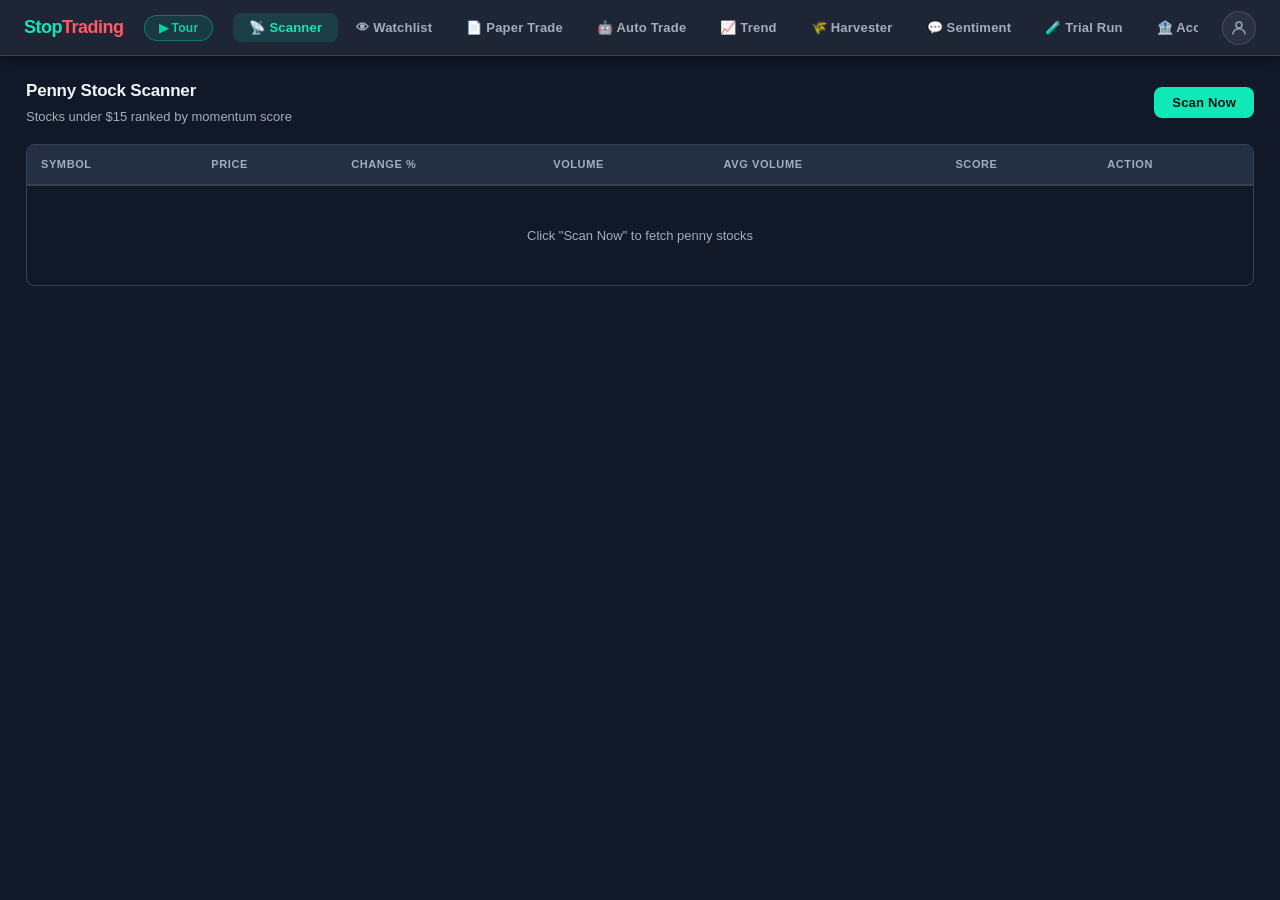
==== commit f7ecb0e6: "Auto-backup 2026-06-03 02:00" ====
--- a/index.html
+++ b/index.html
@@ -4,7 +4,7 @@
 <meta charset="UTF-8">
 <meta name="viewport" content="width=device-width, initial-scale=1.0">
 <title>StopTrading — Penny Stock Terminal</title>
-<link rel="stylesheet" href="/index.css">
+<link rel="stylesheet" href="/index.css?v=20260602-responsive">
 </head>
 <body>
 
@@ -23,6 +23,8 @@
     <button class="tab-btn" data-tab="accounting">🏦 Accounting</button>
     <button class="tab-btn" data-tab="catalyst">⚡ Catalyst</button>
     <button class="tab-btn" data-tab="settings">⚙ Settings</button>
+    <button class="tab-btn" data-tab="reports">📊 Reports</button>
+    <button class="tab-btn" data-tab="northstar">🌾 North Star</button>
   </nav>
   <!-- ── User menu ── -->
   <div class="user-menu" id="userMenu">
@@ -45,7 +47,7 @@
     <div class="section-header">
       <div>
         <div class="section-title">Penny Stock Scanner</div>
-        <div class="section-sub">Stocks under $5 ranked by momentum score</div>
+        <div class="section-sub">Stocks under $15 ranked by momentum score</div>
       </div>
       <button class="btn btn-primary" id="scan-btn" onclick="runScan()">Scan Now</button>
     </div>
@@ -292,11 +294,21 @@
               style="width:90px;font-size:15px;font-weight:700;color:#f1f5f9" placeholder="100">
           </div>
         </div>
-        <div style="display:flex;align-items:center;gap:8px;padding-bottom:2px">
+        <div style="display:flex;align-items:center;gap:16px;padding-bottom:2px;flex-wrap:wrap">
           <label style="display:flex;align-items:center;gap:6px;cursor:pointer;user-select:none">
             <input type="checkbox" id="ap-auto-start" onchange="saveSchedulerConfig()"
               style="width:16px;height:16px;accent-color:#00d4aa;cursor:pointer">
             <span style="font-size:13px;color:#f1f5f9;font-weight:600">Auto-start at market open (9:30 AM ET)</span>
+          </label>
+          <label style="display:flex;align-items:center;gap:6px;cursor:pointer;user-select:none" title="Close all positions at Friday 4PM — no weekend exposure">
+            <input type="checkbox" id="ap-weekend-close" onchange="saveSchedulerConfig()"
+              style="width:16px;height:16px;accent-color:#f59e0b;cursor:pointer">
+            <span style="font-size:13px;color:#f1f5f9;font-weight:600">Weekend close <span style="color:#f59e0b;font-weight:400">(exit all Friday 4PM)</span></span>
+          </label>
+          <label style="display:flex;align-items:center;gap:6px;cursor:pointer;user-select:none" title="Close all positions every day at 4PM — never hold overnight">
+            <input type="checkbox" id="ap-force-eod" onchange="saveSchedulerConfig()"
+              style="width:16px;height:16px;accent-color:#f97316;cursor:pointer">
+            <span style="font-size:13px;color:#f1f5f9;font-weight:600">Force EOD close <span style="color:#f97316;font-weight:400">(exit all nightly)</span></span>
           </label>
         </div>
         <div style="margin-left:auto;display:flex;gap:8px">
@@ -393,7 +405,7 @@
       </div>
 
       <!-- Activity log -->
-      <div style="font-size:12px;font-weight:700;color:#a0aec0;text-transform:uppercase;letter-spacing:0.5px;margin-bottom:6px">Activity Log</div>
+      <div style="font-size:12px;font-weight:700;color:#a0aec0;text-transform:uppercase;letter-spacing:0.5px;margin-bottom:6px">Activity Log <span style="font-weight:400;text-transform:none;letter-spacing:0;color:#475569">(trade events only — session heartbeats hidden)</span></div>
       <div style="overflow-y:auto;max-height:220px;background:#0b1120;border-radius:8px;padding:10px;font-family:monospace;font-size:12px;border:1px solid #1e293b" id="ap-log">
         <div style="color:#a0aec0">AutoPilot not started. Click Launch to begin.</div>
       </div>
@@ -479,6 +491,67 @@
           <tbody id="rt-scores-body">
             <tr><td colspan="10" class="empty-state">Feeds starting up — scores appear within ~60s</td></tr>
           </tbody>
+        </table>
+      </div>
+    </div>
+
+    <!-- ── Market-Data Feed Mode ── -->
+    <div id="feed-banner" class="card" style="margin-top:16px;border:2px solid #64748b;display:flex;justify-content:space-between;align-items:center">
+      <div>
+        <span style="font-size:13px;font-weight:700;color:#a0aec0">📡 MARKET DATA</span>
+        <span id="feed-mode" style="font-size:16px;font-weight:800;margin-left:10px">…</span>
+        <span id="feed-active" style="font-size:11px;color:#64748b;margin-left:8px"></span>
+      </div>
+      <div id="feed-note" style="font-size:11px;color:#a0aec0;max-width:55%;text-align:right"></div>
+    </div>
+
+    <!-- ── Predictive Model Panel ── -->
+    <div class="card" style="margin-top:16px">
+      <div style="display:flex;justify-content:space-between;align-items:center;margin-bottom:12px">
+        <div class="card-title">🧠 Predictive Model <span id="pm-update-time" style="font-size:11px;color:#a0aec0;font-weight:400;margin-left:8px"></span></div>
+        <button class="btn btn-secondary" onclick="refreshPredictor()" style="font-size:12px;padding:4px 10px">Refresh</button>
+      </div>
+      <div style="font-size:12px;color:#a0aec0;margin-bottom:12px">
+        Online logistic model — learns a calibrated P(win) from each closed trade. Trust blends toward the model as it accumulates data; until then the heuristic dominates.
+      </div>
+      <div style="display:grid;grid-template-columns:repeat(4,1fr);gap:12px;margin-bottom:14px">
+        <div style="background:rgba(255,255,255,0.03);border:1px solid rgba(255,255,255,0.06);border-radius:8px;padding:10px 12px">
+          <div style="font-size:11px;color:#64748b;text-transform:uppercase;letter-spacing:0.5px;margin-bottom:4px">Trades learned</div>
+          <div style="font-size:22px;font-weight:700;color:#f1f5f9" id="pm-n">—</div></div>
+        <div style="background:rgba(255,255,255,0.03);border:1px solid rgba(255,255,255,0.06);border-radius:8px;padding:10px 12px">
+          <div style="font-size:11px;color:#64748b;text-transform:uppercase;letter-spacing:0.5px;margin-bottom:4px">Base win rate</div>
+          <div style="font-size:22px;font-weight:700;color:#00d4aa" id="pm-winrate">—</div></div>
+        <div style="background:rgba(255,255,255,0.03);border:1px solid rgba(255,255,255,0.06);border-radius:8px;padding:10px 12px">
+          <div style="font-size:11px;color:#64748b;text-transform:uppercase;letter-spacing:0.5px;margin-bottom:4px">Model trust (α)</div>
+          <div style="font-size:22px;font-weight:700;color:#60a5fa" id="pm-alpha">—</div></div>
+        <div style="background:rgba(255,255,255,0.03);border:1px solid rgba(255,255,255,0.06);border-radius:8px;padding:10px 12px">
+          <div style="font-size:11px;color:#64748b;text-transform:uppercase;letter-spacing:0.5px;margin-bottom:4px">W / L</div>
+          <div style="font-size:18px;font-weight:700;color:#f1f5f9" id="pm-wl">—</div></div>
+      </div>
+      <div style="font-size:12px;color:#a0aec0;margin-bottom:6px">Most predictive signals <span style="color:#64748b">(green = raises P(win), red = lowers it)</span>:</div>
+      <div id="pm-features" style="display:flex;flex-direction:column;gap:4px">
+        <div class="empty-state" style="padding:8px">Model warming up…</div>
+      </div>
+      <div id="pm-coldstart" style="display:none;font-size:11px;color:#f59e0b;margin-top:10px"></div>
+    </div>
+
+    <!-- ── Daily Paper-Trading Matrix ── -->
+    <div class="card" style="margin-top:16px">
+      <div style="display:flex;justify-content:space-between;align-items:center;margin-bottom:8px">
+        <div class="card-title">📒 Daily Matrix <span id="jr-update" style="font-size:11px;color:#a0aec0;font-weight:400;margin-left:8px"></span></div>
+        <button class="btn btn-secondary" onclick="refreshJournal()" style="font-size:12px;padding:4px 10px">Refresh</button>
+      </div>
+      <div style="font-size:12px;color:#a0aec0;margin-bottom:10px">
+        One row per trading day — funnel (where candidates die), P&amp;L, model calibration, flags. Written nightly after close; scan a column to spot a flaw or a trend.
+      </div>
+      <div style="overflow-x:auto">
+        <table class="data-table" style="font-size:12px;white-space:nowrap">
+          <thead><tr>
+            <th>Date</th><th>Trd</th><th>Realized</th><th>Win%</th><th>Deploy$</th><th>Bal</th>
+            <th title="scan cycles">Scan</th><th title="no qualifying candidates">NoQual</th><th title="per-trade gate rejects">Gates</th><th>Buys</th>
+            <th title="predictor samples">Mdl&nbsp;n</th><th>AUC</th><th title="settled-day sandbox: current code vs competitor benchmark">What-if&nbsp;(ST/COMP)</th><th>Flags</th>
+          </tr></thead>
+          <tbody id="jr-body"><tr><td colspan="13" class="empty-state">No journal rows yet — first row writes after today's close.</td></tr></tbody>
         </table>
       </div>
     </div>
@@ -919,6 +992,286 @@
     </div>
   </div>
 
+  <!-- ── REPORTS ── -->
+  <div id="tab-reports" class="tab-panel">
+
+    <!-- Period selector + title -->
+    <div class="section-header" style="margin-bottom:14px">
+      <div>
+        <div class="section-title">Performance Reports</div>
+        <div class="section-sub" id="rpt-last-updated">Loading…</div>
+      </div>
+      <div style="display:flex;gap:6px;align-items:center">
+        <div class="rpt-period-group">
+          <button class="rpt-period-btn" data-period="1d" onclick="rptSetPeriod('1d',this)">1D</button>
+          <button class="rpt-period-btn active" data-period="1w" onclick="rptSetPeriod('1w',this)">1W</button>
+          <button class="rpt-period-btn" data-period="1m" onclick="rptSetPeriod('1m',this)">1M</button>
+        </div>
+        <button class="btn btn-outline btn-sm" onclick="loadReports()">↺ Refresh</button>
+      </div>
+    </div>
+
+    <!-- KPI strip -->
+    <div class="rpt-kpi-row" id="rpt-kpis">
+      <div class="rpt-kpi"><div class="rpt-kpi-label">Period P&amp;L</div><div class="rpt-kpi-val" id="rpt-kpi-pnl">—</div></div>
+      <div class="rpt-kpi"><div class="rpt-kpi-label">Trades</div><div class="rpt-kpi-val" id="rpt-kpi-trades">—</div></div>
+      <div class="rpt-kpi"><div class="rpt-kpi-label">Win Rate</div><div class="rpt-kpi-val" id="rpt-kpi-wr">—</div></div>
+      <div class="rpt-kpi"><div class="rpt-kpi-label">Avg Win</div><div class="rpt-kpi-val green" id="rpt-kpi-avgwin">—</div></div>
+      <div class="rpt-kpi"><div class="rpt-kpi-label">Avg Loss</div><div class="rpt-kpi-val red" id="rpt-kpi-avgloss">—</div></div>
+      <div class="rpt-kpi"><div class="rpt-kpi-label">Best Trade</div><div class="rpt-kpi-val green" id="rpt-kpi-best">—</div></div>
+      <div class="rpt-kpi"><div class="rpt-kpi-label">Worst Trade</div><div class="rpt-kpi-val red" id="rpt-kpi-worst">—</div></div>
+    </div>
+
+    <!-- P&L History chart -->
+    <div class="card rpt-chart-card" style="margin-bottom:18px">
+      <div style="display:flex;justify-content:space-between;align-items:center;margin-bottom:10px">
+        <div class="card-title" style="margin:0">Cumulative P&amp;L</div>
+        <span id="rpt-pnl-summary" class="rpt-chart-summary"></span>
+      </div>
+      <canvas id="rpt-pnl-canvas" class="rpt-canvas"></canvas>
+      <div id="rpt-pnl-empty" class="rpt-empty" style="display:none">No closed trades in this period yet</div>
+    </div>
+
+    <!-- Middle row: candidates + live chart -->
+    <div class="rpt-mid-row">
+
+      <!-- Candidates panel -->
+      <div class="card rpt-half-card">
+        <div style="display:flex;justify-content:space-between;align-items:center;margin-bottom:12px">
+          <div class="card-title" style="margin:0">Prospective Buys</div>
+          <div style="display:flex;gap:6px;align-items:center">
+            <label style="font-size:11px;color:var(--muted)">Min score</label>
+            <input type="number" id="rpt-min-score" value="40" min="0" max="100" step="5"
+              style="width:58px;font-size:13px;padding:4px 8px" onchange="renderCandidates(_rptCandidates)">
+            <button class="btn btn-outline btn-xs" onclick="rptLoadCandidates()">Scan</button>
+          </div>
+        </div>
+        <div id="rpt-candidates-loading" style="display:none;color:var(--muted);font-size:12px;padding:8px 0">
+          <span class="spinner" style="width:12px;height:12px;border-width:2px"></span> Scanning movers…
+        </div>
+        <div class="table-wrap" style="max-height:340px;overflow-y:auto">
+          <table>
+            <thead>
+              <tr>
+                <th>Symbol</th>
+                <th>Price</th>
+                <th>Chg%</th>
+                <th>RVOL</th>
+                <th>Slope</th>
+                <th>Score</th>
+                <th>Signal</th>
+              </tr>
+            </thead>
+            <tbody id="rpt-candidates-tbody">
+              <tr><td colspan="7" class="empty-state">Click Scan to load candidates</td></tr>
+            </tbody>
+          </table>
+        </div>
+        <div style="margin-top:8px;font-size:11px;color:var(--muted)" id="rpt-candidates-ts"></div>
+      </div>
+
+      <!-- Live chart panel -->
+      <div class="card rpt-half-card">
+        <div style="display:flex;justify-content:space-between;align-items:center;margin-bottom:12px">
+          <div class="card-title" style="margin:0">Live Chart</div>
+          <div style="display:flex;gap:6px;align-items:center">
+            <input type="text" id="rpt-chart-symbol" placeholder="SNDL" maxlength="6"
+              style="width:70px;font-size:13px;padding:4px 8px;text-transform:uppercase"
+              onkeydown="if(event.key==='Enter')rptLoadChart()">
+            <div class="rpt-period-group" style="transform:scale(0.88);transform-origin:left">
+              <button class="rpt-period-btn active" data-cperiod="1d" onclick="rptSetChartPeriod('1d',this)">1D</button>
+              <button class="rpt-period-btn" data-cperiod="1w" onclick="rptSetChartPeriod('1w',this)">1W</button>
+              <button class="rpt-period-btn" data-cperiod="1m" onclick="rptSetChartPeriod('1m',this)">1M</button>
+            </div>
+            <button class="btn btn-primary btn-xs" onclick="rptLoadChart()">Go</button>
+          </div>
+        </div>
+        <div id="rpt-chart-info" style="display:flex;gap:16px;margin-bottom:8px;font-size:12px">
+          <span id="rpt-chart-price" style="font-weight:700;color:var(--text)">—</span>
+          <span id="rpt-chart-signal" style="font-weight:700"></span>
+          <span id="rpt-chart-entry" style="color:var(--muted)"></span>
+        </div>
+        <canvas id="rpt-stock-canvas" class="rpt-canvas" style="height:220px"></canvas>
+        <div id="rpt-chart-empty" class="rpt-empty" style="display:none">Enter a symbol and click Go</div>
+        <div id="rpt-chart-sr" style="margin-top:8px;display:flex;gap:12px;font-size:11px"></div>
+      </div>
+    </div>
+
+    <!-- Current positions table -->
+    <div class="card" style="margin-top:18px">
+      <div style="display:flex;justify-content:space-between;align-items:center;margin-bottom:14px">
+        <div class="card-title" style="margin:0">Current Holdings</div>
+        <span style="font-size:12px;color:var(--muted)" id="rpt-pos-count"></span>
+      </div>
+      <div id="rpt-positions-empty" class="rpt-empty" style="display:none">No open positions</div>
+      <div id="rpt-pos-cards" class="rpt-pos-grid"></div>
+    </div>
+
+    <!-- Closed trades history -->
+    <div class="card" style="margin-top:18px">
+      <div class="card-title" style="margin-bottom:12px">Trade Log — Period</div>
+      <div class="table-wrap" style="max-height:300px;overflow-y:auto">
+        <table>
+          <thead>
+            <tr>
+              <th>Time</th>
+              <th>Symbol</th>
+              <th>Shares</th>
+              <th>Price</th>
+              <th>P&amp;L</th>
+            </tr>
+          </thead>
+          <tbody id="rpt-trades-tbody">
+            <tr><td colspan="5" class="empty-state">No trades in this period</td></tr>
+          </tbody>
+        </table>
+      </div>
+    </div>
+
+    <!-- Notification Settings card -->
+    <div class="card" style="margin-top:18px" id="rpt-notify-card">
+      <div style="display:flex;justify-content:space-between;align-items:center;margin-bottom:14px">
+        <div>
+          <div class="card-title" style="margin:0">Intraday Notifications</div>
+          <div style="font-size:12px;color:var(--muted);margin-top:2px">Holdings + buy candidates digest sent at your chosen interval during market hours</div>
+        </div>
+        <label style="display:flex;align-items:center;gap:8px;cursor:pointer">
+          <span style="font-size:12px;color:var(--muted)">Enabled</span>
+          <input type="checkbox" id="rnt-enabled" onchange="rntSave()"
+            style="width:18px;height:18px;accent-color:#10e8b8;cursor:pointer">
+        </label>
+      </div>
+
+      <div style="display:grid;grid-template-columns:1fr 1fr 1fr;gap:14px;margin-bottom:14px" id="rnt-fields">
+
+        <!-- Channel -->
+        <div>
+          <div style="font-size:11px;color:var(--muted);text-transform:uppercase;letter-spacing:0.4px;margin-bottom:6px">Channel</div>
+          <select id="rnt-channel" onchange="rntSave()" style="width:100%;background:var(--bg);color:var(--text-primary);border:1px solid var(--border-subtle);border-radius:6px;padding:7px 10px;font-size:13px">
+            <option value="ntfy">ntfy.sh Push</option>
+            <option value="twilio">SMS (Twilio)</option>
+            <option value="email">Email (SMTP)</option>
+          </select>
+          <div id="rnt-channel-dest" style="font-size:11px;color:var(--muted);margin-top:4px"></div>
+        </div>
+
+        <!-- Interval -->
+        <div>
+          <div style="font-size:11px;color:var(--muted);text-transform:uppercase;letter-spacing:0.4px;margin-bottom:6px">Frequency</div>
+          <select id="rnt-interval" onchange="rntSave()" style="width:100%;background:var(--bg);color:var(--text-primary);border:1px solid var(--border-subtle);border-radius:6px;padding:7px 10px;font-size:13px">
+            <option value="15">Every 15 min</option>
+            <option value="30">Every 30 min</option>
+            <option value="45">Every 45 min</option>
+            <option value="60">Every 60 min</option>
+            <option value="90">Every 90 min</option>
+            <option value="120">Every 2 hours</option>
+          </select>
+        </div>
+
+        <!-- What to include -->
+        <div>
+          <div style="font-size:11px;color:var(--muted);text-transform:uppercase;letter-spacing:0.4px;margin-bottom:6px">Include In Report</div>
+          <label style="display:flex;align-items:center;gap:7px;cursor:pointer;margin-bottom:7px">
+            <input type="checkbox" id="rnt-holdings" onchange="rntSave()"
+              style="width:14px;height:14px;accent-color:#10e8b8;cursor:pointer">
+            <span style="font-size:13px;color:var(--text-primary)">Holdings P&amp;L changes</span>
+          </label>
+          <label style="display:flex;align-items:center;gap:7px;cursor:pointer">
+            <input type="checkbox" id="rnt-candidates" onchange="rntSave()"
+              style="width:14px;height:14px;accent-color:#10e8b8;cursor:pointer">
+            <span style="font-size:13px;color:var(--text-primary)">Buy candidates &amp; signals</span>
+          </label>
+        </div>
+      </div>
+
+      <!-- Status row -->
+      <div style="display:flex;justify-content:space-between;align-items:center;border-top:1px solid var(--border-subtle);padding-top:12px">
+        <div style="font-size:12px;color:var(--muted)" id="rnt-status">Not yet configured</div>
+        <div style="display:flex;gap:8px">
+          <button class="btn btn-outline btn-sm" onclick="rntLoadConfig()">↺ Refresh</button>
+          <button class="btn btn-primary btn-sm" onclick="rntTest()">Send Test</button>
+        </div>
+      </div>
+
+      <!-- Test preview -->
+      <div id="rnt-preview" style="display:none;margin-top:10px;background:var(--bg);border:1px solid var(--border-subtle);border-radius:6px;padding:10px;font-size:12px;font-family:monospace;white-space:pre-wrap;color:var(--text-secondary)"></div>
+    </div>
+
+  </div>
+
+  <div id="tab-northstar" class="tab-panel">
+    <div style="display:flex;align-items:center;justify-content:space-between;flex-wrap:wrap;gap:8px;margin-bottom:6px">
+      <h2 style="margin:0">🌾 North Star — Harvesting the Predictable Middle</h2>
+      <div style="display:flex;gap:8px;align-items:center;flex-wrap:wrap">
+        <span id="ns-mode" style="font-weight:800;padding:4px 12px;border-radius:14px;font-size:12px"></span>
+        <span id="ns-market" style="font-weight:700;padding:4px 12px;border-radius:14px;font-size:12px"></span>
+        <span id="ns-verdict" style="font-weight:700;padding:4px 12px;border-radius:14px;font-size:12px"></span>
+      </div>
+    </div>
+    <p style="color:var(--text-secondary);font-size:12px;margin:0 0 12px">
+      A continual stream of modest, repeatable profit from the middle ground of price movement —
+      not the extreme highs/lows. This tab aggregates the banked outcome data and draws the
+      guardrails that automate the windows of profitability.</p>
+
+    <!-- Row 1: thesis + governor -->
+    <div style="display:grid;grid-template-columns:repeat(auto-fit,minmax(190px,1fr));gap:10px;margin-bottom:12px">
+      <div class="card" style="padding:12px"><div style="font-size:11px;color:var(--text-secondary)">WIN RATE vs BREAKEVEN</div><div id="ns-winrate" style="font-size:22px;font-weight:800"></div><div id="ns-winrate-sub" style="font-size:11px;color:var(--text-secondary)"></div></div>
+      <div class="card" style="padding:12px"><div style="font-size:11px;color:var(--text-secondary)">EXPECTANCY / TRADE</div><div id="ns-ev" style="font-size:22px;font-weight:800"></div><div style="font-size:11px;color:var(--text-secondary)">net of spread-aware cost</div></div>
+      <div class="card" style="padding:12px"><div style="font-size:11px;color:var(--text-secondary)">LIVE EXPOSURE GOVERNOR</div><div id="ns-governor" style="font-size:22px;font-weight:800"></div><div id="ns-governor-sub" style="font-size:11px;color:var(--text-secondary)"></div></div>
+      <div class="card" style="padding:12px"><div style="font-size:11px;color:var(--text-secondary)">SAMPLE (delay-immune)</div><div id="ns-n" style="font-size:22px;font-weight:800"></div><div style="font-size:11px;color:var(--text-secondary)">barrier outcomes</div></div>
+    </div>
+
+    <!-- Live harvest ladder -->
+    <div class="card" style="padding:14px;margin-bottom:12px">
+      <h3 style="margin:0 0 8px;font-size:14px">Live harvest ladder <span style="color:var(--text-secondary);font-weight:400;font-size:12px">— armed trigger ratchets up on sustained incline; time-harvest extracts the flat middle</span></h3>
+      <div class="table-wrap" style="max-height:240px;overflow:auto">
+        <table class="data-table" style="font-size:12px"><thead><tr><th>SYM</th><th>shares</th><th>net gain%</th><th>armed trigger%</th><th>harvests</th><th>held (m)</th><th>incline</th><th>next move</th></tr></thead><tbody id="ns-ladder-body"></tbody></table>
+      </div>
+    </div>
+
+    <!-- Trade ledger: completed trades with full context -->
+    <div class="card" style="padding:14px;margin-bottom:12px">
+      <h3 style="margin:0 0 8px;font-size:14px">Trade ledger <span id="ns-ledger-count" style="color:var(--text-secondary);font-weight:400;font-size:12px"></span> <span style="color:var(--text-secondary);font-weight:400;font-size:12px">— every completed trade's full lifecycle (trades.jsonl)</span></h3>
+      <div class="table-wrap" style="max-height:260px;overflow:auto">
+        <table class="data-table" style="font-size:12px"><thead><tr><th>opened</th><th>SYM</th><th>net P&L</th><th>return%</th><th>score</th><th>spread%</th><th>P(win)</th><th>hv</th><th>dur(m)</th><th>exit</th><th>src</th></tr></thead><tbody id="ns-ledger-body"></tbody></table>
+      </div>
+      <div id="ns-ledger-summary" style="font-size:11px;color:var(--text-secondary);margin-top:8px"></div>
+    </div>
+
+    <!-- Funnel: where candidates die this session -->
+    <div class="card" style="padding:14px;margin-bottom:12px">
+      <h3 style="margin:0 0 8px;font-size:14px">Where candidates die — today's funnel <span style="color:var(--text-secondary);font-weight:400;font-size:12px">(scan → vetoes → gates → buys → harvests)</span></h3>
+      <div id="ns-funnel"></div>
+    </div>
+
+    <!-- Row 2: distribution + middle-ground trades -->
+    <div style="display:grid;grid-template-columns:repeat(auto-fit,minmax(280px,1fr));gap:12px;margin-bottom:12px">
+      <div class="card" style="padding:14px">
+        <h3 style="margin:0 0 8px;font-size:14px">Does the middle exist?</h3>
+        <div id="ns-dist"></div>
+        <div id="ns-dist-note" style="font-size:11px;color:var(--text-secondary);margin-top:8px"></div>
+      </div>
+      <div class="card" style="padding:14px">
+        <h3 style="margin:0 0 8px;font-size:14px">Middle-ground trades <span id="ns-middle-count" style="color:var(--text-secondary);font-weight:400"></span></h3>
+        <div class="table-wrap" style="max-height:200px;overflow:auto">
+          <table class="data-table" style="font-size:12px"><thead><tr><th>ret%</th><th>Δ1h%</th><th>rvol</th><th>spread%</th></tr></thead><tbody id="ns-middle-body"></tbody></table>
+        </div>
+      </div>
+    </div>
+
+    <!-- Row 3: potential profit -->
+    <div class="card" style="padding:14px;margin-bottom:12px">
+      <h3 style="margin:0 0 8px;font-size:14px">Potential profit (illustrative, ~3 round-trips/day, compounded)</h3>
+      <div id="ns-profit" style="display:grid;grid-template-columns:repeat(auto-fit,minmax(240px,1fr));gap:12px"></div>
+    </div>
+
+    <!-- Row 4: guardrails -->
+    <div class="card" style="padding:14px">
+      <h3 style="margin:0 0 8px;font-size:14px">Guardrails — the windows of profitability (data-drawn, automated)</h3>
+      <div id="ns-guardrails" style="display:grid;grid-template-columns:repeat(auto-fit,minmax(220px,1fr));gap:12px"></div>
+    </div>
+  </div>
+
 </main>
 
 <div class="toast-container" id="toast-container"></div>
@@ -937,8 +1290,195 @@
     if (tab === 'paper') loadPaper();
     if (tab === 'autotrade') loadAutoTrade();
     if (tab === 'settings') loadSettings();
+    if (tab === 'reports') loadReports();
+    if (tab === 'northstar') loadNorthStar();
   });
 });
+
+// ═══════════════════════════════════════════════════════════════════
+// NORTH STAR TAB — harvesting thesis at a glance
+// ═══════════════════════════════════════════════════════════════════
+var _nsInterval = null;
+function loadNorthStar() {
+  nsLoad();
+  clearInterval(_nsInterval);
+  _nsInterval = setInterval(function() {
+    if (document.getElementById('tab-northstar').classList.contains('active')) nsLoad();
+    else clearInterval(_nsInterval);
+  }, 60000);
+}
+function _pct(x) { return (x == null) ? '—' : (x * 100).toFixed(0) + '%'; }
+function _sgn(x, d) { d = d || 2; return (x == null) ? '—' : (x >= 0 ? '+' : '') + Number(x).toFixed(d) + '%'; }
+function _sgn2(x, pre) { pre = pre || ''; return (x == null) ? '—' : (x >= 0 ? '+' : '-') + pre + Math.abs(Number(x)).toFixed(2); }
+function nsLoad() {
+  fetch('/api/harvest_report').then(function(r){return r.json();}).then(function(d){
+    if (!d || d.error) return;
+    var t = d.thesis || {}, b = d.bands || {}, g = d.guardrails || {}, p = d.profit || {};
+    var above = t.win_rate != null && t.breakeven != null && t.win_rate >= t.breakeven;
+    var ok = '#00d4aa', warn = '#ff9800', bad = '#ff5252', dim = 'var(--text-secondary)';
+    // mode + market status chips (the "are we live?" answer at a glance)
+    var st = d.status || {};
+    var mc = document.getElementById('ns-mode');
+    if (st.real_money) { mc.textContent = '🔴 LIVE — REAL MONEY'; mc.style.background = 'rgba(255,82,82,.18)'; mc.style.color = bad; }
+    else { mc.textContent = '🟢 PAPER — SIMULATED'; mc.style.background = 'rgba(0,212,170,.15)'; mc.style.color = ok; }
+    mc.title = 'feed: ' + (st.realtime ? 'real-time' : 'delayed');
+    var mk = document.getElementById('ns-market');
+    if (st.market_open === true) { mk.textContent = '● MARKET OPEN · ' + (st.et||''); mk.style.background = 'rgba(0,212,170,.12)'; mk.style.color = ok; }
+    else if (st.market_open === false) { mk.textContent = '○ MARKET CLOSED · ' + (st.et||''); mk.style.background = 'rgba(160,174,192,.15)'; mk.style.color = dim; }
+    else { mk.textContent = ''; }
+    // verdict chip
+    var vc = document.getElementById('ns-verdict');
+    if (t.win_rate == null) { vc.textContent = 'BUILDING SAMPLE'; vc.style.background = 'rgba(255,152,0,.15)'; vc.style.color = warn; }
+    else if (above) { vc.textContent = '+EV — PRESSING'; vc.style.background = 'rgba(0,212,170,.15)'; vc.style.color = ok; }
+    else { vc.textContent = '−EV — PROTECTING'; vc.style.background = 'rgba(255,82,82,.15)'; vc.style.color = bad; }
+    // cards
+    document.getElementById('ns-winrate').textContent = _pct(t.win_rate) + ' / ' + _pct(t.breakeven);
+    document.getElementById('ns-winrate').style.color = above ? ok : bad;
+    document.getElementById('ns-winrate-sub').textContent = 'cost ' + (t.cost != null ? t.cost.toFixed(2) + '%' : '—');
+    var ev = document.getElementById('ns-ev'); ev.textContent = _sgn(t.expectancy); ev.style.color = (t.expectancy >= 0) ? ok : bad;
+    var gv = document.getElementById('ns-governor'); gv.textContent = '×' + (t.exposure_scale != null ? t.exposure_scale.toFixed(2) : '1.00');
+    gv.style.color = (t.exposure_scale >= 1) ? ok : warn;
+    document.getElementById('ns-governor-sub').textContent = t.note || '';
+    document.getElementById('ns-n').textContent = t.n != null ? t.n : 0;
+    // distribution
+    var dist = t.dist || {}, order = ['<-3','-3..0','0..2','2..4','4..6','>=6'];
+    var mx = 1; order.forEach(function(k){ if ((dist[k]||0) > mx) mx = dist[k]; });
+    var html = '';
+    order.forEach(function(k){
+      var v = dist[k] || 0, mid = (k === '0..2' || k === '2..4');
+      var col = mid ? ok : (k === '>=6' ? warn : dim);
+      html += '<div style="display:flex;align-items:center;gap:8px;margin:3px 0">' +
+        '<span style="width:46px;font-size:11px;color:'+dim+'">'+k+'%</span>' +
+        '<div style="flex:1;background:var(--bg);border-radius:3px;overflow:hidden;height:16px">' +
+        '<div style="height:100%;width:'+(v/mx*100)+'%;background:'+col+'"></div></div>' +
+        '<span style="width:24px;text-align:right;font-size:11px">'+v+'</span></div>';
+    });
+    document.getElementById('ns-dist').innerHTML = html;
+    document.getElementById('ns-dist-note').textContent =
+      'Middle (0–' + (g.harvest ? g.harvest.target_now : 4) + '%): ' + (b.middle_pct||0) + '%  |  Fail (<0%): ' +
+      (b.fail_pct||0) + '%  |  Rip (≥6%): ' + (b.rip_pct||0) + '%' +
+      (b.middle_pct != null && b.middle_pct < 20 ? '  ⚠ middle is thin — universe may need changing' : '');
+    // middle-ground trades
+    document.getElementById('ns-middle-count').textContent = '(' + (b.middle_count||0) + ')';
+    var mb = '', samples = b.samples || [];
+    if (!samples.length) mb = '<tr><td colspan="4" style="color:'+dim+'">none yet</td></tr>';
+    samples.slice().reverse().forEach(function(s){
+      mb += '<tr><td style="color:'+ok+'">'+_sgn(s.ret)+'</td><td>'+s.change_1h+'</td><td>'+s.rvol+'</td><td>'+s.spread+'</td></tr>';
+    });
+    document.getElementById('ns-middle-body').innerHTML = mb;
+    // funnel — where candidates die this session
+    var fn = d.funnel || [];
+    var fh = '';
+    if (!fn.length) fh = '<div style="color:'+dim+'">no session activity yet</div>';
+    else {
+      var fmax = 1; fn.forEach(function(s){ if (s.count > fmax) fmax = s.count; });
+      // biggest non-scan/non-buy "death" step to highlight
+      var deaths = fn.filter(function(s){ return ['macro_veto','regime_veto','no_qualifying','rvol_gate','signal_gate','score_gate','spread_gate','vwap_gate','entry_skip','predict_gate','pos_limit','delayed_block'].indexOf(s.step) >= 0 && s.count > 0; });
+      var topDeath = deaths.sort(function(a,b){ return b.count - a.count; })[0];
+      fn.forEach(function(s){
+        if (s.count === 0 && ['rvol_gate','signal_gate','score_gate','spread_gate','vwap_gate','entry_skip','predict_gate','macro_veto','regime_veto','pos_limit','delayed_block'].indexOf(s.step) >= 0) return; // hide empty gates
+        var isBuy = (s.step === 'buys' || s.step === 'harvests');
+        var isScan = (s.step === 'scans');
+        var col = isBuy ? ok : (isScan ? '#a0aec0' : (topDeath && s.step === topDeath.step ? bad : warn));
+        var label = s.step.replace(/_/g,' ');
+        fh += '<div style="display:flex;align-items:center;gap:8px;margin:2px 0">' +
+          '<span style="width:108px;font-size:11px;color:'+col+';font-weight:'+(isBuy||(topDeath&&s.step===topDeath.step)?'700':'400')+'">'+label+'</span>' +
+          '<div style="flex:1;background:var(--bg);border-radius:3px;overflow:hidden;height:15px;position:relative">' +
+          '<div style="height:100%;width:'+(s.count/fmax*100)+'%;background:'+col+';opacity:.7"></div></div>' +
+          '<span style="width:28px;text-align:right;font-size:11px;font-weight:700">'+s.count+'</span>' +
+          '<span style="flex:1.4;font-size:10px;color:'+dim+'">'+s.desc+'</span></div>';
+      });
+      if (topDeath) fh += '<div style="font-size:11px;color:'+bad+';margin-top:6px">▸ biggest bottleneck: <b>'+topDeath.step.replace(/_/g,' ')+'</b> ('+topDeath.count+') — '+topDeath.desc+'</div>';
+    }
+    document.getElementById('ns-funnel').innerHTML = fh;
+    // live harvest ladder
+    var lad = d.ladder || [];
+    var lb = '';
+    if (!lad.length) lb = '<tr><td colspan="8" style="color:'+dim+'">no open positions</td></tr>';
+    lad.forEach(function(r){
+      var act = r.next_action, actCol = act === 'harvest' ? ok : (act === 'time_harvest' ? warn : dim);
+      var actLabel = act === 'harvest' ? 'HARVEST' : (act === 'time_harvest' ? 'TIME-HARVEST' : 'hold');
+      var inc = r.incline, incCol = inc > 0.1 ? ok : (inc < -0.1 ? bad : dim);
+      var ratcheted = r.armed_trigger > (d.guardrails && d.guardrails.harvest ? d.guardrails.harvest.target_now : 4) + 0.01;
+      lb += '<tr>' +
+        '<td style="font-weight:700">'+r.symbol+'</td>' +
+        '<td>'+r.shares+'</td>' +
+        '<td style="color:'+(r.net_gain>=0?ok:bad)+'">'+_sgn(r.net_gain)+'</td>' +
+        '<td>'+r.armed_trigger.toFixed(1)+'%'+(ratcheted?' <span style="color:'+warn+'" title="ratcheted up">▲</span>':'')+'</td>' +
+        '<td>'+r.harvests+'</td>' +
+        '<td>'+r.mins_held+'</td>' +
+        '<td style="color:'+incCol+'">'+(inc>=0?'+':'')+inc.toFixed(2)+'%</td>' +
+        '<td style="color:'+actCol+'" title="'+(r.next_reason||'').replace(/"/g,'')+'">'+actLabel+'</td>' +
+        '</tr>';
+    });
+    document.getElementById('ns-ladder-body').innerHTML = lb;
+    // trade ledger — completed trades
+    var tr = d.closed_trades || [];
+    document.getElementById('ns-ledger-count').textContent = '(' + tr.length + ')';
+    var tb = '';
+    if (!tr.length) tb = '<tr><td colspan="11" style="color:'+dim+'">no completed trades yet</td></tr>';
+    tr.slice().reverse().forEach(function(t){
+        var ctx = t.context || {};
+        var pnl = t.realized_pnl, ret = t.return_pct;
+        var pcol = (pnl >= 0) ? ok : bad;
+        var srcCol = (t.src === 'replay') ? dim : '#60a5fa';
+        tb += '<tr>' +
+          '<td style="color:'+dim+'">'+(t.opened||'').slice(5,16)+'</td>' +
+          '<td style="font-weight:700">'+t.symbol+'</td>' +
+          '<td style="color:'+pcol+';font-weight:700">'+_sgn2(pnl,'$')+'</td>' +
+          '<td style="color:'+pcol+'">'+(ret!=null?_sgn(ret):'—')+'</td>' +
+          '<td>'+(ctx.score!=null?ctx.score:'—')+'</td>' +
+          '<td>'+(ctx.spread_pct!=null?ctx.spread_pct:'—')+'</td>' +
+          '<td>'+(ctx.p_win!=null?(ctx.p_win*100).toFixed(0)+'%':'—')+'</td>' +
+          '<td>'+(t.harvests!=null?t.harvests:0)+'</td>' +
+          '<td>'+(t.duration_min!=null?t.duration_min:'—')+'</td>' +
+          '<td style="font-size:10px;color:'+warn+'">'+(t.exit_reason||'')+'</td>' +
+          '<td style="color:'+srcCol+';font-size:10px">'+(t.src||'')+'</td>' +
+          '</tr>';
+    });
+    document.getElementById('ns-ledger-body').innerHTML = tb;
+    if (tr.length) {
+        var wins = tr.filter(function(t){return t.realized_pnl>=0;}).length;
+        var net = tr.reduce(function(a,t){return a+(t.realized_pnl||0);},0);
+        document.getElementById('ns-ledger-summary').textContent =
+          tr.length + ' trades · ' + wins + 'W/' + (tr.length-wins) + 'L (' + (wins/tr.length*100).toFixed(0) + '%) · net ' + _sgn2(net,'$');
+    } else { document.getElementById('ns-ledger-summary').textContent = ''; }
+    // potential profit
+    function pcard(title, x, hi) {
+      if (!x) return '<div><div style="font-size:11px;color:'+dim+'">'+title+'</div><div style="color:'+dim+'">—</div></div>';
+      var ann = x.annual_x ? (x.annual_x.toFixed(1)+'×') : (x.annual != null ? _sgn(x.annual,0) : '—');
+      return '<div style="border-left:3px solid '+(hi?ok:dim)+';padding-left:10px">' +
+        '<div style="font-size:11px;color:'+dim+'">'+title+' — win '+_pct(x.win_rate)+'</div>' +
+        '<div style="font-size:13px">EV/trade <b style="color:'+(x.ev_trade>=0?ok:bad)+'">'+_sgn(x.ev_trade)+'</b> · EV/day <b>'+_sgn(x.ev_day)+'</b></div>' +
+        '<div style="font-size:18px;font-weight:800;color:'+(hi?ok:'var(--text)')+'">'+ann+' / yr</div></div>';
+    }
+    document.getElementById('ns-profit').innerHTML =
+      pcard('At current win rate', p.current, false) +
+      pcard('At target win rate (breakeven+5pts)', p.target, true);
+    // guardrails
+    function win(lo, hi, unit) { return (lo!=null?lo:'?') + (hi!=null ? '–'+hi : '') + (unit||''); }
+    var gb = g.buy||{}, gh = g.harvest||{}, gs = g.sell||{}, ga = g.automation||{};
+    var rec = function(now, r, unit) { return (r!=null && r!==now) ? ' <span style="color:'+warn+'">→ rec '+r+unit+'</span>' : ''; };
+    document.getElementById('ns-guardrails').innerHTML =
+      '<div style="border:1px solid var(--border-subtle);border-radius:6px;padding:10px">' +
+        '<div style="font-weight:700;color:'+ok+';font-size:12px">▸ BUY window</div>' +
+        '<div style="font-size:12px;margin-top:4px">Δ1h '+win(gb.change_1h&&gb.change_1h[0],gb.change_1h&&gb.change_1h[1],'%')+'<br>'+
+        'rvol '+win(gb.rvol&&gb.rvol[0],gb.rvol&&gb.rvol[1],'×')+'<br>price ≥ $'+(gb.price_min)+'<br>spread ≤ '+(gb.spread_max)+'%</div>'+
+        '<div style="font-size:10px;color:'+dim+';margin-top:6px">'+(gb.note||'')+'</div></div>' +
+      '<div style="border:1px solid var(--border-subtle);border-radius:6px;padding:10px">' +
+        '<div style="font-weight:700;color:'+ok+';font-size:12px">▸ HARVEST window</div>' +
+        '<div style="font-size:12px;margin-top:4px">target '+gh.target_now+'%'+rec(gh.target_now,gh.target_rec,'%')+'</div>'+
+        '<div style="font-size:10px;color:'+dim+';margin-top:6px">'+(gh.note||'')+'</div></div>' +
+      '<div style="border:1px solid var(--border-subtle);border-radius:6px;padding:10px">' +
+        '<div style="font-weight:700;color:'+bad+';font-size:12px">▸ SELL / stop window</div>' +
+        '<div style="font-size:12px;margin-top:4px">stop '+gs.stop_now+'%'+rec(gs.stop_now,gs.stop_rec,'%')+'<br>exit-compress '+gs.exit_trigger+'%</div>'+
+        '<div style="font-size:10px;color:'+dim+';margin-top:6px">'+(gs.stop_basis||'')+'</div></div>' +
+      '<div style="border:1px solid var(--border-subtle);border-radius:6px;padding:10px">' +
+        '<div style="font-weight:700;color:'+(ga.exposure_scale>=1?ok:warn)+';font-size:12px">▸ AUTOMATION</div>' +
+        '<div style="font-size:12px;margin-top:4px">exposure ×'+(ga.exposure_scale!=null?ga.exposure_scale.toFixed(2):'1.00')+'<br>bounds '+ga.floor+'–'+ga.cap+'<br>'+(ga.enabled?'enabled':'OFF')+' (min n='+ga.min_n+')</div>'+
+        '<div style="font-size:10px;color:'+dim+';margin-top:6px">'+(ga.state||'')+'</div></div>';
+  }).catch(function(){});
+}
 
 // ── Toast ──
 function toast(msg, type) {
@@ -1307,14 +1847,22 @@
 }
 
 function saveSchedulerConfig() {
-  var enabled = document.getElementById('ap-auto-start').checked;
-  var bal     = parseFloat(document.getElementById('ap-start-balance').value) || 500;
-  var limit   = parseFloat(document.getElementById('ap-daily-limit').value) || 100;
+  var enabled     = document.getElementById('ap-auto-start').checked;
+  var weekendClose = document.getElementById('ap-weekend-close').checked;
+  var forceEod    = document.getElementById('ap-force-eod').checked;
+  var bal         = parseFloat(document.getElementById('ap-start-balance').value) || 500;
+  var limit       = parseFloat(document.getElementById('ap-daily-limit').value) || 100;
   fetch('/api/scheduler/config', {
     method:'POST', headers:{'Content-Type':'application/json'},
-    body: JSON.stringify({auto_start_enabled: enabled, daily_balance: bal, daily_spend_limit: limit})
+    body: JSON.stringify({auto_start_enabled: enabled, daily_balance: bal, daily_spend_limit: limit,
+                          weekend_close: weekendClose, force_eod_close: forceEod})
   }).then(function(r){return r.json();})
-    .then(function(){ toast(enabled ? 'Auto-start ON — will launch at 9:30 AM ET' : 'Auto-start OFF', 'success'); });
+    .then(function(){
+      var msg = enabled ? 'Auto-start ON' : 'Auto-start OFF';
+      if (forceEod)     msg += ' · Force EOD close ON';
+      else if (weekendClose) msg += ' · Weekend close ON';
+      toast(msg, 'success');
+    });
 }
 
 function saveNotifyConfig() {
@@ -1489,7 +2037,9 @@
         .then(function(r){return r.json();})
         .then(function(s){
           document.getElementById('ap-et-time').textContent = s.et_time;
-          document.getElementById('ap-auto-start').checked = s.auto_start_enabled;
+          document.getElementById('ap-auto-start').checked    = s.auto_start_enabled;
+          document.getElementById('ap-weekend-close').checked = s.weekend_close !== false;
+          document.getElementById('ap-force-eod').checked     = !!s.force_eod_close;
           if (s.daily_balance) document.getElementById('ap-start-balance').value = s.daily_balance;
           if (s.daily_limit)   document.getElementById('ap-daily-limit').value   = s.daily_limit;
           var bar = document.getElementById('ap-sched-bar');
@@ -1592,6 +2142,93 @@
 setInterval(refreshAutoPilot, 15000);
 refreshAutoPilot();
 refreshNotifyStatus();
+
+function refreshPredictor() {
+  fetch('/api/predictor/stats')
+    .then(function(r){return r.json();})
+    .then(function(d){
+      var n = d.n_trained || 0;
+      document.getElementById('pm-n').textContent = n;
+      document.getElementById('pm-winrate').textContent = n ? Math.round((d.base_win_rate||0)*100) + '%' : '—';
+      document.getElementById('pm-alpha').textContent = (Math.round((d.trust_alpha||0)*100)) + '%';
+      document.getElementById('pm-wl').textContent = (d.wins||0) + ' / ' + (d.losses||0);
+      document.getElementById('pm-update-time').textContent = 'updated ' + new Date().toLocaleTimeString();
+
+      var feats = d.top_features || [];
+      var box = document.getElementById('pm-features');
+      if (!feats.length) {
+        box.innerHTML = '<div class="empty-state" style="padding:8px">No learned weights yet — using heuristic prior</div>';
+      } else {
+        var maxw = Math.max.apply(null, feats.map(function(f){return Math.abs(f.weight)||0.0001;}));
+        box.innerHTML = feats.map(function(f){
+          var pos = f.weight >= 0;
+          var pct = Math.min(100, Math.abs(f.weight)/maxw*100);
+          var col = pos ? '#00d4aa' : '#ff4757';
+          return '<div style="display:flex;align-items:center;gap:10px;font-size:12px">' +
+            '<div style="width:120px;color:#cbd5e1">' + f.name + '</div>' +
+            '<div style="flex:1;height:10px;background:rgba(255,255,255,0.05);border-radius:5px;overflow:hidden">' +
+              '<div style="height:100%;width:' + pct + '%;background:' + col + ';margin-left:' + (pos?'0':'auto') + '"></div></div>' +
+            '<div style="width:54px;text-align:right;color:' + col + ';font-weight:700">' + (pos?'+':'') + f.weight.toFixed(2) + '</div>' +
+          '</div>';
+        }).join('');
+      }
+
+      var cs = document.getElementById('pm-coldstart');
+      var alpha = d.trust_alpha || 0;
+      if (n < 120) {
+        cs.style.display = 'block';
+        cs.textContent = '⚠ Still learning (n=' + n + ', trust ' + Math.round(alpha*100) + '%). Weights are a tentative prior until more closed trades accumulate; the validated heuristic still drives ' + Math.round((1-alpha)*100) + '% of each decision.';
+      } else { cs.style.display = 'none'; }
+    }).catch(function(e){});
+}
+setInterval(refreshPredictor, 20000);
+refreshPredictor();
+
+function refreshJournal() {
+  fetch('/api/journal').then(function(r){return r.json();}).then(function(rows){
+    var body = document.getElementById('jr-body');
+    document.getElementById('jr-update').textContent = 'updated ' + new Date().toLocaleTimeString();
+    if (!rows || !rows.length) { return; }
+    body.innerHTML = rows.slice().reverse().map(function(r){
+      var p = r.pnl||{}, f = r.funnel||{}, m = r.model||{}, fl = r.flags||{};
+      var gates = (f.rvol_gate||0)+(f.signal_gate||0)+(f.score_gate||0)+(f.vwap||0)+(f.spread||0);
+      var flags = Object.keys(fl).filter(function(k){return fl[k];}).map(function(k){return k+':'+fl[k];}).join(',') || '—';
+      var rcol = (p.realized_pnl||0) >= 0 ? '#00d4aa' : '#ff4757';
+      var auc = (typeof m.auc==='number') ? m.auc.toFixed(2) : '—';
+      var w = r.whatif, wicell;
+      if (w) {
+        var ec = (w.edge||0) >= 0 ? '#00d4aa' : '#ff4757';
+        wicell = '$'+(w.st_mtm||0).toFixed(0)+' / $'+(w.comp_mtm||0).toFixed(0)+' <span style="color:'+ec+';font-weight:700">('+((w.edge||0)>=0?'+':'')+(w.edge||0).toFixed(0)+')</span>';
+      } else { wicell = '<span style="color:#64748b">pending</span>'; }
+      return '<tr>'+
+        '<td>'+r.date+'</td><td>'+(r.trades||0)+'</td>'+
+        '<td style="color:'+rcol+';font-weight:700">'+((p.realized_pnl||0)>=0?'+':'')+(p.realized_pnl||0).toFixed(2)+'</td>'+
+        '<td>'+(p.win_rate||0)+'%</td><td>$'+(p.deployed||0).toFixed(0)+'</td><td>$'+(r.end_balance||0).toFixed(0)+'</td>'+
+        '<td>'+(f.scan_cycles||0)+'</td><td'+((f.no_qualifying||0)>50?' style="color:#f59e0b"':'')+'>'+(f.no_qualifying||0)+'</td>'+
+        '<td>'+gates+'</td><td>'+(f.buys||0)+'</td>'+
+        '<td>'+(m.n_trained||0)+'</td><td>'+auc+'</td>'+
+        '<td>'+wicell+'</td>'+
+        '<td style="color:'+(flags==='—'?'#64748b':'#ff4757')+'">'+flags+'</td></tr>';
+    }).join('');
+  }).catch(function(e){});
+}
+setInterval(refreshJournal, 60000);
+refreshJournal();
+
+function refreshFeed() {
+  fetch('/api/feed/status').then(function(r){return r.json();}).then(function(d){
+    var col = d.mode==='REAL_TIME' ? '#00d4aa' : (d.mode==='DELAYED' ? '#f59e0b' : '#ff4757');
+    var banner = document.getElementById('feed-banner');
+    banner.style.borderColor = col;
+    var me = document.getElementById('feed-mode');
+    me.textContent = d.mode==='REAL_TIME' ? '● REAL-TIME' : (d.mode==='DELAYED' ? '⚠ DELAYED' : '✕ DOWN');
+    me.style.color = col;
+    document.getElementById('feed-active').textContent = d.active ? ('via '+d.active+(d.feeds?' · '+Object.keys(d.feeds).map(function(k){return k+':'+d.feeds[k];}).join(' '):'')) : '';
+    document.getElementById('feed-note').textContent = d.note || '';
+  }).catch(function(e){});
+}
+setInterval(refreshFeed, 30000);
+refreshFeed();
 
 // ── REALTIME SCORES ────────────────────────────────────────────────────────
 
@@ -2823,6 +3460,589 @@
   fetch('/api/logout', {method:'POST', credentials:'same-origin'})
     .then(function() { window.location.href = '/login'; });
 }
+
+// ═══════════════════════════════════════════════════════════════════
+// REPORTS TAB
+// ═══════════════════════════════════════════════════════════════════
+
+var _rptPeriod      = '1w';
+var _rptChartPeriod = '1d';
+var _rptCandidates  = [];
+var _rptAutoInterval = null;
+
+function loadReports() {
+  rptLoadPnl();
+  rptLoadPositions();
+  clearInterval(_rptAutoInterval);
+  _rptAutoInterval = setInterval(function() {
+    if (document.getElementById('tab-reports').classList.contains('active')) {
+      rptLoadPnl();
+      rptLoadPositions();
+    } else {
+      clearInterval(_rptAutoInterval);
+    }
+  }, 60000);
+}
+
+function rptSetPeriod(p, btn) {
+  _rptPeriod = p;
+  document.querySelectorAll('.rpt-period-btn[data-period]').forEach(function(b) {
+    b.classList.toggle('active', b.getAttribute('data-period') === p);
+  });
+  rptLoadPnl();
+}
+
+function rptSetChartPeriod(p, btn) {
+  _rptChartPeriod = p;
+  document.querySelectorAll('.rpt-period-btn[data-cperiod]').forEach(function(b) {
+    b.classList.toggle('active', b.getAttribute('data-cperiod') === p);
+  });
+  rptLoadChart();
+}
+
+// ── P&L History ─────────────────────────────────────────────────────────────
+
+function rptLoadPnl() {
+  document.getElementById('rpt-last-updated').textContent = 'Loading ' + _rptPeriod.toUpperCase() + ' data…';
+  fetch('/api/reports/pnl?period=' + _rptPeriod)
+    .then(function(r) {
+      if (r.status === 302 || r.redirected || r.status === 401) {
+        document.getElementById('rpt-last-updated').textContent = 'Session expired — please refresh the page';
+        return null;
+      }
+      if (!r.ok) {
+        document.getElementById('rpt-last-updated').textContent = 'Error ' + r.status + ' — try refreshing';
+        return null;
+      }
+      return r.json();
+    })
+    .then(function(d) {
+      if (!d) return;
+      var s = d.summary || {};
+      var pnl = s.total_pnl || 0;
+      var el = document.getElementById('rpt-kpi-pnl');
+      el.textContent = (pnl >= 0 ? '+' : '') + '$' + pnl.toFixed(2);
+      el.className = 'rpt-kpi-val ' + (pnl >= 0 ? 'green' : 'red');
+      document.getElementById('rpt-kpi-trades').textContent = s.total_trades || 0;
+      document.getElementById('rpt-kpi-wr').textContent = (s.win_rate || 0) + '%';
+      document.getElementById('rpt-kpi-avgwin').textContent  = '+$' + (s.avg_win || 0).toFixed(2);
+      document.getElementById('rpt-kpi-avgloss').textContent = '$' + (s.avg_loss || 0).toFixed(2);
+      document.getElementById('rpt-kpi-best').textContent  = '+$' + (s.best_trade || 0).toFixed(2);
+      document.getElementById('rpt-kpi-worst').textContent = '$' + (s.worst_trade || 0).toFixed(2);
+
+      document.getElementById('rpt-last-updated').textContent =
+        _rptPeriod.toUpperCase() + ' · Updated ' + new Date().toLocaleTimeString();
+
+      var hasSeries = d.series && d.series.length > 0;
+      document.getElementById('rpt-pnl-empty').style.display = hasSeries ? 'none' : 'block';
+      document.getElementById('rpt-pnl-empty').textContent   = hasSeries ? '' :
+        'No closed trades in the last ' + {'1d':'24 hours','1w':'7 days','1m':'30 days'}[_rptPeriod];
+      document.getElementById('rpt-pnl-canvas').style.display = hasSeries ? 'block' : 'none';
+      if (hasSeries) {
+        rptDrawPnlChart(d.series);
+        var summary = document.getElementById('rpt-pnl-summary');
+        summary.textContent = s.wins + 'W / ' + s.losses + 'L';
+        summary.style.color = pnl >= 0 ? 'var(--green)' : 'var(--red)';
+      }
+
+      // Trade log
+      var trades = d.trades || [];
+      var tbody = document.getElementById('rpt-trades-tbody');
+      if (!trades.length) {
+        tbody.innerHTML = '<tr><td colspan="5" class="empty-state">No trades in this period</td></tr>';
+      } else {
+        tbody.innerHTML = trades.map(function(t) {
+          var cls = t.pnl > 0 ? 'green' : (t.pnl < 0 ? 'red' : 'muted');
+          return '<tr>' +
+            '<td class="mono muted" style="font-size:11px">' + t.time + '</td>' +
+            '<td style="font-weight:700">' + t.symbol + '</td>' +
+            '<td class="mono">' + t.shares + '</td>' +
+            '<td class="mono">$' + parseFloat(t.price).toFixed(4) + '</td>' +
+            '<td class="mono ' + cls + '">' + (t.pnl >= 0 ? '+' : '') + '$' + t.pnl.toFixed(2) + '</td>' +
+            '</tr>';
+        }).join('');
+      }
+    })
+    .catch(function() {});
+}
+
+function rptDrawPnlChart(series) {
+  var canvas = document.getElementById('rpt-pnl-canvas');
+  var dpr = window.devicePixelRatio || 1;
+  var W = canvas.offsetWidth || 700;
+  var H = 160;
+  canvas.width  = W * dpr;
+  canvas.height = H * dpr;
+  canvas.style.height = H + 'px';
+  var ctx = canvas.getContext('2d');
+  ctx.scale(dpr, dpr);
+
+  var pad = { top: 16, right: 16, bottom: 28, left: 52 };
+  var cw = W - pad.left - pad.right;
+  var ch = H - pad.top - pad.bottom;
+
+  var vals = series.map(function(s) { return s.cumulative; });
+  var minV = Math.min(0, Math.min.apply(null, vals));
+  var maxV = Math.max(0, Math.max.apply(null, vals));
+  var range = maxV - minV || 1;
+
+  function xPos(i) { return pad.left + (i / Math.max(series.length - 1, 1)) * cw; }
+  function yPos(v) { return pad.top + (1 - (v - minV) / range) * ch; }
+
+  ctx.clearRect(0, 0, W, H);
+
+  // Zero line
+  var zeroY = yPos(0);
+  ctx.strokeStyle = 'rgba(255,255,255,0.08)';
+  ctx.lineWidth = 1;
+  ctx.setLineDash([4, 4]);
+  ctx.beginPath(); ctx.moveTo(pad.left, zeroY); ctx.lineTo(pad.left + cw, zeroY); ctx.stroke();
+  ctx.setLineDash([]);
+
+  // Y-axis ticks
+  ctx.fillStyle = '#64748b';
+  ctx.font = '10px monospace';
+  ctx.textAlign = 'right';
+  [-1, -0.5, 0, 0.5, 1].forEach(function(frac) {
+    var v = minV + (frac + 1) / 2 * range;
+    var y = yPos(v);
+    if (y < pad.top || y > pad.top + ch) return;
+    ctx.fillText((v >= 0 ? '+' : '') + '$' + v.toFixed(2), pad.left - 4, y + 3);
+  });
+
+  // Area fill
+  var grad = ctx.createLinearGradient(0, pad.top, 0, pad.top + ch);
+  var lastVal = vals[vals.length - 1] || 0;
+  if (lastVal >= 0) {
+    grad.addColorStop(0, 'rgba(16,232,184,0.25)');
+    grad.addColorStop(1, 'rgba(16,232,184,0.02)');
+  } else {
+    grad.addColorStop(0, 'rgba(255,90,104,0.02)');
+    grad.addColorStop(1, 'rgba(255,90,104,0.25)');
+  }
+  ctx.beginPath();
+  ctx.moveTo(xPos(0), yPos(0));
+  series.forEach(function(s, i) { ctx.lineTo(xPos(i), yPos(s.cumulative)); });
+  ctx.lineTo(xPos(series.length - 1), yPos(0));
+  ctx.closePath();
+  ctx.fillStyle = grad;
+  ctx.fill();
+
+  // Line
+  ctx.beginPath();
+  series.forEach(function(s, i) {
+    if (i === 0) ctx.moveTo(xPos(i), yPos(s.cumulative));
+    else ctx.lineTo(xPos(i), yPos(s.cumulative));
+  });
+  ctx.strokeStyle = lastVal >= 0 ? '#10e8b8' : '#ff5a68';
+  ctx.lineWidth = 2;
+  ctx.stroke();
+
+  // Dots at each point
+  ctx.fillStyle = lastVal >= 0 ? '#10e8b8' : '#ff5a68';
+  series.forEach(function(s, i) {
+    ctx.beginPath();
+    ctx.arc(xPos(i), yPos(s.cumulative), 2.5, 0, Math.PI * 2);
+    ctx.fill();
+  });
+
+  // X-axis labels (show up to 8, evenly spaced)
+  ctx.fillStyle = '#64748b';
+  ctx.font = '10px monospace';
+  ctx.textAlign = 'center';
+  var step = Math.max(1, Math.floor(series.length / 8));
+  series.forEach(function(s, i) {
+    if (i % step === 0 || i === series.length - 1) {
+      ctx.fillText(s.label, xPos(i), H - pad.bottom + 14);
+    }
+  });
+}
+
+// ── Candidates ───────────────────────────────────────────────────────────────
+
+function rptLoadCandidates() {
+  document.getElementById('rpt-candidates-loading').style.display = 'block';
+  document.getElementById('rpt-candidates-tbody').innerHTML =
+    '<tr><td colspan="7" class="empty-state">Scanning…</td></tr>';
+  fetch('/api/harvest/scan')
+    .then(function(r) { return r.json(); })
+    .then(function(data) {
+      _rptCandidates = data;
+      document.getElementById('rpt-candidates-loading').style.display = 'none';
+      document.getElementById('rpt-candidates-ts').textContent =
+        'Scanned ' + data.length + ' symbols at ' + new Date().toLocaleTimeString();
+      renderCandidates(data);
+    })
+    .catch(function() {
+      document.getElementById('rpt-candidates-loading').style.display = 'none';
+    });
+}
+
+function renderCandidates(data) {
+  var minScore = parseInt(document.getElementById('rpt-min-score').value) || 0;
+  var filtered = (data || []).filter(function(c) { return c.score >= minScore; });
+  var tbody = document.getElementById('rpt-candidates-tbody');
+  if (!filtered.length) {
+    tbody.innerHTML = '<tr><td colspan="7" class="empty-state">No candidates above score ' + minScore + '</td></tr>';
+    return;
+  }
+  tbody.innerHTML = filtered.slice(0, 20).map(function(c) {
+    var chgCls = c.change_1h >= 0 ? 'green' : 'red';
+    var slopeColor = c.slope_pct > 0 ? 'var(--green)' : 'var(--red)';
+    var sig = c.rt_signal || (c.in_harvest ? 'HELD' : '');
+    var sigStyle = sig === 'HELD' ? 'color:#fbbf24' : (sig ? 'color:#60a5fa' : 'color:var(--muted)');
+    return '<tr style="cursor:pointer" onclick="rptChartSymbol(\'' + c.symbol + '\')">' +
+      '<td style="font-weight:800;color:var(--accent)">' + c.symbol + '</td>' +
+      '<td class="mono">$' + parseFloat(c.price).toFixed(3) + '</td>' +
+      '<td class="mono ' + chgCls + '">' + (c.change_1h >= 0 ? '+' : '') + c.change_1h.toFixed(1) + '%</td>' +
+      '<td class="mono">' + (c.vol_ratio || 0).toFixed(1) + 'x</td>' +
+      '<td class="mono" style="color:' + slopeColor + '">' + (c.slope_pct >= 0 ? '+' : '') + (c.slope_pct * 100).toFixed(2) + '</td>' +
+      '<td>' + rptScoreBar(c.score) + '</td>' +
+      '<td style="font-size:11px;font-weight:700;' + sigStyle + '">' + (sig || '—') + '</td>' +
+      '</tr>';
+  }).join('');
+}
+
+function rptScoreBar(score) {
+  var pct = Math.min(score, 100);
+  var color = pct >= 70 ? 'var(--green)' : (pct >= 40 ? 'var(--yellow)' : 'var(--red)');
+  return '<div style="display:flex;align-items:center;gap:6px">' +
+    '<div style="flex:1;height:4px;background:var(--border);border-radius:2px;min-width:40px">' +
+    '<div style="width:' + pct + '%;height:4px;border-radius:2px;background:' + color + '"></div></div>' +
+    '<span style="font-size:11px;font-weight:700;color:' + color + ';min-width:26px;text-align:right">' + Math.round(score) + '</span>' +
+    '</div>';
+}
+
+function rptChartSymbol(sym) {
+  document.getElementById('rpt-chart-symbol').value = sym;
+  rptLoadChart();
+}
+
+// ── Live Chart ───────────────────────────────────────────────────────────────
+
+function rptLoadChart() {
+  var sym = (document.getElementById('rpt-chart-symbol').value || '').trim().toUpperCase();
+  if (!sym) return;
+  var canvas = document.getElementById('rpt-stock-canvas');
+  var empty  = document.getElementById('rpt-chart-empty');
+  canvas.style.display = 'block';
+  empty.style.display  = 'none';
+  document.getElementById('rpt-chart-price').textContent  = 'Loading…';
+  document.getElementById('rpt-chart-signal').textContent = '';
+  document.getElementById('rpt-chart-entry').textContent  = '';
+  fetch('/api/reports/chart?symbol=' + sym + '&period=' + _rptChartPeriod)
+    .then(function(r) { return r.json(); })
+    .then(function(d) {
+      if (d.error) { empty.textContent = d.error; empty.style.display='block'; canvas.style.display='none'; return; }
+      var price = d.current_price || 0;
+      document.getElementById('rpt-chart-price').textContent = '$' + price.toFixed(4);
+      if (d.entry_price) {
+        var epct = ((price - d.entry_price) / d.entry_price * 100).toFixed(2);
+        var eSign = epct >= 0 ? '+' : '';
+        document.getElementById('rpt-chart-entry').textContent =
+          'Entry $' + d.entry_price.toFixed(4) + ' · ' + eSign + epct + '%';
+        document.getElementById('rpt-chart-entry').style.color = epct >= 0 ? 'var(--green)' : 'var(--red)';
+      }
+      // Fetch trend signal in parallel
+      fetch('/api/trend?symbol=' + sym)
+        .then(function(r2) { return r2.json(); })
+        .then(function(t) {
+          var sigEl = document.getElementById('rpt-chart-signal');
+          sigEl.textContent = t.signal || '';
+          sigEl.style.color = {BUY:'#10e8b8', SELL:'#ff5a68', HOLD:'#fbbf24', WATCH:'#60a5fa'}[t.signal] || 'var(--muted)';
+          var sr = document.getElementById('rpt-chart-sr');
+          sr.innerHTML = t.support ?
+            '<span style="color:var(--green);font-size:11px">▲ Support $' + t.support + '</span>' +
+            '<span style="color:var(--red);font-size:11px">▼ Resist $' + t.resistance + '</span>' +
+            '<span style="color:var(--muted);font-size:11px">' + (t.reason || '') + '</span>'
+            : '';
+        }).catch(function() {});
+      rptDrawStockChart(d.bars, d.entry_price);
+    })
+    .catch(function(e) { empty.textContent = 'Failed to load chart'; empty.style.display='block'; canvas.style.display='none'; });
+}
+
+function rptDrawStockChart(bars, entryPrice) {
+  if (!bars || !bars.length) return;
+  var canvas = document.getElementById('rpt-stock-canvas');
+  var dpr = window.devicePixelRatio || 1;
+  var W = canvas.offsetWidth || 480;
+  var H = 220;
+  canvas.width  = W * dpr;
+  canvas.height = H * dpr;
+  canvas.style.height = H + 'px';
+  var ctx = canvas.getContext('2d');
+  ctx.scale(dpr, dpr);
+
+  var pad = { top: 12, right: 12, bottom: 28, left: 56 };
+  var cw = W - pad.left - pad.right;
+  var ch = H - pad.top - pad.bottom;
+
+  var closes = bars.map(function(b) { return b.c; });
+  var vwaps   = bars[0] && bars[0].vwap ? bars.map(function(b) { return b.vwap; }) : null;
+  var allPrices = closes.concat(bars.map(function(b){return b.h;}), bars.map(function(b){return b.l;}));
+  if (entryPrice) allPrices.push(entryPrice);
+  var minP = Math.min.apply(null, allPrices);
+  var maxP = Math.max.apply(null, allPrices);
+  var range = maxP - minP || minP * 0.01 || 1;
+  minP -= range * 0.05;
+  maxP += range * 0.05;
+  range = maxP - minP;
+
+  function xPos(i) { return pad.left + (i / Math.max(bars.length - 1, 1)) * cw; }
+  function yPos(v) { return pad.top + (1 - (v - minP) / range) * ch; }
+
+  ctx.clearRect(0, 0, W, H);
+
+  // Y grid
+  ctx.strokeStyle = 'rgba(255,255,255,0.05)';
+  ctx.lineWidth = 1;
+  for (var gi = 0; gi <= 4; gi++) {
+    var gy = pad.top + (gi / 4) * ch;
+    ctx.beginPath(); ctx.moveTo(pad.left, gy); ctx.lineTo(pad.left + cw, gy); ctx.stroke();
+    var gv = maxP - (gi / 4) * range;
+    ctx.fillStyle = '#64748b'; ctx.font = '10px monospace'; ctx.textAlign = 'right';
+    ctx.fillText('$' + gv.toFixed(3), pad.left - 3, gy + 3);
+  }
+
+  // Entry price line
+  if (entryPrice) {
+    var ey = yPos(entryPrice);
+    ctx.strokeStyle = 'rgba(251,191,36,0.6)';
+    ctx.lineWidth = 1;
+    ctx.setLineDash([3, 3]);
+    ctx.beginPath(); ctx.moveTo(pad.left, ey); ctx.lineTo(pad.left + cw, ey); ctx.stroke();
+    ctx.setLineDash([]);
+    ctx.fillStyle = '#fbbf24'; ctx.font = '10px monospace'; ctx.textAlign = 'left';
+    ctx.fillText('Entry $' + entryPrice.toFixed(3), pad.left + 2, ey - 3);
+  }
+
+  // VWAP line
+  if (vwaps) {
+    ctx.beginPath();
+    vwaps.forEach(function(v, i) { i === 0 ? ctx.moveTo(xPos(i), yPos(v)) : ctx.lineTo(xPos(i), yPos(v)); });
+    ctx.strokeStyle = 'rgba(96,165,250,0.6)';
+    ctx.lineWidth = 1.5;
+    ctx.stroke();
+  }
+
+  // Price area fill
+  var isUp = closes[closes.length-1] >= closes[0];
+  var grad = ctx.createLinearGradient(0, pad.top, 0, pad.top + ch);
+  if (isUp) { grad.addColorStop(0,'rgba(16,232,184,0.2)'); grad.addColorStop(1,'rgba(16,232,184,0.02)'); }
+  else       { grad.addColorStop(0,'rgba(255,90,104,0.02)'); grad.addColorStop(1,'rgba(255,90,104,0.2)'); }
+  ctx.beginPath();
+  ctx.moveTo(xPos(0), yPos(closes[0]));
+  closes.forEach(function(c, i) { ctx.lineTo(xPos(i), yPos(c)); });
+  ctx.lineTo(xPos(closes.length-1), H - pad.bottom);
+  ctx.lineTo(pad.left, H - pad.bottom);
+  ctx.closePath();
+  ctx.fillStyle = grad;
+  ctx.fill();
+
+  // Price line
+  ctx.beginPath();
+  closes.forEach(function(c, i) { i === 0 ? ctx.moveTo(xPos(i), yPos(c)) : ctx.lineTo(xPos(i), yPos(c)); });
+  ctx.strokeStyle = isUp ? '#10e8b8' : '#ff5a68';
+  ctx.lineWidth = 2;
+  ctx.stroke();
+
+  // Last price dot
+  var lastX = xPos(closes.length - 1);
+  var lastY = yPos(closes[closes.length - 1]);
+  ctx.fillStyle = isUp ? '#10e8b8' : '#ff5a68';
+  ctx.beginPath(); ctx.arc(lastX, lastY, 3.5, 0, Math.PI*2); ctx.fill();
+
+  // X labels
+  ctx.fillStyle = '#64748b'; ctx.font = '10px monospace'; ctx.textAlign = 'center';
+  var step = Math.max(1, Math.floor(bars.length / 6));
+  bars.forEach(function(b, i) {
+    if (i % step === 0 || i === bars.length - 1) {
+      var label = b.t.slice(11, 16) || b.t.slice(5, 10);
+      ctx.fillText(label, xPos(i), H - pad.bottom + 14);
+    }
+  });
+
+  // VWAP legend
+  if (vwaps) {
+    ctx.fillStyle = 'rgba(96,165,250,0.8)'; ctx.font = '10px sans-serif'; ctx.textAlign = 'left';
+    ctx.fillText('— VWAP', pad.left + 4, pad.top + 12);
+  }
+}
+
+// ── Positions ────────────────────────────────────────────────────────────────
+
+function rptLoadPositions() {
+  fetch('/api/report')
+    .then(function(r) { return r.json(); })
+    .then(function(d) {
+      var positions = d.positions || [];
+      var container = document.getElementById('rpt-pos-cards');
+      var empty     = document.getElementById('rpt-positions-empty');
+      var count     = document.getElementById('rpt-pos-count');
+      count.textContent = positions.length ? positions.length + ' open position' + (positions.length > 1 ? 's' : '') : '';
+      if (!positions.length) {
+        container.innerHTML = '';
+        empty.style.display = 'block';
+        return;
+      }
+      empty.style.display = 'none';
+      container.innerHTML = positions.map(function(p) {
+        var gain = p.gain_pct || 0;
+        var gainCls = gain >= 0 ? 'green' : 'red';
+        var gainSign = gain >= 0 ? '+' : '';
+        var pnl = p.unrealized_pnl || 0;
+        var pnlCls = pnl >= 0 ? 'green' : 'red';
+        var barPct = Math.min(Math.abs(gain) / 10 * 100, 100);
+        var barColor = gain >= 0 ? 'var(--green)' : 'var(--red)';
+        var hwm = p.hwm || p.current_price;
+        var hwmDrop = hwm > 0 ? ((hwm - p.current_price) / hwm * 100) : 0;
+        var daysOpen = p.days_open !== null ? p.days_open + 'd' : '—';
+        return '<div class="rpt-pos-card" onclick="rptChartSymbol(\'' + p.symbol + '\')">' +
+          '<div style="display:flex;justify-content:space-between;align-items:flex-start">' +
+            '<div>' +
+              '<div style="font-size:18px;font-weight:900;color:var(--accent);letter-spacing:-0.5px">' + p.symbol + '</div>' +
+              '<div style="font-size:11px;color:var(--muted);margin-top:1px">' + p.shares + ' shares · ' + daysOpen + ' open</div>' +
+            '</div>' +
+            '<div style="text-align:right">' +
+              '<div style="font-size:16px;font-weight:800" class="' + gainCls + '">' + gainSign + gain.toFixed(2) + '%</div>' +
+              '<div style="font-size:12px;font-weight:700" class="' + pnlCls + '">' + (pnl >= 0 ? '+' : '') + '$' + pnl.toFixed(2) + '</div>' +
+            '</div>' +
+          '</div>' +
+          '<div style="margin-top:10px">' +
+            '<div style="height:4px;background:var(--border);border-radius:2px;overflow:hidden">' +
+              '<div style="width:' + barPct + '%;height:4px;background:' + barColor + ';transition:width 0.5s;border-radius:2px"></div>' +
+            '</div>' +
+          '</div>' +
+          '<div style="display:grid;grid-template-columns:1fr 1fr 1fr;gap:6px;margin-top:10px">' +
+            rptMiniStat('Entry', '$' + parseFloat(p.avg_cost).toFixed(4), '') +
+            rptMiniStat('Current', '$' + (p.current_price || 0).toFixed(4), gainCls) +
+            rptMiniStat('HWM', '$' + hwm.toFixed(4) + ' (' + hwmDrop.toFixed(1) + '%↓)', hwmDrop > 4 ? 'red' : 'muted') +
+          '</div>' +
+        '</div>';
+      }).join('');
+    })
+    .catch(function() {});
+}
+
+function rptMiniStat(label, val, cls) {
+  return '<div style="background:var(--bg);border-radius:5px;padding:6px 8px">' +
+    '<div style="font-size:10px;color:var(--muted);text-transform:uppercase;letter-spacing:0.4px">' + label + '</div>' +
+    '<div style="font-size:12px;font-weight:700;font-family:monospace;margin-top:2px" class="' + cls + '">' + val + '</div>' +
+    '</div>';
+}
+
+// ── Strategy Analysis ────────────────────────────────────────────────────────
+// Auto-load candidates when Reports tab opens
+(function() {
+  var origLoad = window.loadReports;
+  window.loadReports = function() {
+    origLoad && origLoad();
+    if (!_rptCandidates.length) rptLoadCandidates();
+    rntLoadConfig();
+  };
+})();
+
+// ── Report Notifications ─────────────────────────────────────────────────────
+
+var _rntCfg = {};
+
+function rntLoadConfig() {
+  fetch('/api/report-notify/config')
+    .then(function(r) { return r.json(); })
+    .then(function(d) {
+      _rntCfg = d;
+      document.getElementById('rnt-enabled').checked   = !!d.enabled;
+      document.getElementById('rnt-interval').value    = String(d.interval_min || 30);
+      document.getElementById('rnt-holdings').checked  = d.holdings !== false;
+      document.getElementById('rnt-candidates').checked = d.candidates !== false;
+
+      // Populate channel dropdown — only show configured channels
+      var sel = document.getElementById('rnt-channel');
+      Array.from(sel.options).forEach(function(o) {
+        var ok = (o.value === 'ntfy'   && d.has_ntfy)   ||
+                 (o.value === 'twilio' && d.has_twilio) ||
+                 (o.value === 'email'  && d.has_email);
+        o.disabled = !ok;
+        o.text = o.text.replace(' (not configured)', '') + (ok ? '' : ' (not configured)');
+      });
+      sel.value = d.channel || 'ntfy';
+
+      _rntUpdateDest(d);
+      _rntUpdateStatus(d);
+    })
+    .catch(function() {});
+}
+
+function _rntUpdateDest(d) {
+  var dest = document.getElementById('rnt-channel-dest');
+  var ch = document.getElementById('rnt-channel').value;
+  if (ch === 'twilio') dest.textContent = d.notify_phone ? 'To: ' + d.notify_phone : 'Phone not set in Notifications config';
+  else if (ch === 'email') dest.textContent = d.notify_email ? 'To: ' + d.notify_email : 'Email not set in Notifications config';
+  else dest.textContent = d.has_ntfy ? 'ntfy topic configured' : 'ntfy topic not set';
+}
+
+function _rntUpdateStatus(d) {
+  var el = document.getElementById('rnt-status');
+  if (!d.enabled) {
+    el.textContent = 'Notifications disabled';
+    el.style.color = 'var(--muted)';
+    return;
+  }
+  var interval = d.interval_min || 30;
+  var ch = {'ntfy':'ntfy.sh', 'twilio':'SMS', 'email':'Email'}[d.channel] || d.channel;
+  el.textContent = ch + ' every ' + interval + ' min during market hours (9:30–4:00 ET)'
+    + (d.last_sent ? ' · Last sent: ' + d.last_sent : ' · Not yet sent today');
+  el.style.color = '#10e8b8';
+}
+
+function rntSave() {
+  var payload = {
+    rpt_notify_enabled:      document.getElementById('rnt-enabled').checked,
+    rpt_notify_channel:      document.getElementById('rnt-channel').value,
+    rpt_notify_interval_min: parseInt(document.getElementById('rnt-interval').value),
+    rpt_notify_holdings:     document.getElementById('rnt-holdings').checked,
+    rpt_notify_candidates:   document.getElementById('rnt-candidates').checked,
+  };
+  fetch('/api/report-notify/config', {
+    method: 'POST', headers: {'Content-Type':'application/json'},
+    body: JSON.stringify(payload)
+  })
+    .then(function(r) { return r.json(); })
+    .then(function(d) {
+      if (d.ok) {
+        _rntUpdateDest(_rntCfg);
+        _rntUpdateStatus(Object.assign(_rntCfg, payload, {enabled: payload.rpt_notify_enabled,
+          channel: payload.rpt_notify_channel, interval_min: payload.rpt_notify_interval_min}));
+        toast('Notification settings saved', 'success');
+      }
+    })
+    .catch(function() {});
+  // Update dest on channel change
+  document.getElementById('rnt-channel').addEventListener('change', function() {
+    _rntUpdateDest(_rntCfg);
+  });
+}
+
+function rntTest() {
+  var btn = document.querySelector('#rpt-notify-card .btn-primary');
+  if (btn) { btn.disabled = true; btn.textContent = 'Sending…'; }
+  fetch('/api/report-notify/test', {method:'POST', headers:{'Content-Type':'application/json'}, body:'{}'})
+    .then(function(r) { return r.json(); })
+    .then(function(d) {
+      if (btn) { btn.disabled = false; btn.textContent = 'Send Test'; }
+      if (d.error) { toast('Test failed: ' + d.error, 'error'); return; }
+      toast('Test sent via ' + (document.getElementById('rnt-channel').value), 'success');
+      var prev = document.getElementById('rnt-preview');
+      prev.textContent = d.preview;
+      prev.style.display = 'block';
+    })
+    .catch(function() {
+      if (btn) { btn.disabled = false; btn.textContent = 'Send Test'; }
+      toast('Test failed', 'error');
+    });
+}
+
 </script>
 </body>
 </html>
--- a/index.css
+++ b/index.css
@@ -57,7 +57,14 @@
   display: flex;
   gap: 2px;
   flex: 1;
-}
+  min-width: 0;                       /* allow the strip to shrink so overflow-x can engage */
+  flex-wrap: nowrap;
+  overflow-x: auto;                   /* swipeable horizontal strip on any width that overflows */
+  -webkit-overflow-scrolling: touch;  /* momentum scroll on iOS */
+  scrollbar-width: none;              /* hide scrollbar (Firefox) */
+  scroll-snap-type: x proximity;
+}
+.tabs::-webkit-scrollbar { display: none; }   /* hide scrollbar (WebKit/iOS/Android) */
 
 .tab-btn {
   background: none;
@@ -72,6 +79,8 @@
   letter-spacing: 0.2px;
   transition: all var(--transition);
   white-space: nowrap;
+  flex-shrink: 0;                     /* never squish — scroll instead */
+  scroll-snap-align: start;
 }
 
 .tab-btn:hover { color: var(--text); background: var(--card2); }
@@ -648,16 +657,157 @@
 .user-dropdown-logout { color: #f87171; }
 .user-dropdown-logout:hover { background: rgba(239,68,68,0.1); color: #fca5a5; }
 
+/* ── Reports Tab ── */
+
+.rpt-period-group {
+  display: flex;
+  border: 1px solid var(--border);
+  border-radius: var(--radius);
+  overflow: hidden;
+}
+
+.rpt-period-btn {
+  background: none;
+  border: none;
+  border-right: 1px solid var(--border);
+  color: var(--muted);
+  cursor: pointer;
+  font-family: inherit;
+  font-size: 12px;
+  font-weight: 700;
+  letter-spacing: 0.3px;
+  padding: 5px 13px;
+  transition: all var(--transition);
+}
+
+.rpt-period-btn:last-child { border-right: none; }
+.rpt-period-btn:hover { color: var(--text); background: var(--card2); }
+.rpt-period-btn.active { background: var(--green); color: #0d1117; }
+
+.rpt-kpi-row {
+  display: grid;
+  grid-template-columns: repeat(7, 1fr);
+  gap: 10px;
+  margin-bottom: 18px;
+}
+
+.rpt-kpi {
+  background: var(--card);
+  border: 1px solid var(--border);
+  border-radius: var(--radius);
+  padding: 12px 14px;
+}
+
+.rpt-kpi-label {
+  font-size: 10px;
+  font-weight: 700;
+  text-transform: uppercase;
+  letter-spacing: 0.5px;
+  color: var(--muted);
+  margin-bottom: 5px;
+}
+
+.rpt-kpi-val {
+  font-size: 18px;
+  font-weight: 800;
+  color: var(--text);
+  font-family: 'SF Mono', 'Fira Code', monospace;
+  letter-spacing: -0.5px;
+}
+
+.rpt-chart-card {
+  padding: 16px 18px 12px;
+}
+
+.rpt-canvas {
+  width: 100%;
+  height: 160px;
+  display: block;
+  border-radius: 4px;
+}
+
+.rpt-chart-summary {
+  font-size: 12px;
+  font-weight: 700;
+  font-family: monospace;
+}
+
+.rpt-empty {
+  text-align: center;
+  color: var(--muted);
+  font-size: 13px;
+  padding: 24px 0;
+}
+
+.rpt-mid-row {
+  display: grid;
+  grid-template-columns: 1fr 1fr;
+  gap: 16px;
+}
+
+.rpt-half-card {
+  padding: 16px;
+  min-height: 360px;
+}
+
+.rpt-pos-grid {
+  display: grid;
+  grid-template-columns: repeat(auto-fill, minmax(260px, 1fr));
+  gap: 12px;
+}
+
+.rpt-pos-card {
+  background: var(--card2);
+  border: 1px solid var(--border);
+  border-radius: var(--radius);
+  padding: 14px 16px;
+  cursor: pointer;
+  transition: border-color var(--transition);
+}
+
+.rpt-pos-card:hover {
+  border-color: var(--accent);
+}
+
 /* ── Responsive ── */
 @media (max-width: 900px) {
   .header { padding: 0 14px; gap: 12px; }
   .main   { padding: 14px; }
-  .tabs   { overflow-x: auto; }
-  .tab-btn { padding: 6px 10px; font-size: 12px; }
-}
-
-@media (max-width: 600px) {
-  .logo         { font-size: 14px; }
+  .tab-btn { padding: 8px 12px; font-size: 12px; }   /* roomier tap target */
+}
+
+/* Phones / small tablets: drop the tab strip to its own full-width swipeable row so the
+   logo + account controls stay on top and all 13 tabs remain reachable by swiping. */
+@media (max-width: 640px) {
+  .header { flex-wrap: wrap; height: auto; min-height: 52px; padding: 8px 12px; gap: 10px; align-items: center; }
+  .tabs   { order: 10; flex-basis: 100%; flex: 0 0 100%; padding-bottom: 2px; }
+  .tab-btn { padding: 9px 13px; font-size: 13px; }   /* >=44px-ish touch targets */
+  .logo   { font-size: 15px; }
+  .main   { padding: 12px 12px 28px; }
   .balance-value { font-size: 24px; }
   thead th, tbody td { padding: 9px 10px; }
-}
+  /* never let a wide table push the page past the viewport — scroll it instead */
+  .table-wrap { overflow-x: auto; -webkit-overflow-scrolling: touch; }
+}
+
+/* iOS: inputs/selects must be >=16px or Safari zooms the whole page on focus. */
+@media (max-width: 640px) {
+  input, select, textarea, button { font-size: 16px; }
+  .tab-btn { font-size: 13px; }
+}
+
+/* Global mobile stacking: force EVERY grid (including inline-styled multi-column ones across
+   all tabs) to a single column on phones. A stylesheet !important rule overrides inline styles,
+   so this catches the 14 hardcoded grids without editing each. Tablets/desktop keep their grids. */
+@media (max-width: 640px) {
+  [style*="grid-template-columns"], .rpt-kpi-row, .rpt-mid-row { grid-template-columns: 1fr !important; }
+}
+
+@media (max-width: 1100px) {
+  .rpt-kpi-row { grid-template-columns: repeat(4, 1fr); }
+}
+
+@media (max-width: 800px) {
+  .rpt-mid-row { grid-template-columns: 1fr; }
+  .rpt-kpi-row { grid-template-columns: repeat(2, 1fr); }
+}
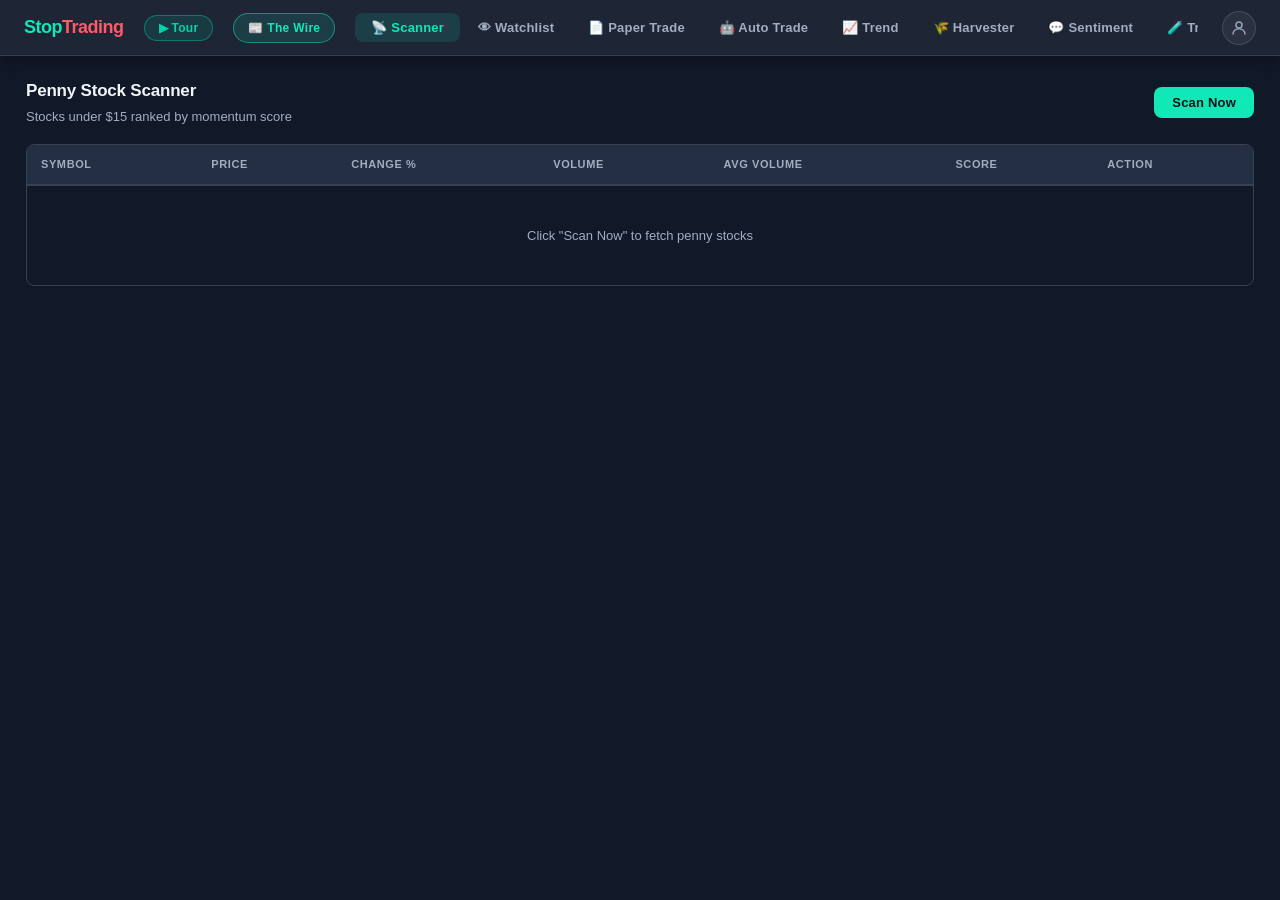
==== commit 71cb9f85: "Add The Wire: cross-spectrum news aggregator (/wire) Free, no-subscription news aggregator that clus" ====
--- a/index.html
+++ b/index.html
@@ -11,6 +11,7 @@
 <header class="header">
   <div class="logo">Stop<span>Trading</span></div>
   <button onclick="startTour()" style="background:rgba(0,212,170,0.12);border:1px solid rgba(0,212,170,0.4);color:#00d4aa;border-radius:20px;padding:5px 14px;font-size:12px;font-weight:700;cursor:pointer;letter-spacing:0.3px;flex-shrink:0;white-space:nowrap">▶ Tour</button>
+  <a href="/wire" style="background:rgba(16,232,184,0.12);border:1px solid rgba(16,232,184,0.5);color:#10e8b8;border-radius:20px;padding:5px 14px;font-size:12px;font-weight:800;cursor:pointer;letter-spacing:0.3px;flex-shrink:0;white-space:nowrap;text-decoration:none">📰 The Wire</a>
   <nav class="tabs">
     <button class="tab-btn active" data-tab="scanner">📡 Scanner</button>
     <button class="tab-btn" data-tab="watchlist">👁 Watchlist</button>
